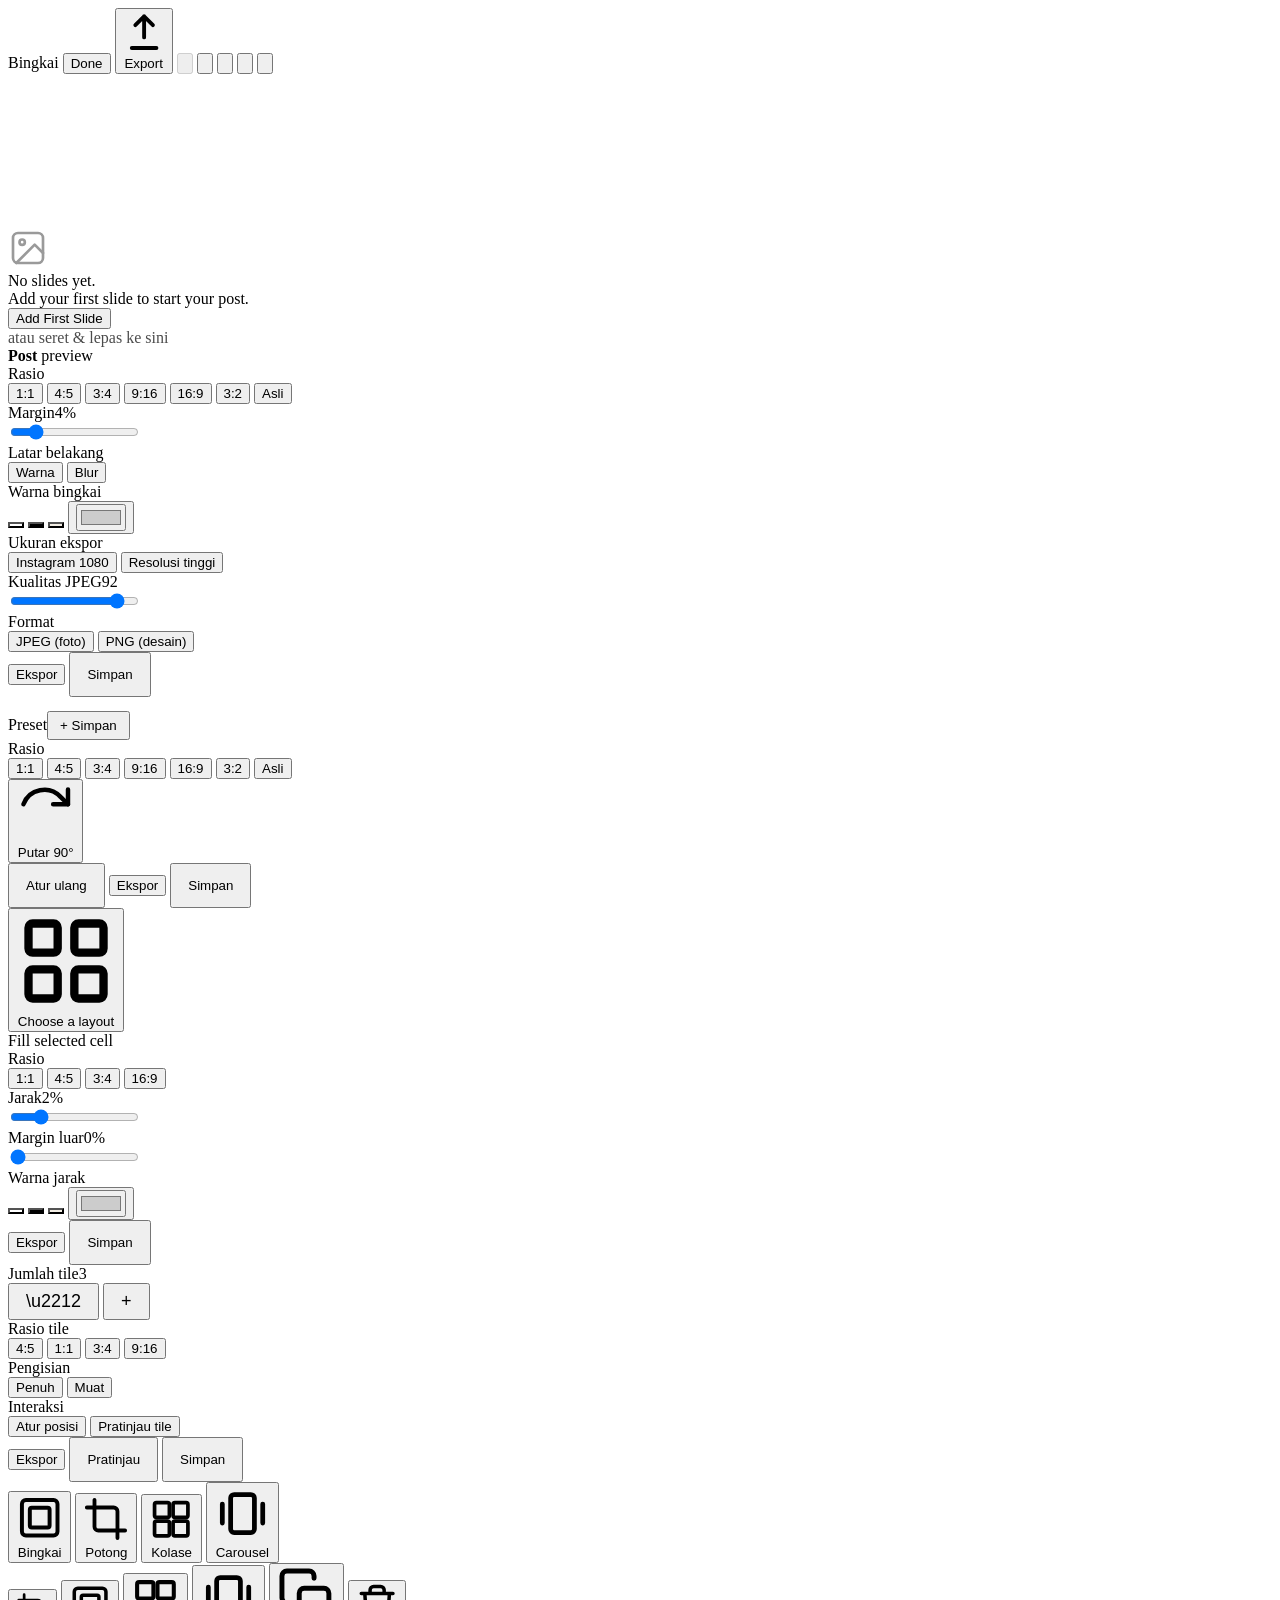
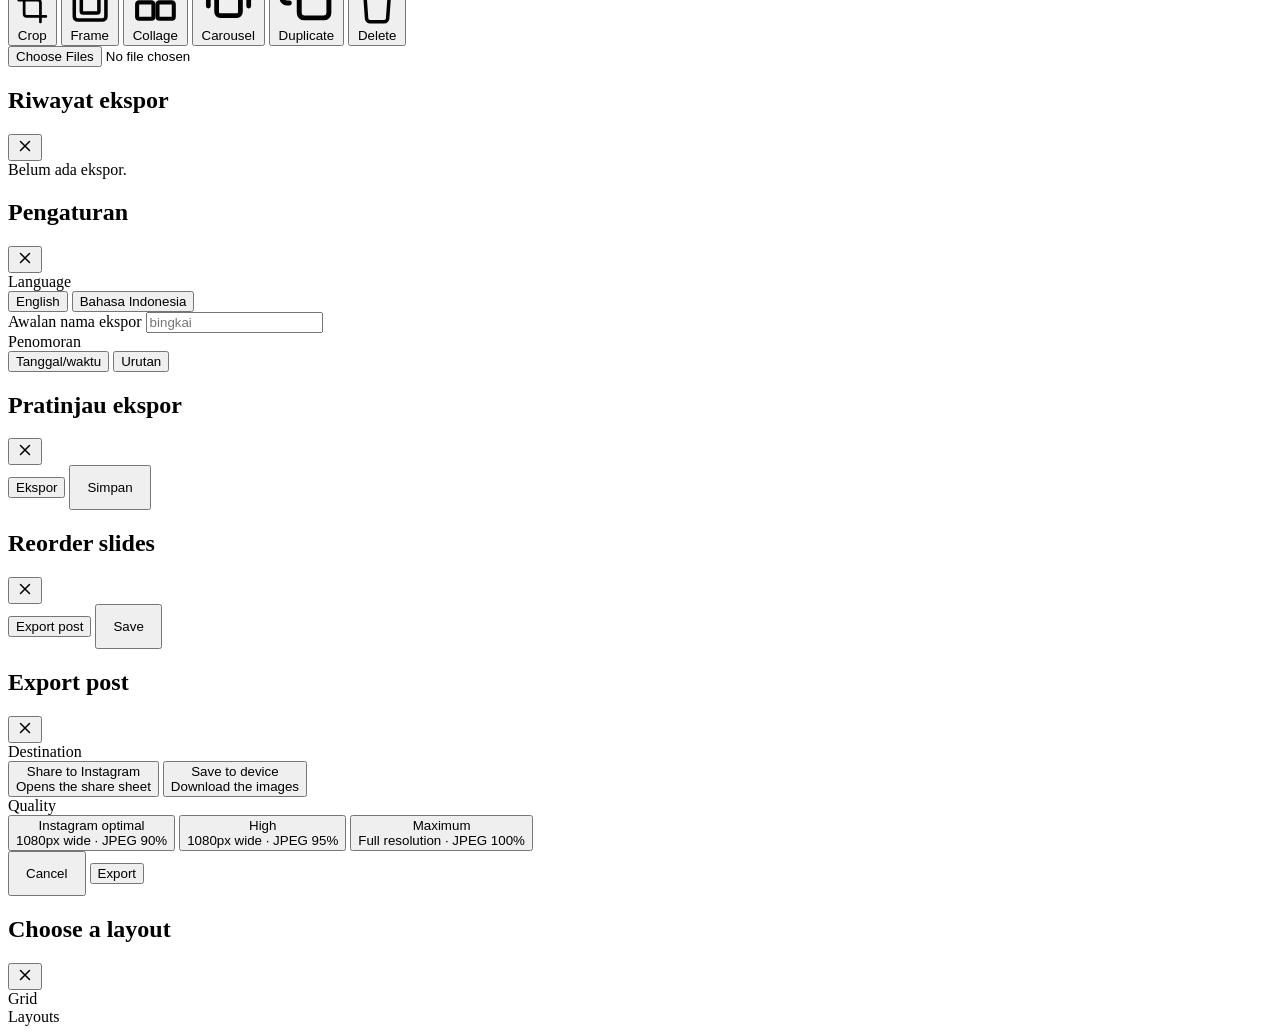
==== index.html @ 24500bb0 "Add files via upload" ====
<!DOCTYPE html>
<html lang="id">
<head>
<meta charset="UTF-8" />
<meta name="viewport" content="width=device-width, initial-scale=1, viewport-fit=cover, user-scalable=no" />
<meta name="theme-color" content="#2A2A2A" />
<link rel="icon" href="data:," />
<title>Bingkai</title>
<!--
  SCRL-style Photo Framing & Carousel PWA — single file, Android-first.
  Build phase: P2 (app shell · import · two-resolution pipeline · EXIF orientation).
  Code + comments: English. User-facing strings: Bahasa Indonesia (STRINGS).
  Dependencies: none yet (JSZip arrives in P5; service worker in P6).
-->
<link rel="stylesheet" href="css/app.css">
</head>
<body>
<div id="app">
  <div class="topbar">
    <span class="title" id="appTitle">Bingkai</span>
    <span class="spacer"></span>
    <button class="done-btn" id="btnDone">Done</button>
    <button class="exp-btn" id="btnExportPost">
      <svg viewBox="0 0 24 24" fill="none" stroke="currentColor" stroke-width="2.2" stroke-linecap="round" stroke-linejoin="round"><path d="M12 3v12M7 8l5-5 5 5M5 21h14"/></svg>
      <span id="lblExportPost">Export</span>
    </button>
    <button class="icon-btn" id="btnUndo" disabled aria-label="Urungkan">
      <svg viewBox="0 0 24 24" fill="none" stroke="currentColor" stroke-width="2" stroke-linecap="round" stroke-linejoin="round"><path d="M9 14L4 9l5-5"/><path d="M4 9h11a5 5 0 0 1 5 5v1a5 5 0 0 1-5 5H7"/></svg>
    </button>
    <button class="icon-btn" id="btnPost" aria-label="Preview post">
      <svg viewBox="0 0 24 24" fill="none" stroke="currentColor" stroke-width="2" stroke-linecap="round" stroke-linejoin="round"><rect x="3" y="5" width="13" height="14" rx="2"/><path d="M19 8v9a2 2 0 0 1-2 2H8"/></svg>
    </button>
    <button class="icon-btn" id="btnHistory" aria-label="Riwayat ekspor">
      <svg viewBox="0 0 24 24" fill="none" stroke="currentColor" stroke-width="2" stroke-linecap="round" stroke-linejoin="round"><path d="M3 3v5h5"/><path d="M3.05 13A9 9 0 1 0 6 5.3L3 8"/><path d="M12 7v5l3 2"/></svg>
    </button>
    <button class="icon-btn" id="btnSettings" aria-label="Pengaturan">
      <svg viewBox="0 0 24 24" fill="none" stroke="currentColor" stroke-width="2" stroke-linecap="round" stroke-linejoin="round"><circle cx="12" cy="12" r="3"/><path d="M19.4 15a1.65 1.65 0 0 0 .33 1.82l.06.06a2 2 0 1 1-2.83 2.83l-.06-.06a1.65 1.65 0 0 0-1.82-.33 1.65 1.65 0 0 0-1 1.51V21a2 2 0 0 1-4 0v-.09A1.65 1.65 0 0 0 9 19.4a1.65 1.65 0 0 0-1.82.33l-.06.06a2 2 0 1 1-2.83-2.83l.06-.06a1.65 1.65 0 0 0 .33-1.82 1.65 1.65 0 0 0-1.51-1H3a2 2 0 0 1 0-4h.09A1.65 1.65 0 0 0 4.6 9a1.65 1.65 0 0 0-.33-1.82l-.06-.06a2 2 0 1 1 2.83-2.83l.06.06a1.65 1.65 0 0 0 1.82.33H9a1.65 1.65 0 0 0 1-1.51V3a2 2 0 0 1 4 0v.09a1.65 1.65 0 0 0 1 1.51 1.65 1.65 0 0 0 1.82-.33l.06-.06a2 2 0 1 1 2.83 2.83l-.06.06a1.65 1.65 0 0 0-.33 1.82V9a1.65 1.65 0 0 0 1.51 1H21a2 2 0 0 1 0 4h-.09a1.65 1.65 0 0 0-1.51 1z"/></svg>
    </button>
    <button class="icon-btn" id="btnInstall" style="display:none" aria-label="Pasang aplikasi">
      <svg viewBox="0 0 24 24" fill="none" stroke="currentColor" stroke-width="2" stroke-linecap="round" stroke-linejoin="round"><path d="M12 3v12M7 11l5 4 5-4M5 21h14"/></svg>
    </button>
    <button class="icon-btn" id="btnAddTop" aria-label="Tambah foto">
      <svg viewBox="0 0 24 24" fill="none" stroke="currentColor" stroke-width="2" stroke-linecap="round" stroke-linejoin="round"><path d="M12 5v14M5 12h14"/></svg>
    </button>
  </div>

  <div class="stage-wrap">
  <div class="workspace" id="workspace">
    <canvas id="stage"></canvas>

    <div class="empty" id="empty">
      <div class="drop" id="dropzone">
        <svg width="40" height="40" viewBox="0 0 24 24" fill="none" stroke="#9A9A9A" stroke-width="1.6" stroke-linecap="round" stroke-linejoin="round"><rect x="3" y="3" width="18" height="18" rx="3"/><circle cx="8.5" cy="8.5" r="1.6"/><path d="M21 15l-5-5L5 21"/></svg>
        <div class="hint" id="emptyHint">No slides yet.<br>Add your first slide to start your post.</div>
        <button class="btn-primary" id="btnImport">Add First Slide</button>
        <div class="hint" id="dropHint" style="opacity:.7">atau seret &amp; lepas ke sini</div>
      </div>
    </div>

    <div class="busy" id="busy"><div class="spinner"></div></div>

    <div class="post-overview" id="postOverview">
      <div class="po-head">
        <span id="poHeadLeft"><b>Post</b> preview</span>
        <span id="poHeadRight"></span>
      </div>
      <div class="po-strip" id="poStrip"></div>
    </div>
  </div>

  <div class="dock hidden" id="dock">
  <div class="sheet-handle hidden" id="sheetHandle">
    <span class="grip"></span>
  </div>
  <div class="dock-body" id="dockBody">
  <div class="slide-context hidden" id="slideContext">
    <span class="sc-pos" id="scPos"></span>
    <span class="sc-type" id="scType"></span>
  </div>
  <div class="filmstrip hidden" id="filmstrip"></div>

  <div class="sheet hidden" id="sheetFrame">
    <div class="row">
      <div class="lab"><span id="labRatio">Rasio</span></div>
      <div class="chips" id="ratioChips">
        <button class="chip" data-ratio="1:1">1:1</button>
        <button class="chip" data-ratio="4:5" aria-pressed="true">4:5</button>
        <button class="chip" data-ratio="3:4">3:4</button>
        <button class="chip" data-ratio="9:16">9:16</button>
        <button class="chip" data-ratio="16:9">16:9</button>
        <button class="chip" data-ratio="3:2">3:2</button>
        <button class="chip" data-ratio="original" id="chipOriginal">Asli</button>
      </div>
    </div>

    <div class="row" id="frameOrientRow" style="display:none">
      <button class="icon-toggle" id="btnFrameOrient" type="button">
        <svg viewBox="0 0 24 24" fill="none" stroke="currentColor" stroke-width="1.8" stroke-linecap="round" stroke-linejoin="round"><path d="M21 8a9 9 0 0 0-15-3L3 8"/><path d="M3 3v5h5"/><path d="M3 16a9 9 0 0 0 15 3l3-3"/><path d="M21 21v-5h-5"/></svg>
        <span id="frameOrientLabel">Potret</span>
      </button>
    </div>

    <div class="row">
      <div class="lab"><span id="labMargin">Margin</span><span id="marginVal">4%</span></div>
      <input type="range" id="marginRange" min="0" max="25" step="1" value="4" />
    </div>

    <div class="row">
      <div class="lab"><span id="labBg">Latar belakang</span></div>
      <div class="seg" id="bgSeg">
        <button data-bg="solid" aria-pressed="true" id="bgSolid">Warna</button>
        <button data-bg="blur" id="bgBlur">Blur</button>
      </div>
    </div>

    <div class="row" id="blurRow" style="display:none">
      <div class="lab"><span id="labBlur">Kekuatan blur</span><span id="blurVal">5%</span></div>
      <input type="range" id="blurRange" min="2" max="14" step="1" value="5" />
    </div>

    <div class="row" id="frameColorRow">
      <div class="lab"><span id="labFrameColor">Warna bingkai</span></div>
      <div class="swatches" id="frameSwatches">
        <button class="sw" data-color="#FFFFFF" style="background:#fff" aria-pressed="true"></button>
        <button class="sw" data-color="#000000" style="background:#000"></button>
        <button class="sw" data-color="#F2EDE4" style="background:#F2EDE4"></button>
        <button class="sw custom" id="customSw"><input type="color" id="customColor" value="#cccccc" /></button>
      </div>
    </div>

    <div class="row">
      <div class="lab"><span id="labExportSize">Ukuran ekspor</span></div>
      <div class="seg" id="sizeSeg">
        <button data-ig="1" aria-pressed="true" id="sizeIG">Instagram 1080</button>
        <button data-ig="0" id="sizeHi">Resolusi tinggi</button>
      </div>
    </div>

    <div class="row" id="qualityRow">
      <div class="lab"><span id="labQuality">Kualitas JPEG</span><span id="qualityVal">92</span></div>
      <input type="range" id="qualityRange" min="70" max="95" step="1" value="92" />
    </div>

    <div class="row">
      <div class="lab"><span id="labFormat">Format</span></div>
      <div class="seg" id="formatSeg">
        <button data-fmt="jpeg" aria-pressed="true" id="fmtJpeg">JPEG (foto)</button>
        <button data-fmt="png" id="fmtPng">PNG (desain)</button>
      </div>
    </div>

    <div class="export-row" id="frameExportRow">
      <button class="btn-primary" id="btnExport">Ekspor</button>
      <button class="chip ghost" id="btnSave" style="padding:13px 16px">Simpan</button>
      <button class="chip ghost" id="btnExportAll" style="display:none; padding:13px 16px">Semua</button>
    </div>
    <div class="note" id="exportNote"></div>

    <div class="row" id="presetsRow" style="margin-top:14px">
      <div class="lab"><span id="labPresets">Preset</span><button class="chip" id="btnSavePreset" style="padding:5px 11px">+ Simpan</button></div>
      <div class="chips" id="presetChips"></div>
    </div>
  </div>

  <div class="sheet hidden" id="sheetCrop">
    <div class="row">
      <div class="lab"><span id="labCropRatio">Rasio</span><span id="cropHint" style="opacity:.7"></span></div>
      <div class="chips" id="cropRatioChips">
        <button class="chip" data-ratio="1:1">1:1</button>
        <button class="chip" data-ratio="4:5" aria-pressed="true">4:5</button>
        <button class="chip" data-ratio="3:4">3:4</button>
        <button class="chip" data-ratio="9:16">9:16</button>
        <button class="chip" data-ratio="16:9">16:9</button>
        <button class="chip" data-ratio="3:2">3:2</button>
        <button class="chip" data-ratio="original" id="cropChipOriginal">Asli</button>
      </div>
    </div>
    <div class="row" id="cropToolsRow" style="display:flex; gap:9px; flex-wrap:wrap">
      <button class="icon-toggle" id="btnCropRotate" type="button">
        <svg viewBox="0 0 24 24" fill="none" stroke="currentColor" stroke-width="1.8" stroke-linecap="round" stroke-linejoin="round"><path d="M3 9a9 9 0 0 1 15-3l3 3"/><path d="M21 3v6h-6"/></svg>
        <span id="lblCropRotate">Putar 90°</span>
      </button>
      <button class="icon-toggle" id="btnCropOrient" type="button" style="display:none">
        <svg viewBox="0 0 24 24" fill="none" stroke="currentColor" stroke-width="1.8" stroke-linecap="round" stroke-linejoin="round"><path d="M21 8a9 9 0 0 0-15-3L3 8"/><path d="M3 3v5h5"/><path d="M3 16a9 9 0 0 0 15 3l3-3"/><path d="M21 21v-5h-5"/></svg>
        <span id="cropOrientLabel">Potret</span>
      </button>
    </div>
    <div class="export-row">
      <button class="chip ghost" id="btnCropReset" style="padding:13px 16px">Atur ulang</button>
      <button class="btn-primary" id="btnCropExport">Ekspor</button>
      <button class="chip ghost" id="btnCropSave" style="padding:13px 16px">Simpan</button>
    </div>
    <div class="note" id="cropExportNote"></div>
  </div>

  <div class="sheet hidden" id="sheetCollage">
    <div class="row">
      <button class="btn-layout" id="btnLayoutPicker" type="button">
        <svg viewBox="0 0 24 24" fill="none" stroke="currentColor" stroke-width="2" stroke-linecap="round" stroke-linejoin="round"><rect x="3" y="3" width="7" height="7" rx="1"/><rect x="14" y="3" width="7" height="7" rx="1"/><rect x="3" y="14" width="7" height="7" rx="1"/><rect x="14" y="14" width="7" height="7" rx="1"/></svg>
        <span id="lblChooseLayout">Choose a layout</span>
      </button>
    </div>
    <div class="row" id="cellFillRow">
      <div class="lab"><span id="labCellFill">Fill selected cell</span></div>
      <div class="cell-fill-thumbs" id="cellFillThumbs"></div>
    </div>
    <div class="chips" id="gridChips" hidden></div>
    <div class="chips" id="templateChips" hidden></div>
    <div class="row">
      <div class="lab"><span id="labColRatio">Rasio</span></div>
      <div class="chips" id="collageRatioChips">
        <button class="chip" data-ratio="1:1" aria-pressed="true">1:1</button>
        <button class="chip" data-ratio="4:5">4:5</button>
        <button class="chip" data-ratio="3:4">3:4</button>
        <button class="chip" data-ratio="16:9">16:9</button>
      </div>
    </div>
    <div class="row">
      <div class="lab"><span id="labGutter">Jarak</span><span id="gutterVal">2%</span></div>
      <input type="range" id="gutterRange" min="0" max="10" step="1" value="2" />
    </div>
    <div class="row">
      <div class="lab"><span id="labColMargin">Margin luar</span><span id="colMarginVal">0%</span></div>
      <input type="range" id="colMarginRange" min="0" max="10" step="1" value="0" />
    </div>
    <div class="row">
      <div class="lab"><span id="labGutterColor">Warna jarak</span></div>
      <div class="swatches" id="gutterSwatches">
        <button class="sw" data-color="#FFFFFF" style="background:#fff" aria-pressed="true"></button>
        <button class="sw" data-color="#000000" style="background:#000"></button>
        <button class="sw" data-color="#F2EDE4" style="background:#F2EDE4"></button>
        <button class="sw custom" id="gutterCustomSw"><input type="color" id="gutterCustomColor" value="#cccccc" /></button>
      </div>
    </div>
    <div class="note" id="collageHint"></div>
    <div class="export-row" id="collageExportRow">
      <button class="btn-primary" id="btnCollageExport">Ekspor</button>
      <button class="chip ghost" id="btnCollageSave" style="padding:13px 16px">Simpan</button>
    </div>
  </div>

  <div class="sheet hidden" id="sheetCarousel">
    <div class="row">
      <div class="lab"><span id="labTiles">Jumlah tile</span><span id="tilesVal">3</span></div>
      <div class="seg" id="tilesStepper">
        <button id="tilesMinus" style="font-size:18px;padding:6px 16px">\u2212</button>
        <button id="tilesPlus" style="font-size:18px;padding:6px 16px">+</button>
      </div>
    </div>
    <div class="row">
      <div class="lab"><span id="labTileRatio">Rasio tile</span></div>
      <div class="chips" id="tileRatioChips">
        <button class="chip" data-ratio="4:5" aria-pressed="true">4:5</button>
        <button class="chip" data-ratio="1:1">1:1</button>
        <button class="chip" data-ratio="3:4">3:4</button>
        <button class="chip" data-ratio="9:16">9:16</button>
      </div>
    </div>
    <div class="row">
      <div class="lab"><span id="labFill">Pengisian</span></div>
      <div class="seg" id="fillSeg">
        <button data-fill="cover" aria-pressed="true" id="fillCover">Penuh</button>
        <button data-fill="fit" id="fillFit">Muat</button>
      </div>
    </div>
    <div class="row" id="carouselAdjustRow">
      <div class="lab"><span id="labAdjust">Interaksi</span></div>
      <div class="seg" id="adjustSeg">
        <button data-adj="move" aria-pressed="true" id="adjMove">Atur posisi</button>
        <button data-adj="browse" id="adjBrowse">Pratinjau tile</button>
      </div>
    </div>
    <div class="note" id="carouselHint"></div>
    <div class="export-row">
      <button class="btn-primary" id="btnCarouselExport">Ekspor</button>
      <button class="chip ghost" id="btnCarouselPreview" style="padding:13px 16px">Pratinjau</button>
      <button class="chip ghost" id="btnCarouselSave" style="padding:13px 16px">Simpan</button>
    </div>
    <div class="note" id="carouselNote"></div>
  </div>
  </div><!-- /dock-body -->
  </div><!-- /dock -->
  </div><!-- /stage-wrap -->

  <div class="toolbar" id="toolbar">
    <button class="mode" data-mode="frame" aria-selected="true">
      <svg viewBox="0 0 24 24" fill="none" stroke="currentColor" stroke-width="2"><rect x="3" y="3" width="18" height="18" rx="2"/><rect x="7" y="7" width="10" height="10" rx="1"/></svg>
      <span id="lblFrame">Bingkai</span>
    </button>
    <button class="mode" data-mode="crop" aria-selected="false">
      <svg viewBox="0 0 24 24" fill="none" stroke="currentColor" stroke-width="2" stroke-linecap="round"><path d="M6 2v14a2 2 0 0 0 2 2h14"/><path d="M2 6h14a2 2 0 0 1 2 2v14"/></svg>
      <span id="lblCrop">Potong</span>
    </button>
    <button class="mode" data-mode="collage" aria-selected="false">
      <svg viewBox="0 0 24 24" fill="none" stroke="currentColor" stroke-width="2"><rect x="3" y="3" width="8" height="8" rx="1"/><rect x="13" y="3" width="8" height="8" rx="1"/><rect x="3" y="13" width="8" height="8" rx="1"/><rect x="13" y="13" width="8" height="8" rx="1"/></svg>
      <span id="lblCollage">Kolase</span>
    </button>
    <button class="mode" data-mode="carousel" aria-selected="false">
      <svg viewBox="0 0 24 24" fill="none" stroke="currentColor" stroke-width="2" stroke-linecap="round"><rect x="7" y="4" width="10" height="16" rx="1.5"/><path d="M3.5 8v8M20.5 8v8"/></svg>
      <span id="lblCarousel">Carousel</span>
    </button>
  </div>

  <div class="slide-actions" id="slideActions">
    <button class="sa-btn primary" data-act="crop">
      <svg viewBox="0 0 24 24" fill="none" stroke="currentColor" stroke-width="2" stroke-linecap="round" stroke-linejoin="round"><path d="M6 2v14a2 2 0 0 0 2 2h14"/><path d="M2 6h14a2 2 0 0 1 2 2v14"/></svg>
      <span>Crop</span>
    </button>
    <button class="sa-btn primary" data-act="frame">
      <svg viewBox="0 0 24 24" fill="none" stroke="currentColor" stroke-width="2"><rect x="3" y="3" width="18" height="18" rx="2"/><rect x="7" y="7" width="10" height="10" rx="1"/></svg>
      <span>Frame</span>
    </button>
    <span class="sa-div" aria-hidden="true"></span>
    <button class="sa-btn primary" data-act="collage">
      <svg viewBox="0 0 24 24" fill="none" stroke="currentColor" stroke-width="2"><rect x="3" y="3" width="8" height="8" rx="1"/><rect x="13" y="3" width="8" height="8" rx="1"/><rect x="3" y="13" width="8" height="8" rx="1"/><rect x="13" y="13" width="8" height="8" rx="1"/></svg>
      <span>Collage</span>
    </button>
    <button class="sa-btn primary" data-act="carousel">
      <svg viewBox="0 0 24 24" fill="none" stroke="currentColor" stroke-width="2" stroke-linecap="round"><rect x="7" y="4" width="10" height="16" rx="1.5"/><path d="M3.5 8v8M20.5 8v8"/></svg>
      <span>Carousel</span>
    </button>
    <button class="sa-btn" data-act="dup">
      <svg viewBox="0 0 24 24" fill="none" stroke="currentColor" stroke-width="2" stroke-linecap="round" stroke-linejoin="round"><rect x="9" y="9" width="12" height="12" rx="2"/><path d="M5 15H4a2 2 0 0 1-2-2V4a2 2 0 0 1 2-2h9a2 2 0 0 1 2 2v1"/></svg>
      <span>Duplicate</span>
    </button>
    <button class="sa-btn danger" data-act="delete">
      <svg viewBox="0 0 24 24" fill="none" stroke="currentColor" stroke-width="2" stroke-linecap="round" stroke-linejoin="round"><path d="M3 6h18M8 6V4a2 2 0 0 1 2-2h4a2 2 0 0 1 2 2v2M19 6l-1 14a2 2 0 0 1-2 2H8a2 2 0 0 1-2-2L5 6"/></svg>
      <span>Delete</span>
    </button>
  </div>
</div>

<input id="filePicker" class="sr-only" type="file" accept="image/*" multiple />

<div class="modal-backdrop" id="historyModal">
  <div class="modal" role="dialog" aria-modal="true">
    <div class="modal-head">
      <h2 id="historyTitle">Riwayat ekspor</h2>
      <button class="close-x" id="historyClose" aria-label="Tutup">
        <svg viewBox="0 0 24 24" width="18" height="18" fill="none" stroke="currentColor" stroke-width="2" stroke-linecap="round"><path d="M6 6l12 12M18 6L6 18"/></svg>
      </button>
    </div>
    <div id="histList"></div>
    <div class="hist-empty" id="histEmpty">Belum ada ekspor.</div>
    <button class="chip ghost" id="histClear" style="margin-top:12px; display:none">Hapus semua</button>
  </div>
</div>

<div class="modal-backdrop" id="settingsModal">
  <div class="modal" role="dialog" aria-modal="true">
    <div class="modal-head">
      <h2 id="settingsTitle">Pengaturan</h2>
      <button class="close-x" id="settingsClose" aria-label="Tutup">
        <svg viewBox="0 0 24 24" width="18" height="18" fill="none" stroke="currentColor" stroke-width="2" stroke-linecap="round"><path d="M6 6l12 12M18 6L6 18"/></svg>
      </button>
    </div>
    <div class="field">
      <label id="lblLanguage">Language</label>
      <div class="seg" id="langSeg">
        <button data-lang="en" id="langEn">English</button>
        <button data-lang="id" id="langId">Bahasa Indonesia</button>
      </div>
    </div>
    <div class="field">
      <label id="lblNamePrefix">Awalan nama ekspor</label>
      <input type="text" id="namePrefix" maxlength="40" placeholder="bingkai" autocomplete="off" />
    </div>
    <div class="field">
      <label id="lblNameMode">Penomoran</label>
      <div class="seg" id="nameModeSeg">
        <button data-m="date" id="nameModeDate">Tanggal/waktu</button>
        <button data-m="seq" id="nameModeSeq">Urutan</button>
      </div>
      <div class="name-preview" id="namePreview"></div>
    </div>
  </div>
</div>

<div class="modal-backdrop" id="previewModal">
  <div class="modal" role="dialog" aria-modal="true">
    <div class="modal-head">
      <h2 id="previewTitle">Pratinjau ekspor</h2>
      <button class="close-x" id="previewClose" aria-label="Tutup">
        <svg viewBox="0 0 24 24" width="18" height="18" fill="none" stroke="currentColor" stroke-width="2" stroke-linecap="round"><path d="M6 6l12 12M18 6L6 18"/></svg>
      </button>
    </div>
    <div class="pv-grid" id="pvGrid"></div>
    <div class="pv-actions">
      <button class="btn-primary" id="pvShare">Ekspor</button>
      <button class="chip ghost" id="pvSave" style="padding:13px 16px">Simpan</button>
    </div>
  </div>
</div>

<div class="modal-backdrop" id="postModal">
  <div class="modal post-modal" role="dialog" aria-modal="true">
    <div class="modal-head">
      <h2 id="postTitle">Reorder slides</h2>
      <button class="close-x" id="postClose" aria-label="Tutup">
        <svg viewBox="0 0 24 24" width="18" height="18" fill="none" stroke="currentColor" stroke-width="2" stroke-linecap="round"><path d="M6 6l12 12M18 6L6 18"/></svg>
      </button>
    </div>
    <div class="post-sub" id="postSub"></div>
    <div class="post-strip" id="postStrip"></div>
    <div class="pv-actions" id="postActions">
      <button class="btn-primary" id="postExport">Export post</button>
      <button class="chip ghost" id="postSave" style="padding:13px 16px">Save</button>
    </div>
  </div>
</div>

<div class="modal-backdrop" id="exportModal">
  <div class="modal" role="dialog" aria-modal="true">
    <div class="modal-head">
      <h2 id="exportTitle">Export post</h2>
      <button class="close-x" id="exportClose" aria-label="Close">
        <svg viewBox="0 0 24 24" width="18" height="18" fill="none" stroke="currentColor" stroke-width="2" stroke-linecap="round"><path d="M6 6l12 12M18 6L6 18"/></svg>
      </button>
    </div>
    <div class="exp-section">
      <div class="exp-label" id="expDestLabel">Destination</div>
      <div class="exp-opts" id="expDest">
        <button class="exp-opt" data-dest="instagram" aria-pressed="true">
          <div class="exp-opt-t" id="expDestIgT">Share to Instagram</div>
          <div class="exp-opt-s" id="expDestIgS">Opens the share sheet</div>
        </button>
        <button class="exp-opt" data-dest="device" aria-pressed="false">
          <div class="exp-opt-t" id="expDestDvT">Save to device</div>
          <div class="exp-opt-s" id="expDestDvS">Download the images</div>
        </button>
      </div>
    </div>
    <div class="exp-section">
      <div class="exp-label" id="expQualLabel">Quality</div>
      <div class="exp-opts" id="expQual">
        <button class="exp-opt" data-q="ig" aria-pressed="true">
          <div class="exp-opt-t" id="expQIgT">Instagram optimal</div>
          <div class="exp-opt-s" id="expQIgS">1080px wide · JPEG 90%</div>
        </button>
        <button class="exp-opt" data-q="high" aria-pressed="false">
          <div class="exp-opt-t" id="expQHiT">High</div>
          <div class="exp-opt-s" id="expQHiS">1080px wide · JPEG 95%</div>
        </button>
        <button class="exp-opt" data-q="max" aria-pressed="false">
          <div class="exp-opt-t" id="expQMxT">Maximum</div>
          <div class="exp-opt-s" id="expQMxS">Full resolution · JPEG 100%</div>
        </button>
      </div>
    </div>
    <div class="pv-actions">
      <button class="chip ghost" id="exportCancel" style="padding:13px 16px">Cancel</button>
      <button class="btn-primary" id="exportGo">Export</button>
    </div>
  </div>
</div>

<div class="modal-backdrop" id="layoutModal">
  <div class="modal" role="dialog" aria-modal="true">
    <div class="modal-head">
      <h2 id="layoutTitle">Choose a layout</h2>
      <button class="close-x" id="layoutClose" aria-label="Tutup">
        <svg viewBox="0 0 24 24" width="18" height="18" fill="none" stroke="currentColor" stroke-width="2" stroke-linecap="round"><path d="M6 6l12 12M18 6L6 18"/></svg>
      </button>
    </div>
    <div class="lp-section-title" id="lpGridTitle">Grid</div>
    <div class="lp-grid" id="lpGrid"></div>
    <div class="lp-section-title" id="lpTplTitle">Layouts</div>
    <div class="lp-grid" id="lpTemplates"></div>
  </div>
</div>

<script type="module" src="js/main.js"></script>
</body>
</html>
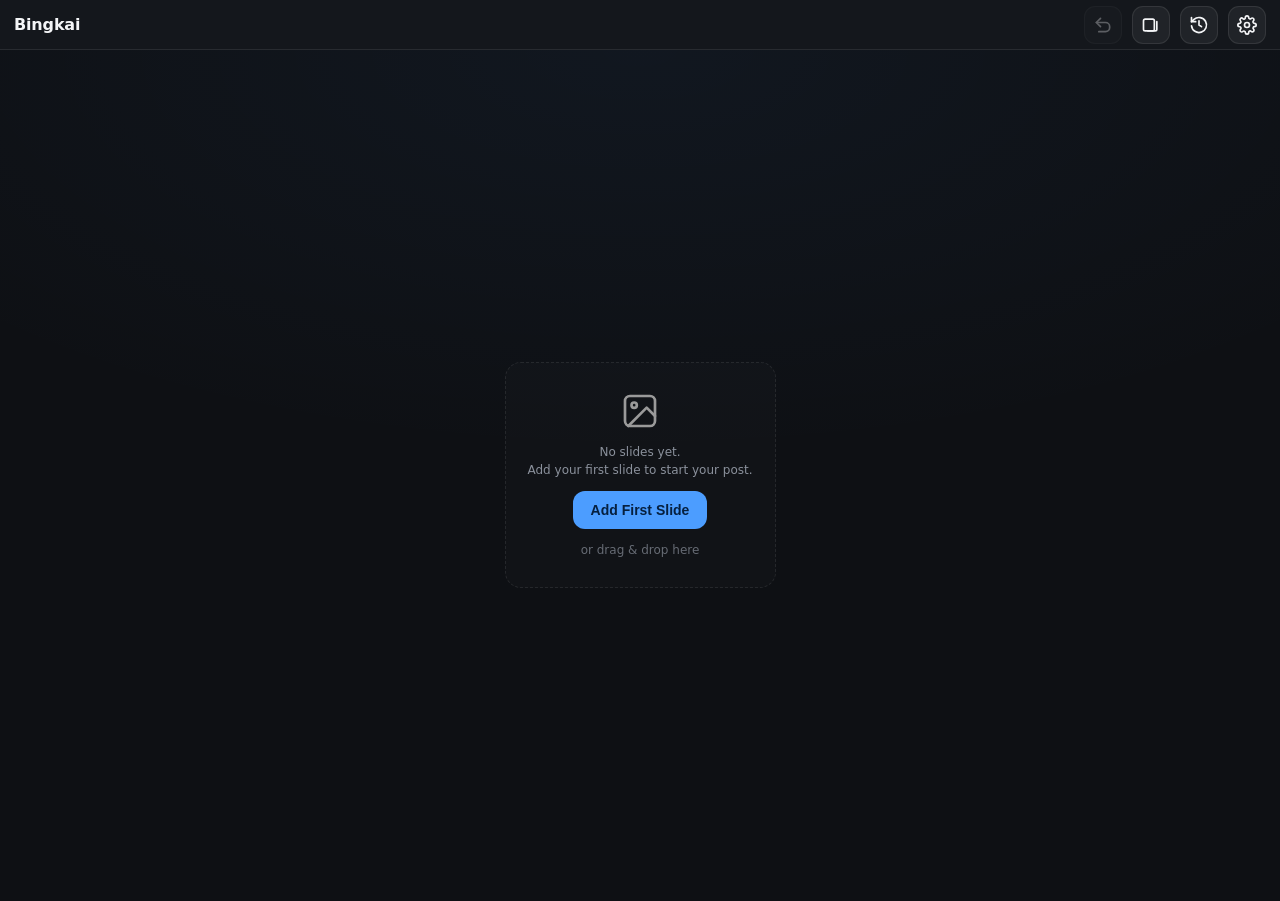
==== commit 4c1dbcff: "Bugfixes Fix crop WYSIWYG, collage, framing, carousel, undo, export delivery" ====
--- a/index.html
+++ b/index.html
@@ -81,6 +81,13 @@
 
   <div class="sheet hidden" id="sheetFrame">
     <div class="row">
+      <div class="lab"><span id="labFrameEnable">Bingkai</span></div>
+      <div class="seg" id="frameEnableSeg">
+        <button data-en="0" aria-pressed="true" id="frameEnableOff">Nonaktif</button>
+        <button data-en="1" id="frameEnableOn">Aktif</button>
+      </div>
+    </div>
+    <div class="row" id="frameRatioRow">
       <div class="lab"><span id="labRatio">Rasio</span></div>
       <div class="chips" id="ratioChips">
         <button class="chip" data-ratio="1:1">1:1</button>
@@ -100,12 +107,12 @@
       </button>
     </div>
 
-    <div class="row">
+    <div class="row" id="marginRow">
       <div class="lab"><span id="labMargin">Margin</span><span id="marginVal">4%</span></div>
       <input type="range" id="marginRange" min="0" max="25" step="1" value="4" />
     </div>
 
-    <div class="row">
+    <div class="row" id="bgRow">
       <div class="lab"><span id="labBg">Latar belakang</span></div>
       <div class="seg" id="bgSeg">
         <button data-bg="solid" aria-pressed="true" id="bgSolid">Warna</button>
@@ -447,6 +454,19 @@
         </button>
       </div>
     </div>
+    <div class="exp-section" id="expPackSection">
+      <div class="exp-label" id="expPackLabel">Files</div>
+      <div class="exp-opts" id="expPack">
+        <button class="exp-opt" data-pack="zip" aria-pressed="true">
+          <div class="exp-opt-t" id="expPackZipT">Single ZIP</div>
+          <div class="exp-opt-s" id="expPackZipS">One .zip archive</div>
+        </button>
+        <button class="exp-opt" data-pack="separate" aria-pressed="false">
+          <div class="exp-opt-t" id="expPackSepT">Separate files</div>
+          <div class="exp-opt-s" id="expPackSepS">One download per image</div>
+        </button>
+      </div>
+    </div>
     <div class="pv-actions">
       <button class="chip ghost" id="exportCancel" style="padding:13px 16px">Cancel</button>
       <button class="btn-primary" id="exportGo">Export</button>
--- a/css/app.css
+++ b/css/app.css
@@ -0,0 +1,502 @@
+  /* ===== design tokens ===== */
+  :root {
+    --bg: #0E1014;          /* deep cool near-black behind the photo */
+    --ink: #14171C;         /* solid chrome (topbar/toolbar base) */
+    --glass: rgba(18,21,26,0.72);   /* frosted floating dock fill */
+    --glass-2: rgba(26,30,37,0.66);
+    --hair: rgba(255,255,255,0.10); /* top highlight hairline on glass */
+    --panel: #14171C;       /* legacy alias */
+    --panel-2: rgba(255,255,255,0.055);
+    --line: rgba(255,255,255,0.085);
+    --txt: #F4F5F7;
+    --txt-dim: #8B919C;
+    --accent: #4C9DFF;
+    --accent-soft: rgba(76,157,255,0.16);
+    --accent-ink: #06203F;
+    --danger: #E5534B;
+    --toolbar-h: 60px;
+    --safe-b: env(safe-area-inset-bottom, 0px);
+    --radius: 13px;
+  }
+  * { box-sizing: border-box; -webkit-tap-highlight-color: transparent; }
+  html, body {
+    margin: 0; height: 100%; overflow: hidden;
+    background: var(--bg); color: var(--txt);
+    font-family: system-ui, -apple-system, "Segoe UI", Roboto, sans-serif;
+    overscroll-behavior: none; touch-action: manipulation;
+  }
+  #app { display: flex; flex-direction: column; height: 100%; }
+
+  /* ===== top bar ===== */
+  .topbar {
+    flex: 0 0 auto; height: 50px; display: flex; align-items: center;
+    gap: 10px; padding: 0 14px; background: var(--ink);
+    border-bottom: 1px solid var(--line); padding-top: env(safe-area-inset-top, 0px);
+  }
+  .topbar .title { font-size: 16px; font-weight: 650; letter-spacing: -0.01em; }
+  .topbar .spacer { flex: 1; }
+  .icon-btn {
+    display: inline-flex; align-items: center; justify-content: center;
+    width: 38px; height: 38px; border-radius: 11px; border: 1px solid var(--line);
+    background: var(--panel-2); color: var(--txt); cursor: pointer;
+    transition: background .12s ease;
+  }
+  .icon-btn:active { background: rgba(255,255,255,.12); }
+  .icon-btn:disabled { opacity: .32; pointer-events: none; }
+  .icon-btn svg { width: 20px; height: 20px; }
+
+  /* ===== stage (photo area) sits ABOVE the control dock (non-overlapping) ===== */
+  .stage-wrap { display: flex; flex-direction: column; flex: 1 1 auto; min-height: 0; }
+
+  /* ===== workspace ===== */
+  .workspace {
+    position: relative; flex: 1 1 auto; min-height: 0;
+    display: flex; align-items: center; justify-content: center;
+    background:
+      radial-gradient(120% 80% at 50% 0%, rgba(76,157,255,.05), transparent 60%),
+      var(--bg);
+    overflow: hidden;
+  }
+  #stage { display: block; max-width: 100%; max-height: 100%; touch-action: none;
+    filter: drop-shadow(0 12px 28px rgba(0,0,0,.45)); }
+
+  /* empty state */
+  .empty {
+    position: absolute; inset: 0; display: flex; flex-direction: column;
+    align-items: center; justify-content: center; gap: 14px; text-align: center;
+    padding: 24px; color: var(--txt-dim);
+  }
+  .empty.hidden { display: none; }
+  .empty .drop {
+    border: 1.5px dashed var(--line); border-radius: 16px; padding: 28px 22px;
+    display: flex; flex-direction: column; align-items: center; gap: 12px;
+    max-width: 320px; background: rgba(255,255,255,.015);
+  }
+  .empty.drag { color: var(--accent); }
+  .empty.drag .drop { border-color: var(--accent); background: rgba(74,158,255,.06); }
+  .btn-primary {
+    background: var(--accent); color: var(--accent-ink); border: none;
+    font-weight: 700; font-size: 14px; padding: 11px 18px; border-radius: 12px; cursor: pointer;
+  }
+  .btn-primary:active { filter: brightness(.94); }
+  .hint { font-size: 12px; line-height: 1.5; }
+
+  /* busy spinner */
+  .busy { position:absolute; inset:0; display:none; align-items:center; justify-content:center;
+    background:rgba(0,0,0,.35); z-index:5; }
+  .busy.show { display:flex; }
+  .spinner { width:34px; height:34px; border-radius:50%;
+    border:3px solid rgba(255,255,255,.25); border-top-color: var(--accent);
+    animation: spin .8s linear infinite; }
+  @keyframes spin { to { transform: rotate(360deg); } }
+
+  /* ===== control dock (standard bottom sheet: filmstrip + handle + controls) ===== */
+  .dock {
+    flex: 0 0 auto; z-index: 4;
+    display: flex; flex-direction: column;
+    background: var(--glass);
+    -webkit-backdrop-filter: blur(22px) saturate(1.4);
+    backdrop-filter: blur(22px) saturate(1.4);
+    border-top: 1px solid var(--hair);
+    border-radius: 18px 18px 0 0;
+    box-shadow: 0 -8px 26px rgba(0,0,0,.34);
+  }
+  .dock.hidden { display: none; }
+
+  /* ===== filmstrip ===== */
+  .filmstrip {
+    flex: 0 0 auto; display: flex; gap: 9px; padding: 11px 12px 7px; overflow-x: auto;
+    scrollbar-width: none; scroll-snap-type: none; -webkit-overflow-scrolling: touch;
+  }
+  .filmstrip::-webkit-scrollbar { display: none; }
+  .filmstrip.hidden { display: none; }
+  .toolbar.hidden { display: none; }
+  .thumb {
+    position: relative; flex: 0 0 auto; width: 50px; height: 50px; border-radius: 11px;
+    overflow: hidden; border: 2px solid transparent; background: #0b0d10; cursor: pointer;
+    transition: transform .12s ease;
+  }
+  .thumb.active { border-color: var(--accent); box-shadow: 0 0 0 3px var(--accent-soft); }
+  .thumb .kind-badge {
+    position: absolute; right: 3px; bottom: 3px; min-width: 15px; height: 15px; padding: 0 3px;
+    border-radius: 5px; background: rgba(0,0,0,.66); color: #fff; font-size: 9px; line-height: 15px;
+    text-align: center; backdrop-filter: blur(3px); font-variant-numeric: tabular-nums; pointer-events: none;
+  }
+  .thumb .num-badge {
+    position: absolute; top: 3px; left: 3px; min-width: 15px; height: 15px; padding: 0 3px;
+    border-radius: 5px; background: rgba(0,0,0,.6); color: #fff; font-size: 9px; line-height: 15px;
+    text-align: center; font-weight: 700; backdrop-filter: blur(3px); pointer-events: none;
+    font-variant-numeric: tabular-nums;
+  }
+  .thumb.active .num-badge { background: var(--accent); color: #08131f; }
+  .slide-context {
+    display: flex; align-items: center; justify-content: space-between; gap: 8px;
+    padding: 9px 14px 3px; font-size: 12.5px; color: var(--txt-dim);
+  }
+  .slide-context.hidden { display: none; }
+  .sc-pos { display: inline-flex; align-items: center; gap: 6px; color: var(--txt); font-weight: 600; }
+  .sc-pos svg { width: 13px; height: 13px; color: var(--txt-dim); }
+  .sc-pos b { color: var(--accent); font-weight: 750; font-variant-numeric: tabular-nums; }
+  .sc-type {
+    font-size: 10px; text-transform: uppercase; letter-spacing: .06em; font-weight: 650; color: var(--txt);
+    background: var(--panel-2); border: 1px solid var(--line); border-radius: 6px; padding: 3px 9px;
+  }
+  .thumb img { width: 100%; height: 100%; object-fit: cover; display: block; }
+  .thumb .x {
+    position: absolute; top: 2px; right: 2px; width: 18px; height: 18px; border-radius: 50%;
+    background: rgba(0,0,0,.66); color: #fff; font-size: 12px; line-height: 18px; text-align: center;
+    backdrop-filter: blur(4px);
+  }
+  .thumb.add {
+    display: flex; align-items: center; justify-content: center; border: 1.5px dashed var(--line);
+    color: var(--txt-dim); font-size: 22px; background: rgba(255,255,255,.03);
+  }
+  .crop-badge {
+    position: absolute; left: 2px; bottom: 2px; width: 17px; height: 17px; border-radius: 6px;
+    background: var(--accent); color: #fff; display: flex; align-items: center; justify-content: center;
+    box-shadow: 0 1px 4px rgba(0,0,0,.5);
+  }
+  .crop-badge svg { width: 11px; height: 11px; }
+
+  /* ===== collapsible sheet handle (large tap target) ===== */
+  .sheet-handle {
+    flex: 0 0 auto; position: relative;
+    display: flex; align-items: center; justify-content: center;
+    height: 30px; cursor: pointer; color: var(--txt-dim); user-select: none;
+  }
+  .sheet-handle.hidden { display: none; }
+  .sheet-handle .grip {
+    width: 52px; height: 5px; border-radius: 3px; background: rgba(255,255,255,.28);
+    transition: background .12s ease, width .12s ease;
+  }
+  .sheet-handle:active .grip { background: rgba(255,255,255,.5); width: 60px; }
+  /* chevron hint to the right of the grip; points down (collapse) / up (expand) */
+  .sheet-handle::after {
+    content: ""; position: absolute; right: 18px; top: 50%;
+    width: 9px; height: 9px; border-right: 2px solid var(--txt-dim); border-bottom: 2px solid var(--txt-dim);
+    transform: translateY(-65%) rotate(45deg); transition: transform .18s ease; opacity: .8;
+  }
+  body.sheets-collapsed .sheet-handle::after { transform: translateY(-35%) rotate(-135deg); }
+  .dock-body {
+    overflow: hidden; max-height: 56vh; opacity: 1;
+    transition: max-height .26s cubic-bezier(.4,0,.2,1), opacity .18s ease;
+  }
+  body.sheets-collapsed .dock-body { max-height: 0; opacity: 0; }
+
+  /* ===== control sheet (per-mode) ===== */
+  .sheet {
+    flex: 0 1 auto; max-height: 38vh; overflow-y: auto;
+    padding: 4px 16px calc(14px + var(--safe-b));
+    -webkit-overflow-scrolling: touch;
+  }
+  .sheet.hidden { display: none; }
+  .row { margin: 13px 0; }
+  .row > .lab {
+    font-size: 10.5px; color: var(--txt-dim); margin-bottom: 8px;
+    display: flex; justify-content: space-between; align-items: center;
+    text-transform: uppercase; letter-spacing: .07em; font-weight: 600;
+  }
+  .row > .lab > span:nth-child(2) { font-variant-numeric: tabular-nums; letter-spacing: 0; text-transform: none; color: var(--txt); font-weight: 600; }
+  .chips { display: flex; gap: 7px; flex-wrap: wrap; }
+  .chip {
+    border: 1px solid var(--line); background: var(--panel-2); color: var(--txt);
+    font-size: 13px; font-weight: 550; padding: 8px 13px; border-radius: 11px; cursor: pointer; white-space: nowrap;
+    transition: background .12s ease, color .12s ease, border-color .12s ease;
+  }
+  .chip:active { transform: scale(.97); }
+  .chip[aria-pressed="true"] { border-color: transparent; color: #fff; background: var(--accent); box-shadow: 0 2px 10px var(--accent-soft); }
+  .chip.ghost[aria-pressed="true"] { background: var(--accent-soft); color: var(--accent); box-shadow: none; }
+
+  /* ===== range slider ===== */
+  input[type="range"] {
+    -webkit-appearance: none; appearance: none; width: 100%; height: 28px; background: transparent; cursor: pointer;
+    /* pan-y: let vertical scroll-gestures pass through to the sheet; only
+       horizontal intent adjusts the value. Fixes accidental value changes
+       when scrolling a finger across the control panel. */
+    touch-action: pan-y;
+  }
+  input[type="range"]::-webkit-slider-runnable-track {
+    height: 5px; border-radius: 3px;
+    background: linear-gradient(var(--accent), var(--accent)) 0/var(--fill,50%) 100% no-repeat, rgba(255,255,255,.12);
+  }
+  input[type="range"]::-moz-range-track { height: 5px; border-radius: 3px; background: rgba(255,255,255,.12); }
+  input[type="range"]::-moz-range-progress { height: 5px; border-radius: 3px; background: var(--accent); }
+  input[type="range"]::-webkit-slider-thumb {
+    -webkit-appearance: none; appearance: none; width: 20px; height: 20px; margin-top: -7.5px;
+    border-radius: 50%; background: #fff; border: 1px solid rgba(0,0,0,.2);
+    box-shadow: 0 2px 6px rgba(0,0,0,.4);
+  }
+  input[type="range"]::-moz-range-thumb {
+    width: 20px; height: 20px; border: none; border-radius: 50%; background: #fff;
+    box-shadow: 0 2px 6px rgba(0,0,0,.4);
+  }
+  .swatches { display: flex; gap: 9px; align-items: center; }
+  .sw {
+    width: 32px; height: 32px; border-radius: 9px; border: 2px solid var(--line); cursor: pointer; padding: 0;
+    transition: box-shadow .12s ease;
+  }
+  .sw[aria-pressed="true"] { border-color: #fff; box-shadow: 0 0 0 3px var(--accent-soft); }
+  .sw.custom { position: relative; overflow: hidden; background: conic-gradient(#f00,#ff0,#0f0,#0ff,#00f,#f0f,#f00); }
+  .sw.custom input { position: absolute; inset: -6px; opacity: 0; cursor: pointer; }
+  .seg {
+    display: inline-flex; padding: 3px; gap: 3px; background: rgba(255,255,255,.05);
+    border: 1px solid var(--line); border-radius: 12px;
+  }
+  .seg button {
+    background: transparent; color: var(--txt-dim); border: none; font-size: 13px; font-weight: 600;
+    padding: 7px 14px; cursor: pointer; border-radius: 9px; transition: background .14s ease, color .14s ease;
+  }
+  .seg button[aria-pressed="true"] { background: var(--accent); color: #fff; box-shadow: 0 2px 8px var(--accent-soft); }
+  .export-row { display: flex; gap: 10px; align-items: center; margin-top: 14px; flex-wrap: wrap; }
+  .export-row .btn-primary { flex: 1; padding: 14px; font-size: 15px; }
+  .note { font-size: 11px; color: var(--txt-dim); line-height: 1.5; margin-top: 9px; }
+  .note.warn { color: #E0B055; }
+
+  /* small icon toggle (e.g. crop orientation) */
+  .icon-toggle {
+    display: inline-flex; align-items: center; gap: 7px;
+    background: var(--panel-2); border: 1px solid var(--line); color: var(--txt);
+    font-size: 12.5px; font-weight: 600; padding: 7px 12px; border-radius: 11px; cursor: pointer;
+  }
+  .icon-toggle:active { transform: scale(.97); }
+  .icon-toggle:disabled { opacity: .35; }
+  .icon-toggle svg { width: 16px; height: 16px; }
+
+  /* export history rows */
+  .hist-empty { color: var(--txt-dim); font-size: 13px; text-align: center; padding: 24px 0; }
+  .hist-row { display: flex; align-items: center; gap: 12px; padding: 10px 0; border-bottom: 1px solid var(--line); }
+  .hist-row:last-of-type { border-bottom: none; }
+  .hist-thumb { position: relative; width: 56px; height: 56px; flex: 0 0 auto; border-radius: 9px; overflow: hidden; border: 1px solid var(--line); background: #0b0d10; }
+  .hist-thumb img { width: 100%; height: 100%; object-fit: cover; display: block; }
+  .hist-thumb .cnt { position: absolute; right: 3px; bottom: 3px; background: rgba(0,0,0,.7); color: #fff; font-size: 9.5px; font-weight: 600; padding: 1px 5px; border-radius: 5px; }
+  .hist-meta { flex: 1 1 auto; min-width: 0; }
+  .hist-meta .ttl { font-size: 13.5px; font-weight: 600; color: var(--txt); white-space: nowrap; overflow: hidden; text-overflow: ellipsis; }
+  .hist-meta .sub { font-size: 11.5px; color: var(--txt-dim); margin-top: 2px; }
+  .hist-acts { display: flex; gap: 6px; flex: 0 0 auto; }
+  .hist-acts button { width: 34px; height: 34px; border-radius: 9px; border: 1px solid var(--line); background: var(--panel-2); color: var(--txt); display: flex; align-items: center; justify-content: center; cursor: pointer; }
+  .hist-acts button.danger { color: #ff6b6b; }
+
+  /* ===== bottom-sheet modals (settings, preview) ===== */
+  .modal-backdrop {
+    position: fixed; inset: 0; z-index: 30; background: rgba(0,0,0,.62);
+    display: flex; align-items: flex-end; justify-content: center;
+    opacity: 0; pointer-events: none; transition: opacity .2s ease;
+  }
+  .modal-backdrop.show { opacity: 1; pointer-events: auto; }
+  .modal {
+    width: 100%; max-width: 560px; max-height: 88vh; overflow-y: auto;
+    background: var(--ink); border: 1px solid var(--line); border-bottom: none;
+    border-radius: 20px 20px 0 0; padding: 16px 18px calc(20px + var(--safe-b));
+    transform: translateY(16px); transition: transform .22s cubic-bezier(.4,0,.2,1);
+    -webkit-overflow-scrolling: touch;
+  }
+  .modal-backdrop.show .modal { transform: none; }
+  .modal-head { display: flex; align-items: center; justify-content: space-between; margin-bottom: 12px; }
+  .modal-head h2 { font-size: 16px; font-weight: 650; letter-spacing: -0.01em; margin: 0; }
+  .modal .close-x {
+    width: 32px; height: 32px; border-radius: 9px; border: 1px solid var(--line);
+    background: var(--panel-2); color: var(--txt); display: flex; align-items: center; justify-content: center; cursor: pointer;
+  }
+  .field { margin: 14px 0; }
+  .field > label { display: block; font-size: 10.5px; text-transform: uppercase; letter-spacing: .07em; font-weight: 600; color: var(--txt-dim); margin-bottom: 8px; }
+  .field input[type="text"] {
+    width: 100%; background: var(--panel-2); border: 1px solid var(--line); color: var(--txt);
+    border-radius: 11px; padding: 11px 13px; font-size: 14px; font-family: inherit;
+  }
+  .field input[type="text"]:focus { outline: none; border-color: var(--accent); }
+  .name-preview { font-size: 12px; color: var(--txt-dim); margin-top: 8px; word-break: break-all; }
+  .name-preview b { color: var(--txt); font-weight: 600; font-variant-numeric: tabular-nums; }
+
+  /* preview grid */
+  .pv-grid { display: grid; grid-template-columns: repeat(auto-fill, minmax(96px, 1fr)); gap: 10px; margin: 4px 0 8px; }
+  .pv-item { position: relative; border-radius: 10px; overflow: hidden; border: 1px solid var(--line); background: #0b0d10; }
+  .pv-item img { width: 100%; display: block; }
+  .pv-item .pv-no { position: absolute; top: 4px; left: 4px; background: rgba(0,0,0,.6); color: #fff; font-size: 10px; font-weight: 600; padding: 1px 6px; border-radius: 6px; backdrop-filter: blur(4px); }
+  .pv-actions { display: flex; gap: 10px; flex-wrap: wrap; margin-top: 12px; }
+  .pv-actions .btn-primary { flex: 1; padding: 13px; }
+
+  /* ===== post preview (SCRL-style assembled post) ===== */
+  .modal.post-modal { max-width: 760px; }
+  .post-sub { font-size: 12px; color: var(--txt-dim); margin: -4px 0 10px; }
+  .post-sub b { color: var(--txt); font-weight: 600; font-variant-numeric: tabular-nums; }
+  .post-strip {
+    position: relative; display: flex; gap: 12px; align-items: flex-start;
+    overflow-x: auto; overflow-y: hidden; padding: 6px 2px 16px;
+    scrollbar-width: none; -webkit-overflow-scrolling: touch;
+    scroll-snap-type: none;
+    /* free smooth scroll: NO scroll-snap (request #2) */
+  }
+  .post-strip::-webkit-scrollbar { display: none; }
+  .post-card {
+    position: relative; flex: 0 0 auto; width: 150px;
+    border-radius: 13px; overflow: hidden; background: #0b0d10; border: 1px solid var(--line);
+    transition: transform .16s ease, box-shadow .16s ease, opacity .14s ease;
+    touch-action: pan-x; /* card body lets the strip scroll horizontally */
+  }
+  .post-card canvas, .post-card img { width: 100%; display: block; }
+  .post-card .pc-no {
+    position: absolute; top: 6px; left: 6px; background: rgba(0,0,0,.62); color: #fff;
+    font-size: 11px; font-weight: 600; padding: 2px 8px; border-radius: 7px;
+    backdrop-filter: blur(4px); font-variant-numeric: tabular-nums;
+  }
+  .post-card .pc-kind {
+    position: absolute; top: 6px; right: 6px; background: rgba(0,0,0,.5); color: #fff;
+    font-size: 9px; text-transform: uppercase; letter-spacing: .05em; padding: 2px 7px;
+    border-radius: 6px; backdrop-filter: blur(4px);
+  }
+  .post-card .pc-handle {
+    position: absolute; bottom: 6px; right: 6px; width: 32px; height: 32px; border-radius: 9px;
+    background: rgba(0,0,0,.58); color: #fff; display: flex; align-items: center; justify-content: center;
+    cursor: grab; touch-action: none; backdrop-filter: blur(4px);
+  }
+  .post-card .pc-handle:active { cursor: grabbing; }
+  .post-card .pc-handle svg { width: 17px; height: 17px; pointer-events: none; }
+  .post-card.dragging { z-index: 6; box-shadow: 0 12px 34px rgba(0,0,0,.6); opacity: .96; transition: none; }
+  .pc-caret {
+    flex: 0 0 auto; align-self: stretch; width: 3px; border-radius: 3px;
+    background: var(--accent); box-shadow: 0 0 0 3px var(--accent-soft); margin: 4px 0;
+  }
+  .post-empty { color: var(--txt-dim); font-size: 13px; text-align: center; padding: 34px 12px; width: 100%; }
+
+  /* ===== collage visual layout picker (#4a) ===== */
+  .lp-section-title { font-size: 10.5px; text-transform: uppercase; letter-spacing: .07em; font-weight: 600; color: var(--txt-dim); margin: 16px 0 9px; }
+  .lp-section-title:first-of-type { margin-top: 4px; }
+  .lp-grid { display: grid; grid-template-columns: repeat(auto-fill, minmax(74px, 1fr)); gap: 10px; }
+  .lp-tile {
+    aspect-ratio: 1 / 1; border-radius: 11px; border: 1px solid var(--line); background: var(--panel-2);
+    padding: 9px; cursor: pointer; transition: border-color .12s ease, transform .1s ease, box-shadow .12s ease;
+  }
+  .lp-tile:active { transform: scale(.95); }
+  .lp-tile[aria-pressed="true"] { border-color: var(--accent); box-shadow: 0 0 0 3px var(--accent-soft); }
+  .lp-tile svg { width: 100%; height: 100%; display: block; }
+  .lp-tile .lp-cell { fill: var(--accent-soft); stroke: var(--accent); stroke-width: 3; vector-effect: non-scaling-stroke; }
+  .lp-tile[aria-pressed="true"] .lp-cell { fill: var(--accent); }
+  /* collage: choose-layout button + cell-fill row (#4b) */
+  .btn-layout {
+    width: 100%; display: flex; align-items: center; justify-content: center; gap: 9px;
+    padding: 12px; border-radius: 13px; border: 1px solid var(--line); background: var(--panel-2);
+    color: var(--txt); font-family: inherit; font-size: 13.5px; font-weight: 600; cursor: pointer;
+    transition: border-color .12s ease, background .12s ease;
+  }
+  .btn-layout:active { background: rgba(255,255,255,.06); }
+  .btn-layout svg { width: 17px; height: 17px; }
+  .cell-fill-thumbs { display: flex; gap: 8px; overflow-x: auto; scrollbar-width: none; padding-bottom: 2px; scroll-snap-type: none; -webkit-overflow-scrolling: touch; }
+  .cell-fill-thumbs::-webkit-scrollbar { display: none; }
+  .cell-fill-thumb {
+    width: 46px; height: 46px; border-radius: 9px; overflow: hidden; border: 2px solid transparent;
+    background: #0b0d10; flex: 0 0 auto; cursor: pointer; padding: 0;
+  }
+  .cell-fill-thumb img { width: 100%; height: 100%; object-fit: cover; display: block; }
+  .cell-fill-thumb.in-cell { border-color: var(--accent); box-shadow: 0 0 0 2px var(--accent-soft); }
+  .toolbar {
+    flex: 0 0 auto; height: calc(var(--toolbar-h) + var(--safe-b));
+    padding-bottom: var(--safe-b);
+    display: grid; grid-template-columns: repeat(4, 1fr);
+    background: var(--ink); border-top: 1px solid var(--line);
+  }
+  .mode {
+    display: flex; flex-direction: column; align-items: center; justify-content: center; gap: 4px;
+    color: var(--txt-dim); background: none; border: none; cursor: pointer; font-size: 11px; font-weight: 550;
+    transition: color .12s ease;
+  }
+  .mode svg { width: 23px; height: 23px; }
+  .mode[aria-selected="true"] { color: var(--accent); }
+  .mode:disabled { opacity: .4; }
+
+  /* ---- Post overview (main slide-preview view) ---- */
+  .post-overview {
+    position: absolute; inset: 0; display: none; flex-direction: column;
+    background: var(--bg); z-index: 4;
+  }
+  .post-overview.show { display: flex; }
+  .po-head {
+    flex: 0 0 auto; display: flex; align-items: center; justify-content: space-between;
+    padding: 12px 16px 4px; color: var(--txt-dim); font-size: 12.5px;
+  }
+  .po-head b { color: var(--txt); font-weight: 650; }
+  .po-strip {
+    flex: 1 1 auto; display: flex; align-items: center; gap: 14px;
+    overflow-x: auto; overflow-y: hidden; padding: 8px 20px 20px;
+    scroll-snap-type: none; -webkit-overflow-scrolling: touch; scrollbar-width: none;
+  }
+  .po-strip::-webkit-scrollbar { display: none; }
+  .po-card {
+    position: relative; flex: 0 0 auto; height: min(74%, 560px);
+    border-radius: 10px; overflow: hidden; border: 2px solid transparent;
+    background: #0b0d10; cursor: pointer; box-shadow: 0 8px 28px rgba(0,0,0,.45);
+    transition: border-color .12s ease, box-shadow .12s ease;
+  }
+  .po-card.selected { border-color: var(--accent); box-shadow: 0 0 0 3px var(--accent-soft), 0 8px 28px rgba(0,0,0,.45); }
+  .po-card canvas { height: 100%; width: auto; display: block; }
+  .po-card .po-num {
+    position: absolute; top: 8px; left: 8px; min-width: 20px; height: 20px; padding: 0 6px;
+    border-radius: 6px; background: rgba(0,0,0,.6); color: #fff; font-size: 11px; line-height: 20px;
+    text-align: center; font-weight: 700; backdrop-filter: blur(4px); font-variant-numeric: tabular-nums;
+  }
+  .po-card.selected .po-num { background: var(--accent); color: #08131f; }
+  .po-card .po-kind {
+    position: absolute; top: 8px; right: 8px; height: 20px; padding: 0 7px;
+    border-radius: 6px; background: rgba(0,0,0,.6); color: #fff; font-size: 10px; line-height: 20px;
+    text-transform: uppercase; letter-spacing: .04em; font-weight: 650; backdrop-filter: blur(4px);
+  }
+  .po-add {
+    flex: 0 0 auto; width: 96px; height: min(74%, 560px); border-radius: 10px;
+    border: 2px dashed var(--line); background: var(--panel);
+    display: flex; align-items: center; justify-content: center;
+    color: var(--txt-dim); font-size: 40px; font-weight: 300; cursor: pointer;
+  }
+  .po-add:active { background: var(--panel-2); }
+  /* contextual action bar shown when a slide is selected */
+  .slide-actions {
+    flex: 0 0 auto; display: none; align-items: stretch; gap: 6px;
+    padding: 8px 10px calc(8px + var(--safe-b)); background: var(--ink);
+    border-top: 1px solid var(--line); z-index: 5;
+  }
+  .slide-actions.show { display: flex; }
+  .sa-btn {
+    flex: 1 1 0; display: flex; flex-direction: column; align-items: center; justify-content: center; gap: 4px;
+    background: none; border: none; cursor: pointer; color: var(--txt); font-size: 10.5px; font-weight: 600;
+    padding: 6px 2px; border-radius: 10px;
+  }
+  .sa-btn svg { width: 21px; height: 21px; }
+  .sa-btn:active { background: var(--panel-2); }
+  .sa-btn.danger { color: #ff6b6b; }
+  .sa-btn.primary { color: var(--accent); }
+  /* Done button in topbar (edit mode) */
+  .done-btn {
+    display: none; align-items: center; height: 34px; padding: 0 15px; border-radius: 17px;
+    background: var(--accent); color: #08131f; border: none; font-weight: 700; font-size: 13px; cursor: pointer;
+  }
+  .done-btn.show { display: inline-flex; }
+
+  /* Export/Save now live in the header (main page) only */
+  #btnExport, #btnSave, #btnExportAll, #btnCropExport, #btnCropSave,
+  #btnCollageExport, #btnCollageSave, #btnCarouselExport, #btnCarouselSave,
+  #frameExportRow, #collageExportRow { display: none !important; }
+  /* Edit dock shows only the chosen tool — slide switching happens on the overview */
+  #filmstrip, #slideContext, #toolbar { display: none !important; }
+  #gridChips, #templateChips { display: none !important; }
+  #btnAddTop { display: none !important; }
+  /* contextual action-bar group divider */
+  .sa-div { flex: 0 0 auto; width: 1px; align-self: center; height: 32px; background: var(--line); margin: 0 3px; }
+  /* header export button (accent-highlighted) */
+  .exp-btn {
+    display: none; align-items: center; gap: 6px; height: 34px; padding: 0 15px; border-radius: 17px;
+    background: var(--accent); color: #08131f; border: none; font-weight: 750; font-size: 13px; cursor: pointer;
+  }
+  .exp-btn.show { display: inline-flex; }
+  .exp-btn svg { width: 16px; height: 16px; }
+
+  /* Export dialog */
+  .exp-section { margin-top: 14px; }
+  .exp-label { font-size: 11px; text-transform: uppercase; letter-spacing: .06em; color: var(--txt-dim); font-weight: 650; margin-bottom: 8px; }
+  .exp-opts { display: flex; flex-direction: column; gap: 8px; }
+  .exp-opt {
+    text-align: left; background: var(--panel); border: 1.5px solid var(--line); border-radius: 12px;
+    padding: 11px 14px; cursor: pointer; color: var(--txt); transition: border-color .12s ease, background .12s ease;
+  }
+  .exp-opt[aria-pressed="true"] { border-color: var(--accent); background: var(--accent-soft); }
+  .exp-opt-t { font-size: 14px; font-weight: 650; }
+  .exp-opt-s { font-size: 12px; color: var(--txt-dim); margin-top: 2px; }
+
+  .sr-only { position: absolute; width: 1px; height: 1px; overflow: hidden; clip: rect(0 0 0 0); }
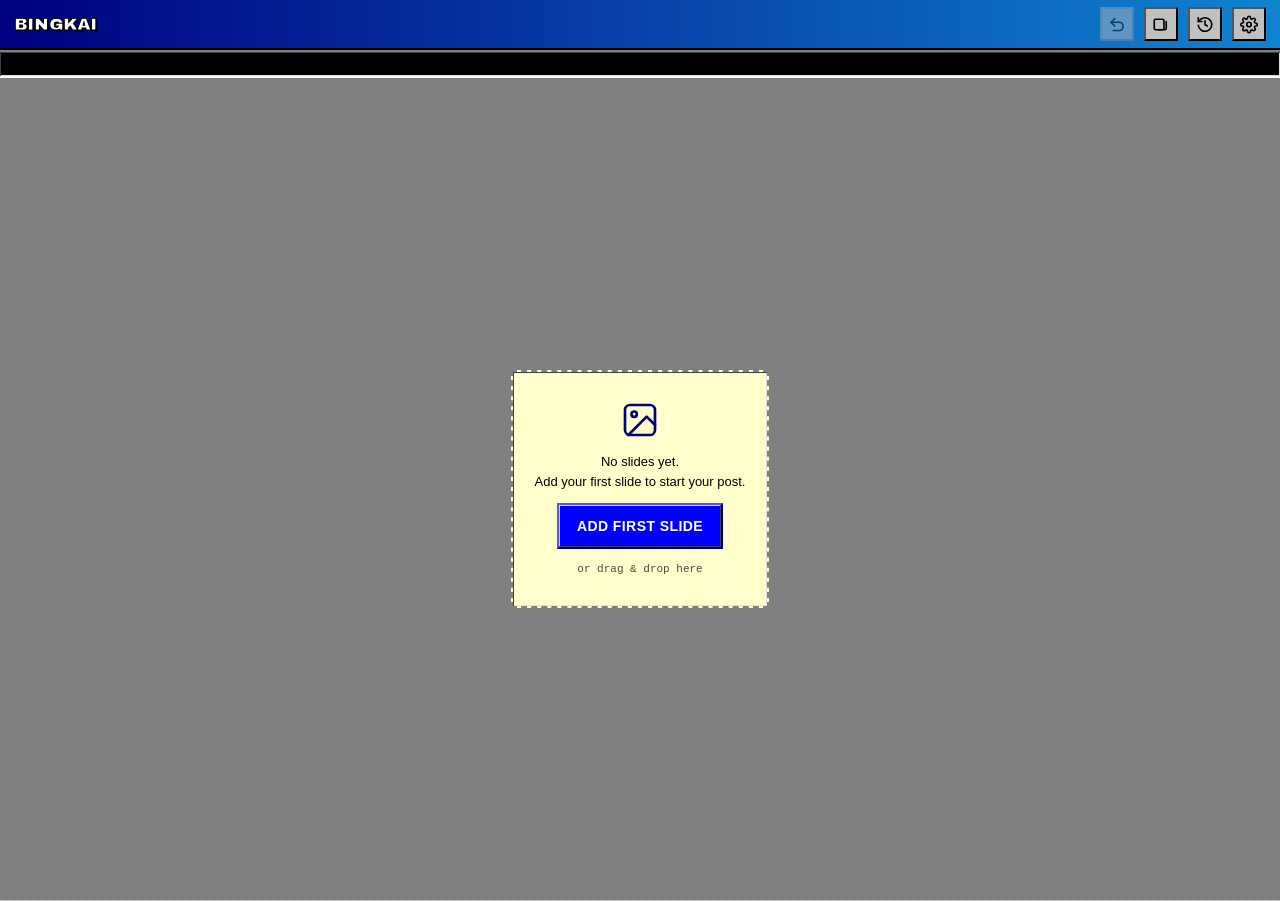
==== commit 72bdfdff: "UI Redesign 90s redesign" ====
--- a/index.html
+++ b/index.html
@@ -7,22 +7,26 @@
 <link rel="icon" href="data:," />
 <title>Bingkai</title>
 <!--
-  SCRL-style Photo Framing & Carousel PWA — single file, Android-first.
-  Build phase: P2 (app shell · import · two-resolution pipeline · EXIF orientation).
+  SCRL-style Photo Framing & Carousel PWA — modular ES modules, offline-first PWA.
+  UI: 90s/Windows-95 retro design system (deliberate CDN exception for webfont —
+  see Architecture Defaults; app logic remains vanilla JS/no-build, offline-capable).
   Code + comments: English. User-facing strings: Bahasa Indonesia (STRINGS).
-  Dependencies: none yet (JSZip arrives in P5; service worker in P6).
 -->
+<link rel="preconnect" href="https://fonts.googleapis.com">
+<link rel="preconnect" href="https://fonts.gstatic.com" crossorigin>
+<link href="https://fonts.googleapis.com/css2?family=Archivo+Black&display=swap" rel="stylesheet">
 <link rel="stylesheet" href="css/app.css">
 </head>
 <body>
 <div id="app">
   <div class="topbar">
-    <span class="title" id="appTitle">Bingkai</span>
+    <span class="title text-rainbow" id="appTitle">BINGKAI</span>
     <span class="spacer"></span>
     <button class="done-btn" id="btnDone">Done</button>
     <button class="exp-btn" id="btnExportPost">
       <svg viewBox="0 0 24 24" fill="none" stroke="currentColor" stroke-width="2.2" stroke-linecap="round" stroke-linejoin="round"><path d="M12 3v12M7 8l5-5 5 5M5 21h14"/></svg>
       <span id="lblExportPost">Export</span>
+      <span class="badge-new badge-pulse">NEW!</span>
     </button>
     <button class="icon-btn" id="btnUndo" disabled aria-label="Urungkan">
       <svg viewBox="0 0 24 24" fill="none" stroke="currentColor" stroke-width="2" stroke-linecap="round" stroke-linejoin="round"><path d="M9 14L4 9l5-5"/><path d="M4 9h11a5 5 0 0 1 5 5v1a5 5 0 0 1-5 5H7"/></svg>
@@ -42,6 +46,10 @@
     <button class="icon-btn" id="btnAddTop" aria-label="Tambah foto">
       <svg viewBox="0 0 24 24" fill="none" stroke="currentColor" stroke-width="2" stroke-linecap="round" stroke-linejoin="round"><path d="M12 5v14M5 12h14"/></svg>
     </button>
+  </div>
+
+  <div class="marquee bevel-in" id="statusMarquee" aria-hidden="true">
+    <span class="marquee-track" id="statusMarqueeTrack"></span>
   </div>
 
   <div class="stage-wrap">
@@ -135,33 +143,12 @@
       </div>
     </div>
 
-    <div class="row">
-      <div class="lab"><span id="labExportSize">Ukuran ekspor</span></div>
-      <div class="seg" id="sizeSeg">
-        <button data-ig="1" aria-pressed="true" id="sizeIG">Instagram 1080</button>
-        <button data-ig="0" id="sizeHi">Resolusi tinggi</button>
-      </div>
-    </div>
-
-    <div class="row" id="qualityRow">
-      <div class="lab"><span id="labQuality">Kualitas JPEG</span><span id="qualityVal">92</span></div>
-      <input type="range" id="qualityRange" min="70" max="95" step="1" value="92" />
-    </div>
-
-    <div class="row">
-      <div class="lab"><span id="labFormat">Format</span></div>
-      <div class="seg" id="formatSeg">
-        <button data-fmt="jpeg" aria-pressed="true" id="fmtJpeg">JPEG (foto)</button>
-        <button data-fmt="png" id="fmtPng">PNG (desain)</button>
-      </div>
-    </div>
-
     <div class="export-row" id="frameExportRow">
       <button class="btn-primary" id="btnExport">Ekspor</button>
       <button class="chip ghost" id="btnSave" style="padding:13px 16px">Simpan</button>
       <button class="chip ghost" id="btnExportAll" style="display:none; padding:13px 16px">Semua</button>
     </div>
-    <div class="note" id="exportNote"></div>
+    <div class="note status-bar" id="exportNote"></div>
 
     <div class="row" id="presetsRow" style="margin-top:14px">
       <div class="lab"><span id="labPresets">Preset</span><button class="chip" id="btnSavePreset" style="padding:5px 11px">+ Simpan</button></div>
@@ -379,6 +366,11 @@
         <button data-m="seq" id="nameModeSeq">Urutan</button>
       </div>
       <div class="name-preview" id="namePreview"></div>
+    </div>
+    <div class="color-squares" aria-hidden="true">
+      <span style="background:#FF0000"></span><span style="background:#00FF00"></span>
+      <span style="background:#0000FF"></span><span style="background:#FFFF00"></span>
+      <span style="background:#FF00FF"></span><span style="background:#00FFFF"></span>
     </div>
   </div>
 </div>
@@ -438,20 +430,21 @@
       </div>
     </div>
     <div class="exp-section">
-      <div class="exp-label" id="expQualLabel">Quality</div>
-      <div class="exp-opts" id="expQual">
-        <button class="exp-opt" data-q="ig" aria-pressed="true">
-          <div class="exp-opt-t" id="expQIgT">Instagram optimal</div>
-          <div class="exp-opt-s" id="expQIgS">1080px wide · JPEG 90%</div>
-        </button>
-        <button class="exp-opt" data-q="high" aria-pressed="false">
-          <div class="exp-opt-t" id="expQHiT">High</div>
-          <div class="exp-opt-s" id="expQHiS">1080px wide · JPEG 95%</div>
-        </button>
-        <button class="exp-opt" data-q="max" aria-pressed="false">
-          <div class="exp-opt-t" id="expQMxT">Maximum</div>
-          <div class="exp-opt-s" id="expQMxS">Full resolution · JPEG 100%</div>
-        </button>
+      <div class="exp-label" id="labExportSize">Export size</div>
+      <div class="seg" id="sizeSeg">
+        <button data-ig="1" aria-pressed="true" id="sizeIG">Instagram 1080</button>
+        <button data-ig="0" id="sizeHi">High resolution</button>
+      </div>
+    </div>
+    <div class="exp-section" id="qualityRow">
+      <div class="exp-label"><span id="labQuality">JPEG quality</span> <span id="qualityVal">92</span></div>
+      <input type="range" id="qualityRange" min="70" max="95" step="1" value="92" />
+    </div>
+    <div class="exp-section">
+      <div class="exp-label" id="labFormat">Format</div>
+      <div class="seg" id="formatSeg">
+        <button data-fmt="jpeg" aria-pressed="true" id="fmtJpeg">JPEG (photo)</button>
+        <button data-fmt="png" id="fmtPng">PNG (design)</button>
       </div>
     </div>
     <div class="exp-section" id="expPackSection">
--- a/css/app.css
+++ b/css/app.css
@@ -1,502 +1,710 @@
+  /* =====================================================================
+     BINGKAI — 90s / Windows-95 design system
+     Rebuilt on the app's existing selectors (no HTML/JS class renames).
+     Palette, bevels, and textures per the Retro/90s design-system spec.
+     ===================================================================== */
+
   /* ===== design tokens ===== */
   :root {
-    --bg: #0E1014;          /* deep cool near-black behind the photo */
-    --ink: #14171C;         /* solid chrome (topbar/toolbar base) */
-    --glass: rgba(18,21,26,0.72);   /* frosted floating dock fill */
-    --glass-2: rgba(26,30,37,0.66);
-    --hair: rgba(255,255,255,0.10); /* top highlight hairline on glass */
-    --panel: #14171C;       /* legacy alias */
-    --panel-2: rgba(255,255,255,0.055);
-    --line: rgba(255,255,255,0.085);
-    --txt: #F4F5F7;
-    --txt-dim: #8B919C;
-    --accent: #4C9DFF;
-    --accent-soft: rgba(76,157,255,0.16);
-    --accent-ink: #06203F;
-    --danger: #E5534B;
+    --bg: #C0C0C0;              /* Win95 button-face gray — page background */
+    --ink: #C0C0C0;             /* topbar/toolbar base (same silver, bevel does the work) */
+    --panel: #FFFFCC;           /* sheet content — Notepad-yellow panel */
+    --panel-2: #E8E8E8;         /* alt row / secondary surface */
+    --line: #000000;            /* hairlines are pure black in this system */
+    --txt: #000000;
+    --txt-dim: #000000;         /* no soft grays for text — dim via font-size, not color */
+    --accent: #0000FF;          /* pure blue — primary actions, links */
+    --accent-soft: #C0C0FF;
+    --accent-ink: #FFFFFF;
+    --danger: #FF0000;          /* pure red — destructive */
+    --success: #00AA00;         /* readable green — save/export-ok actions */
+    --title-navy: #000080;
+    --title-blue: #1084D0;
+    --bevel-hi: #FFFFFF;        /* bevel light edge */
+    --bevel-sh: #808080;        /* bevel shadow edge */
+    --bevel-deep: #404040;
+    --bevel-inner: #DFDFDF;
     --toolbar-h: 60px;
     --safe-b: env(safe-area-inset-bottom, 0px);
-    --radius: 13px;
-  }
-  * { box-sizing: border-box; -webkit-tap-highlight-color: transparent; }
+    --radius: 0px;              /* NEVER anything else in this system */
+    --font-body: "MS Sans Serif", "Segoe UI", Tahoma, Geneva, Verdana, sans-serif;
+    --font-head: "Archivo Black", Impact, Haettenschweiler, "Arial Black", sans-serif;
+    --font-mono: "Courier New", Courier, monospace;
+  }
+
+  * { box-sizing: border-box; -webkit-tap-highlight-color: transparent; border-radius: 0 !important; }
+
   html, body {
     margin: 0; height: 100%; overflow: hidden;
-    background: var(--bg); color: var(--txt);
-    font-family: system-ui, -apple-system, "Segoe UI", Roboto, sans-serif;
+    background-color: var(--bg);
+    background-image:
+      linear-gradient(45deg, #b8b8b8 25%, transparent 25%),
+      linear-gradient(-45deg, #b8b8b8 25%, transparent 25%),
+      linear-gradient(45deg, transparent 75%, #b8b8b8 75%),
+      linear-gradient(-45deg, transparent 75%, #b8b8b8 75%);
+    background-size: 4px 4px;
+    background-position: 0 0, 0 2px, 2px -2px, -2px 0px;
+    color: var(--txt);
+    font-family: var(--font-body);
     overscroll-behavior: none; touch-action: manipulation;
   }
   #app { display: flex; flex-direction: column; height: 100%; }
 
-  /* ===== top bar ===== */
+  ::selection { background: var(--title-navy); color: #fff; }
+
+  /* reduced motion: kill decorative animation, keep instant state changes */
+  @media (prefers-reduced-motion: reduce) {
+    .text-rainbow { animation: none !important; color: var(--danger) !important; }
+    .badge-pulse { animation: none !important; }
+    .marquee-track { animation-duration: 0.001s !important; }
+  }
+
+  /* ===== bevel system (THE signature mechanic) ===== */
+  .bevel-out {
+    border: 2px solid;
+    border-color: var(--bevel-hi) var(--bevel-sh) var(--bevel-sh) var(--bevel-hi);
+    box-shadow: inset -1px -1px 0 var(--bevel-deep), inset 1px 1px 0 var(--bevel-inner);
+  }
+  .bevel-out-deep {
+    border: 2px solid;
+    border-color: var(--bevel-hi) var(--bevel-sh) var(--bevel-sh) var(--bevel-hi);
+    box-shadow:
+      inset -2px -2px 0 var(--bevel-sh), inset 2px 2px 0 #fff,
+      inset -4px -4px 0 var(--bevel-deep), inset 4px 4px 0 var(--bevel-inner);
+  }
+  .bevel-in {
+    border: 2px solid;
+    border-color: var(--bevel-sh) var(--bevel-hi) var(--bevel-hi) var(--bevel-sh);
+    box-shadow: inset 1px 1px 0 var(--bevel-deep), inset -1px -1px 0 var(--bevel-inner);
+  }
+  .bevel-press:active {
+    border-color: var(--bevel-sh) var(--bevel-hi) var(--bevel-hi) var(--bevel-sh) !important;
+    box-shadow: inset 1px 1px 0 var(--bevel-deep), inset -1px -1px 0 var(--bevel-inner) !important;
+    transform: translate(1px, 1px);
+  }
+
+  /* groove HR — used as section divider */
+  .hr-groove {
+    border: none; height: 4px; margin: 10px 0;
+    background: linear-gradient(to bottom, #808080 0%, #808080 50%, #ffffff 50%, #ffffff 100%);
+  }
+
+  /* construction warning stripes — used sparingly (one emphasis surface) */
+  .bg-construction {
+    background: repeating-linear-gradient(45deg, #ffff00, #ffff00 10px, #000000 10px, #000000 20px);
+  }
+
+  /* rainbow animated text — topbar title only */
+  @keyframes rainbow {
+    0% { color: #ff0000; } 17% { color: #ff8000; } 33% { color: #ffff00; }
+    50% { color: #00ff00; } 67% { color: #0080ff; } 83% { color: #8000ff; } 100% { color: #ff0000; }
+  }
+  .text-rainbow { animation: rainbow 4s linear infinite; -webkit-text-stroke: 1px #000; }
+
+  /* pulse-glow — used on exactly one badge (export "NEW") */
+  @keyframes pulse-glow {
+    0%, 100% { transform: scale(1); box-shadow: 0 0 0 0 rgba(255,0,0,.7); }
+    50% { transform: scale(1.05); box-shadow: 0 0 10px 2px rgba(255,0,0,.5); }
+  }
+  .badge-pulse { animation: pulse-glow 1.5s ease-in-out infinite; }
+
+  /* marquee — pure CSS/vanilla, no react-fast-marquee (app is vanilla JS) */
+  .marquee {
+    overflow: hidden; white-space: nowrap; flex: 0 0 auto;
+    background: #000; padding: 3px 0;
+    border-left: none; border-right: none;
+  }
+  .marquee-track {
+    display: inline-block; padding-left: 100%;
+    font-family: var(--font-mono); font-size: 11px; font-weight: bold; letter-spacing: .04em;
+    color: #FFFF00; animation: marquee-scroll 18s linear infinite;
+  }
+  .marquee:hover .marquee-track { animation-play-state: paused; }
+  @keyframes marquee-scroll { from { transform: translateX(0); } to { transform: translateX(-100%); } }
+
+  /* ===== top bar (Windows title bar) ===== */
   .topbar {
     flex: 0 0 auto; height: 50px; display: flex; align-items: center;
-    gap: 10px; padding: 0 14px; background: var(--ink);
-    border-bottom: 1px solid var(--line); padding-top: env(safe-area-inset-top, 0px);
-  }
-  .topbar .title { font-size: 16px; font-weight: 650; letter-spacing: -0.01em; }
+    gap: 10px; padding: 0 14px; padding-top: env(safe-area-inset-top, 0px);
+    background: linear-gradient(to right, var(--title-navy), var(--title-blue));
+    border-bottom: 2px solid #000;
+  }
+  .topbar .title {
+    font-family: var(--font-head); font-size: 17px; font-weight: 900;
+    letter-spacing: 0.01em; color: #fff; text-shadow: 2px 2px 0 #000040;
+    text-transform: uppercase;
+  }
   .topbar .spacer { flex: 1; }
   .icon-btn {
     display: inline-flex; align-items: center; justify-content: center;
-    width: 38px; height: 38px; border-radius: 11px; border: 1px solid var(--line);
-    background: var(--panel-2); color: var(--txt); cursor: pointer;
-    transition: background .12s ease;
-  }
-  .icon-btn:active { background: rgba(255,255,255,.12); }
-  .icon-btn:disabled { opacity: .32; pointer-events: none; }
-  .icon-btn svg { width: 20px; height: 20px; }
-
-  /* ===== stage (photo area) sits ABOVE the control dock (non-overlapping) ===== */
+    width: 34px; height: 34px; background: var(--bg); color: #000; cursor: pointer;
+    transition: none;
+  }
+  .icon-btn:active { transform: translate(1px, 1px); }
+  .icon-btn:disabled { opacity: .45; pointer-events: none; }
+  .icon-btn svg { width: 19px; height: 19px; stroke-width: 2.2; }
+
+  /* ===== stage (photo area) ===== */
   .stage-wrap { display: flex; flex-direction: column; flex: 1 1 auto; min-height: 0; }
 
-  /* ===== workspace ===== */
   .workspace {
     position: relative; flex: 1 1 auto; min-height: 0;
     display: flex; align-items: center; justify-content: center;
-    background:
-      radial-gradient(120% 80% at 50% 0%, rgba(76,157,255,.05), transparent 60%),
-      var(--bg);
+    background: #808080;
     overflow: hidden;
   }
-  #stage { display: block; max-width: 100%; max-height: 100%; touch-action: none;
-    filter: drop-shadow(0 12px 28px rgba(0,0,0,.45)); }
-
-  /* empty state */
-  .empty {
-    position: absolute; inset: 0; display: flex; flex-direction: column;
-    align-items: center; justify-content: center; gap: 14px; text-align: center;
-    padding: 24px; color: var(--txt-dim);
+  #stage {
+    display: block; max-width: 100%; max-height: 100%; touch-action: none;
+    box-shadow: 0 0 0 3px #000, inset 1px 1px 0 var(--bevel-deep);
+  }
+
+  /* Generic fallback: .hidden always hides, even if a component-specific rule
+     is missed. This is a defense-in-depth fix — the actual bug that motivated
+     it was .empty.hidden being dropped in a full-stylesheet rewrite, which left
+     the empty-state overlay (position:absolute; inset:0) permanently capturing
+     every pointer event on the canvas underneath it, even after a photo loaded. */
+  .hidden { display: none !important; }
+
+  #empty {
+    position: absolute; inset: 0; display: flex; align-items: center; justify-content: center;
   }
   .empty.hidden { display: none; }
-  .empty .drop {
-    border: 1.5px dashed var(--line); border-radius: 16px; padding: 28px 22px;
-    display: flex; flex-direction: column; align-items: center; gap: 12px;
-    max-width: 320px; background: rgba(255,255,255,.015);
-  }
-  .empty.drag { color: var(--accent); }
-  .empty.drag .drop { border-color: var(--accent); background: rgba(74,158,255,.06); }
-  .btn-primary {
-    background: var(--accent); color: var(--accent-ink); border: none;
-    font-weight: 700; font-size: 14px; padding: 11px 18px; border-radius: 12px; cursor: pointer;
-  }
-  .btn-primary:active { filter: brightness(.94); }
-  .hint { font-size: 12px; line-height: 1.5; }
-
-  /* busy spinner */
-  .busy { position:absolute; inset:0; display:none; align-items:center; justify-content:center;
-    background:rgba(0,0,0,.35); z-index:5; }
-  .busy.show { display:flex; }
-  .spinner { width:34px; height:34px; border-radius:50%;
-    border:3px solid rgba(255,255,255,.25); border-top-color: var(--accent);
-    animation: spin .8s linear infinite; }
+  .drop {
+    display: flex; flex-direction: column; align-items: center; gap: 14px;
+    padding: 32px 28px; background: var(--panel);
+    border: 2px solid; border-color: var(--bevel-sh) var(--bevel-hi) var(--bevel-hi) var(--bevel-sh);
+    box-shadow: inset 1px 1px 0 var(--bevel-deep), inset -1px -1px 0 var(--bevel-inner);
+    max-width: 320px; text-align: center;
+  }
+  .drop svg { stroke: #000080 !important; }
+  .drop .hint { font-family: var(--font-body); font-size: 13px; line-height: 1.5; color: #000; }
+  .drop #dropHint { font-family: var(--font-mono); font-size: 11px; }
+
+  .busy {
+    position: absolute; inset: 0; z-index: 5; display: none; align-items: center; justify-content: center;
+    background: rgba(192,192,192,.85);
+  }
+  .busy.show { display: flex; }
+  .spinner {
+    width: 34px; height: 34px; border: 4px solid #808080; border-top-color: #0000FF;
+    animation: spin .7s linear infinite;
+  }
   @keyframes spin { to { transform: rotate(360deg); } }
 
-  /* ===== control dock (standard bottom sheet: filmstrip + handle + controls) ===== */
+  /* ===== post overview strip ===== */
+  .post-overview {
+    position: absolute; inset: 0; z-index: 4; display: none; flex-direction: column;
+    padding: 10px 12px; background: var(--bg);
+  }
+  .post-overview.show { display: flex; }
+  .po-head {
+    flex: 0 0 auto; display: flex; justify-content: space-between; align-items: baseline;
+    font-family: var(--font-body); font-size: 12px; font-weight: bold; margin-bottom: 8px;
+    text-transform: uppercase; letter-spacing: .02em;
+  }
+  .po-strip { flex: 1 1 auto; display: flex; align-items: center; gap: 10px; overflow-x: auto; padding-bottom: 2px; }
+  .po-strip::-webkit-scrollbar { display: none; }
+  .po-card {
+    position: relative; flex: 0 0 auto; height: min(70%, 480px); background: #fff;
+    border: 2px solid; border-color: var(--bevel-hi) var(--bevel-sh) var(--bevel-sh) var(--bevel-hi);
+    box-shadow: inset -1px -1px 0 var(--bevel-deep), inset 1px 1px 0 var(--bevel-inner);
+    cursor: pointer; overflow: hidden;
+  }
+  .po-card.selected {
+    border-color: var(--bevel-sh) var(--bevel-hi) var(--bevel-hi) var(--bevel-sh);
+    box-shadow: inset 1px 1px 0 var(--bevel-deep), inset -1px -1px 0 var(--bevel-inner), 0 0 0 2px #0000FF;
+  }
+  .po-card canvas { height: 100%; width: auto; display: block; }
+  .po-card .po-num {
+    position: absolute; top: 3px; left: 3px; min-width: 16px; height: 16px; padding: 0 3px;
+    display: flex; align-items: center; justify-content: center;
+    background: #FFFF00; color: #000; font-family: var(--font-mono); font-size: 10px; font-weight: bold;
+    border: 1px solid #000;
+  }
+  .po-card.selected .po-num { background: #0000FF; color: #fff; }
+  .po-card .po-kind {
+    position: absolute; bottom: 3px; right: 3px; padding: 1px 4px;
+    background: #000080; color: #fff; font-family: var(--font-mono); font-size: 9px; text-transform: uppercase;
+  }
+
+  /* ===== dock / control panel ===== */
   .dock {
-    flex: 0 0 auto; z-index: 4;
-    display: flex; flex-direction: column;
-    background: var(--glass);
-    -webkit-backdrop-filter: blur(22px) saturate(1.4);
-    backdrop-filter: blur(22px) saturate(1.4);
-    border-top: 1px solid var(--hair);
-    border-radius: 18px 18px 0 0;
-    box-shadow: 0 -8px 26px rgba(0,0,0,.34);
+    flex: 0 0 auto; background: var(--bg);
+    border-top: 2px solid; border-color: var(--bevel-hi) transparent transparent transparent;
+    box-shadow: inset 0 1px 0 0 var(--bevel-sh), 0 -2px 0 0 #000;
+    padding-bottom: var(--safe-b);
   }
   .dock.hidden { display: none; }
 
-  /* ===== filmstrip ===== */
+  .sheet-handle { display: flex; justify-content: center; align-items: center; position: relative; padding: 5px 0; cursor: pointer; }
+  .sheet-handle.hidden { display: none; }
+  .sheet-handle .grip { width: 40px; height: 4px; background: #000; box-shadow: 0 1px 0 #fff; }
+  .sheet-handle:active .grip { background: #000080; }
+  .sheet-handle::after {
+    content: ""; position: absolute; right: 18px; top: 50%;
+    width: 8px; height: 8px; border-right: 2px solid #000; border-bottom: 2px solid #000;
+    transform: translateY(-65%) rotate(45deg); transition: none;
+  }
+  body.sheets-collapsed .sheet-handle::after { transform: translateY(-35%) rotate(-135deg); }
+
+  .dock-body {
+    padding: 14px 14px 18px; max-height: 46vh; overflow-y: auto; opacity: 1;
+    transition: max-height .18s linear, opacity .12s linear;
+  }
+  body.sheets-collapsed .dock-body { max-height: 0; opacity: 0; padding-top: 0; padding-bottom: 0; overflow: hidden; }
+
   .filmstrip {
-    flex: 0 0 auto; display: flex; gap: 9px; padding: 11px 12px 7px; overflow-x: auto;
-    scrollbar-width: none; scroll-snap-type: none; -webkit-overflow-scrolling: touch;
+    display: flex; gap: 7px; overflow-x: auto; padding: 8px 12px;
+    border-bottom: 2px solid; border-color: transparent var(--bevel-hi) var(--bevel-hi) transparent;
+    box-shadow: inset 0 -1px 0 var(--bevel-sh);
   }
   .filmstrip::-webkit-scrollbar { display: none; }
   .filmstrip.hidden { display: none; }
-  .toolbar.hidden { display: none; }
-  .thumb {
-    position: relative; flex: 0 0 auto; width: 50px; height: 50px; border-radius: 11px;
-    overflow: hidden; border: 2px solid transparent; background: #0b0d10; cursor: pointer;
-    transition: transform .12s ease;
-  }
-  .thumb.active { border-color: var(--accent); box-shadow: 0 0 0 3px var(--accent-soft); }
-  .thumb .kind-badge {
-    position: absolute; right: 3px; bottom: 3px; min-width: 15px; height: 15px; padding: 0 3px;
-    border-radius: 5px; background: rgba(0,0,0,.66); color: #fff; font-size: 9px; line-height: 15px;
-    text-align: center; backdrop-filter: blur(3px); font-variant-numeric: tabular-nums; pointer-events: none;
-  }
-  .thumb .num-badge {
-    position: absolute; top: 3px; left: 3px; min-width: 15px; height: 15px; padding: 0 3px;
-    border-radius: 5px; background: rgba(0,0,0,.6); color: #fff; font-size: 9px; line-height: 15px;
-    text-align: center; font-weight: 700; backdrop-filter: blur(3px); pointer-events: none;
-    font-variant-numeric: tabular-nums;
-  }
-  .thumb.active .num-badge { background: var(--accent); color: #08131f; }
+
   .slide-context {
-    display: flex; align-items: center; justify-content: space-between; gap: 8px;
-    padding: 9px 14px 3px; font-size: 12.5px; color: var(--txt-dim);
+    display: flex; gap: 8px; padding: 6px 14px; font-family: var(--font-mono); font-size: 11px;
+    background: #000; color: #00FF00; text-transform: uppercase; letter-spacing: .04em;
   }
   .slide-context.hidden { display: none; }
-  .sc-pos { display: inline-flex; align-items: center; gap: 6px; color: var(--txt); font-weight: 600; }
-  .sc-pos svg { width: 13px; height: 13px; color: var(--txt-dim); }
-  .sc-pos b { color: var(--accent); font-weight: 750; font-variant-numeric: tabular-nums; }
-  .sc-type {
-    font-size: 10px; text-transform: uppercase; letter-spacing: .06em; font-weight: 650; color: var(--txt);
-    background: var(--panel-2); border: 1px solid var(--line); border-radius: 6px; padding: 3px 9px;
-  }
-  .thumb img { width: 100%; height: 100%; object-fit: cover; display: block; }
-  .thumb .x {
-    position: absolute; top: 2px; right: 2px; width: 18px; height: 18px; border-radius: 50%;
-    background: rgba(0,0,0,.66); color: #fff; font-size: 12px; line-height: 18px; text-align: center;
-    backdrop-filter: blur(4px);
-  }
-  .thumb.add {
-    display: flex; align-items: center; justify-content: center; border: 1.5px dashed var(--line);
-    color: var(--txt-dim); font-size: 22px; background: rgba(255,255,255,.03);
-  }
-  .crop-badge {
-    position: absolute; left: 2px; bottom: 2px; width: 17px; height: 17px; border-radius: 6px;
-    background: var(--accent); color: #fff; display: flex; align-items: center; justify-content: center;
-    box-shadow: 0 1px 4px rgba(0,0,0,.5);
-  }
-  .crop-badge svg { width: 11px; height: 11px; }
-
-  /* ===== collapsible sheet handle (large tap target) ===== */
-  .sheet-handle {
-    flex: 0 0 auto; position: relative;
-    display: flex; align-items: center; justify-content: center;
-    height: 30px; cursor: pointer; color: var(--txt-dim); user-select: none;
-  }
-  .sheet-handle.hidden { display: none; }
-  .sheet-handle .grip {
-    width: 52px; height: 5px; border-radius: 3px; background: rgba(255,255,255,.28);
-    transition: background .12s ease, width .12s ease;
-  }
-  .sheet-handle:active .grip { background: rgba(255,255,255,.5); width: 60px; }
-  /* chevron hint to the right of the grip; points down (collapse) / up (expand) */
-  .sheet-handle::after {
-    content: ""; position: absolute; right: 18px; top: 50%;
-    width: 9px; height: 9px; border-right: 2px solid var(--txt-dim); border-bottom: 2px solid var(--txt-dim);
-    transform: translateY(-65%) rotate(45deg); transition: transform .18s ease; opacity: .8;
-  }
-  body.sheets-collapsed .sheet-handle::after { transform: translateY(-35%) rotate(-135deg); }
-  .dock-body {
-    overflow: hidden; max-height: 56vh; opacity: 1;
-    transition: max-height .26s cubic-bezier(.4,0,.2,1), opacity .18s ease;
-  }
-  body.sheets-collapsed .dock-body { max-height: 0; opacity: 0; }
-
-  /* ===== control sheet (per-mode) ===== */
-  .sheet {
-    flex: 0 1 auto; max-height: 38vh; overflow-y: auto;
-    padding: 4px 16px calc(14px + var(--safe-b));
-    -webkit-overflow-scrolling: touch;
-  }
+  .sc-pos { font-weight: bold; }
+  .sc-type { opacity: .8; }
+
+  .sheet { background: var(--panel); border: 2px solid; border-color: var(--bevel-sh) var(--bevel-hi) var(--bevel-hi) var(--bevel-sh); padding: 12px; }
   .sheet.hidden { display: none; }
+
   .row { margin: 13px 0; }
   .row > .lab {
-    font-size: 10.5px; color: var(--txt-dim); margin-bottom: 8px;
-    display: flex; justify-content: space-between; align-items: center;
-    text-transform: uppercase; letter-spacing: .07em; font-weight: 600;
-  }
-  .row > .lab > span:nth-child(2) { font-variant-numeric: tabular-nums; letter-spacing: 0; text-transform: none; color: var(--txt); font-weight: 600; }
+    display: flex; align-items: center; justify-content: space-between; gap: 8px;
+    font-family: var(--font-body); font-size: 11px; font-weight: bold; text-transform: uppercase;
+    letter-spacing: .03em; color: #000; margin-bottom: 7px;
+  }
+  .row > .lab > span:nth-child(2) {
+    font-family: var(--font-mono); font-variant-numeric: tabular-nums; letter-spacing: 0;
+    text-transform: none; color: #000; font-weight: bold; background: #fff; padding: 1px 5px;
+    border: 1px solid; border-color: var(--bevel-sh) var(--bevel-hi) var(--bevel-hi) var(--bevel-sh);
+  }
+
+  /* ===== chips / segmented controls / buttons — the beveled family ===== */
   .chips { display: flex; gap: 7px; flex-wrap: wrap; }
   .chip {
-    border: 1px solid var(--line); background: var(--panel-2); color: var(--txt);
-    font-size: 13px; font-weight: 550; padding: 8px 13px; border-radius: 11px; cursor: pointer; white-space: nowrap;
-    transition: background .12s ease, color .12s ease, border-color .12s ease;
-  }
-  .chip:active { transform: scale(.97); }
-  .chip[aria-pressed="true"] { border-color: transparent; color: #fff; background: var(--accent); box-shadow: 0 2px 10px var(--accent-soft); }
-  .chip.ghost[aria-pressed="true"] { background: var(--accent-soft); color: var(--accent); box-shadow: none; }
-
-  /* ===== range slider ===== */
-  input[type="range"] {
-    -webkit-appearance: none; appearance: none; width: 100%; height: 28px; background: transparent; cursor: pointer;
-    /* pan-y: let vertical scroll-gestures pass through to the sheet; only
-       horizontal intent adjusts the value. Fixes accidental value changes
-       when scrolling a finger across the control panel. */
-    touch-action: pan-y;
-  }
-  input[type="range"]::-webkit-slider-runnable-track {
-    height: 5px; border-radius: 3px;
-    background: linear-gradient(var(--accent), var(--accent)) 0/var(--fill,50%) 100% no-repeat, rgba(255,255,255,.12);
-  }
-  input[type="range"]::-moz-range-track { height: 5px; border-radius: 3px; background: rgba(255,255,255,.12); }
-  input[type="range"]::-moz-range-progress { height: 5px; border-radius: 3px; background: var(--accent); }
-  input[type="range"]::-webkit-slider-thumb {
-    -webkit-appearance: none; appearance: none; width: 20px; height: 20px; margin-top: -7.5px;
-    border-radius: 50%; background: #fff; border: 1px solid rgba(0,0,0,.2);
-    box-shadow: 0 2px 6px rgba(0,0,0,.4);
-  }
-  input[type="range"]::-moz-range-thumb {
-    width: 20px; height: 20px; border: none; border-radius: 50%; background: #fff;
-    box-shadow: 0 2px 6px rgba(0,0,0,.4);
-  }
+    padding: 9px 14px; font-family: var(--font-body); font-size: 12px; font-weight: bold;
+    text-transform: uppercase; letter-spacing: .02em; color: #000; background: var(--bg);
+    border: 2px solid; border-color: var(--bevel-hi) var(--bevel-sh) var(--bevel-sh) var(--bevel-hi);
+    box-shadow: inset -1px -1px 0 var(--bevel-deep), inset 1px 1px 0 var(--bevel-inner);
+    cursor: pointer; transition: none;
+  }
+  .chip:active { border-color: var(--bevel-sh) var(--bevel-hi) var(--bevel-hi) var(--bevel-sh); box-shadow: inset 1px 1px 0 var(--bevel-deep), inset -1px -1px 0 var(--bevel-inner); transform: translate(1px,1px); }
+  .chip[aria-pressed="true"] {
+    background: #0000FF; color: #fff;
+    border-color: #5555ff #000080 #000080 #5555ff;
+    box-shadow: inset 1px 1px 0 var(--bevel-deep), inset -1px -1px 0 var(--bevel-inner);
+    transform: translate(1px,1px);
+  }
+  .chip.ghost { background: var(--bg); }
+  .chip.ghost[aria-pressed="true"] { background: #E8E8E8; color: #000; }
+
   .swatches { display: flex; gap: 9px; align-items: center; }
   .sw {
-    width: 32px; height: 32px; border-radius: 9px; border: 2px solid var(--line); cursor: pointer; padding: 0;
-    transition: box-shadow .12s ease;
-  }
-  .sw[aria-pressed="true"] { border-color: #fff; box-shadow: 0 0 0 3px var(--accent-soft); }
-  .sw.custom { position: relative; overflow: hidden; background: conic-gradient(#f00,#ff0,#0f0,#0ff,#00f,#f0f,#f00); }
-  .sw.custom input { position: absolute; inset: -6px; opacity: 0; cursor: pointer; }
-  .seg {
-    display: inline-flex; padding: 3px; gap: 3px; background: rgba(255,255,255,.05);
-    border: 1px solid var(--line); border-radius: 12px;
-  }
+    width: 30px; height: 30px; background: #fff; cursor: pointer; padding: 0; position: relative;
+    border: 2px solid; border-color: var(--bevel-hi) var(--bevel-sh) var(--bevel-sh) var(--bevel-hi);
+    box-shadow: inset -1px -1px 0 var(--bevel-deep), inset 1px 1px 0 var(--bevel-inner);
+  }
+  .sw[aria-pressed="true"] { box-shadow: inset 1px 1px 0 var(--bevel-deep), inset -1px -1px 0 var(--bevel-inner), 0 0 0 2px #0000FF; }
+  .sw.custom { overflow: hidden; }
+  .sw.custom input[type="color"] { position: absolute; inset: -4px; border: none; padding: 0; cursor: pointer; }
+
+  .seg { display: inline-flex; border: 2px solid; border-color: var(--bevel-sh) var(--bevel-hi) var(--bevel-hi) var(--bevel-sh); }
   .seg button {
-    background: transparent; color: var(--txt-dim); border: none; font-size: 13px; font-weight: 600;
-    padding: 7px 14px; cursor: pointer; border-radius: 9px; transition: background .14s ease, color .14s ease;
-  }
-  .seg button[aria-pressed="true"] { background: var(--accent); color: #fff; box-shadow: 0 2px 8px var(--accent-soft); }
+    padding: 9px 14px; font-family: var(--font-body); font-size: 12px; font-weight: bold;
+    text-transform: uppercase; letter-spacing: .02em; color: #000; background: var(--bg);
+    border: none; cursor: pointer; transition: none;
+    box-shadow: inset -1px 0 0 var(--bevel-sh);
+  }
+  .seg button:last-child { box-shadow: none; }
+  .seg button[aria-pressed="true"] { background: #0000FF; color: #fff; }
+
   .export-row { display: flex; gap: 10px; align-items: center; margin-top: 14px; flex-wrap: wrap; }
   .export-row .btn-primary { flex: 1; padding: 14px; font-size: 15px; }
-  .note { font-size: 11px; color: var(--txt-dim); line-height: 1.5; margin-top: 9px; }
-  .note.warn { color: #E0B055; }
-
-  /* small icon toggle (e.g. crop orientation) */
+  .note {
+    font-family: var(--font-mono); font-size: 11px; color: #000; line-height: 1.5; margin-top: 9px;
+    background: #fff; padding: 6px 8px; border: 1px solid;
+    border-color: var(--bevel-sh) var(--bevel-hi) var(--bevel-hi) var(--bevel-sh);
+  }
+  .note:empty { display: none; }
+  .note.warn { background: #FFFF00; color: #800000; font-weight: bold; }
+
   .icon-toggle {
-    display: inline-flex; align-items: center; gap: 7px;
-    background: var(--panel-2); border: 1px solid var(--line); color: var(--txt);
-    font-size: 12.5px; font-weight: 600; padding: 7px 12px; border-radius: 11px; cursor: pointer;
-  }
-  .icon-toggle:active { transform: scale(.97); }
-  .icon-toggle:disabled { opacity: .35; }
-  .icon-toggle svg { width: 16px; height: 16px; }
-
-  /* export history rows */
-  .hist-empty { color: var(--txt-dim); font-size: 13px; text-align: center; padding: 24px 0; }
-  .hist-row { display: flex; align-items: center; gap: 12px; padding: 10px 0; border-bottom: 1px solid var(--line); }
-  .hist-row:last-of-type { border-bottom: none; }
-  .hist-thumb { position: relative; width: 56px; height: 56px; flex: 0 0 auto; border-radius: 9px; overflow: hidden; border: 1px solid var(--line); background: #0b0d10; }
-  .hist-thumb img { width: 100%; height: 100%; object-fit: cover; display: block; }
-  .hist-thumb .cnt { position: absolute; right: 3px; bottom: 3px; background: rgba(0,0,0,.7); color: #fff; font-size: 9.5px; font-weight: 600; padding: 1px 5px; border-radius: 5px; }
-  .hist-meta { flex: 1 1 auto; min-width: 0; }
-  .hist-meta .ttl { font-size: 13.5px; font-weight: 600; color: var(--txt); white-space: nowrap; overflow: hidden; text-overflow: ellipsis; }
-  .hist-meta .sub { font-size: 11.5px; color: var(--txt-dim); margin-top: 2px; }
-  .hist-acts { display: flex; gap: 6px; flex: 0 0 auto; }
-  .hist-acts button { width: 34px; height: 34px; border-radius: 9px; border: 1px solid var(--line); background: var(--panel-2); color: var(--txt); display: flex; align-items: center; justify-content: center; cursor: pointer; }
-  .hist-acts button.danger { color: #ff6b6b; }
-
-  /* ===== bottom-sheet modals (settings, preview) ===== */
+    display: inline-flex; align-items: center; gap: 7px; padding: 9px 14px;
+    font-family: var(--font-body); font-size: 12px; font-weight: bold; text-transform: uppercase;
+    color: #000; background: var(--bg); cursor: pointer;
+    border: 2px solid; border-color: var(--bevel-hi) var(--bevel-sh) var(--bevel-sh) var(--bevel-hi);
+    box-shadow: inset -1px -1px 0 var(--bevel-deep), inset 1px 1px 0 var(--bevel-inner);
+  }
+  .icon-toggle:active { border-color: var(--bevel-sh) var(--bevel-hi) var(--bevel-hi) var(--bevel-sh); box-shadow: inset 1px 1px 0 var(--bevel-deep); transform: translate(1px,1px); }
+  .icon-toggle:disabled { opacity: .45; }
+  .icon-toggle svg { width: 16px; height: 16px; stroke-width: 2.2; }
+
+  .btn-primary {
+    padding: 13px 18px; font-family: var(--font-body); font-size: 14px; font-weight: bold;
+    text-transform: uppercase; letter-spacing: .03em; color: #fff; background: #0000FF; cursor: pointer;
+    border: 2px solid; border-color: #5555ff #000080 #000080 #5555ff;
+    box-shadow: inset -1px -1px 0 var(--bevel-deep), inset 1px 1px 0 var(--bevel-inner);
+    transition: none;
+  }
+  .btn-primary:active {
+    border-color: #000080 #5555ff #5555ff #000080;
+    box-shadow: inset 1px 1px 0 var(--bevel-deep), inset -1px -1px 0 var(--bevel-inner);
+    transform: translate(1px,1px);
+  }
+
+  input[type="range"] {
+    -webkit-appearance: none; width: 100%; height: 6px; background: #fff; cursor: pointer;
+    border: 1px solid; border-color: var(--bevel-sh) var(--bevel-hi) var(--bevel-hi) var(--bevel-sh);
+  }
+  input[type="range"]::-webkit-slider-thumb {
+    -webkit-appearance: none; width: 18px; height: 22px; background: var(--bg);
+    border: 2px solid; border-color: var(--bevel-hi) var(--bevel-sh) var(--bevel-sh) var(--bevel-hi);
+    box-shadow: inset -1px -1px 0 var(--bevel-deep), inset 1px 1px 0 var(--bevel-inner);
+    cursor: pointer;
+  }
+  input[type="range"]::-moz-range-thumb {
+    width: 18px; height: 22px; background: var(--bg);
+    border: 2px solid; border-color: var(--bevel-hi) var(--bevel-sh) var(--bevel-sh) var(--bevel-hi);
+    cursor: pointer;
+  }
+
+  input[type="text"], input[type="color"] {
+    font-family: var(--font-body); font-size: 14px; color: #000; background: #fff; padding: 6px 8px;
+    border: 2px solid; border-color: var(--bevel-sh) var(--bevel-hi) var(--bevel-hi) var(--bevel-sh);
+  }
+  input[type="text"]::placeholder { color: #808080; }
+  input[type="text"]:focus-visible, .btn-primary:focus-visible, .chip:focus-visible,
+  .icon-toggle:focus-visible, .icon-btn:focus-visible, .seg button:focus-visible, .sw:focus-visible {
+    outline: 2px dotted #000; outline-offset: 2px;
+  }
+
+  /* ===== bottom toolbar (mode tabs) ===== */
+  .toolbar {
+    flex: 0 0 auto; height: calc(var(--toolbar-h) + var(--safe-b));
+    padding-bottom: var(--safe-b);
+    display: flex; background: var(--bg);
+    border-top: 2px solid; border-color: var(--bevel-hi) transparent transparent transparent;
+    box-shadow: inset 0 1px 0 var(--bevel-sh), 0 -2px 0 #000;
+  }
+  .mode {
+    flex: 1; display: flex; flex-direction: column; align-items: center; justify-content: center;
+    gap: 3px; background: transparent; border: none; cursor: pointer; color: #000;
+    font-family: var(--font-body); font-size: 10px; font-weight: bold; text-transform: uppercase;
+  }
+  .mode svg { width: 21px; height: 21px; stroke-width: 2.2; }
+  .mode[aria-selected="true"] { color: #0000FF; background: #E8E8E8; box-shadow: inset 0 2px 0 #0000FF; }
+  .mode:disabled { opacity: .4; }
+
+  /* ===== slide quick-actions bar ===== */
+  .slide-actions {
+    position: absolute; left: 0; right: 0; bottom: 0; z-index: 5; display: none; gap: 4px; padding: 8px;
+    background: var(--bg); border-top: 2px solid; border-color: var(--bevel-hi) transparent transparent transparent;
+    box-shadow: inset 0 1px 0 var(--bevel-sh), 0 -2px 0 #000; overflow-x: auto;
+  }
+  .slide-actions.show { display: flex; }
+  .sa-btn {
+    flex: 0 0 auto; width: 68px; display: flex; flex-direction: column; align-items: center; gap: 4px;
+    padding: 8px 6px; background: var(--bg); color: #000; cursor: pointer;
+    font-family: var(--font-body); font-size: 10px; font-weight: bold; text-transform: uppercase;
+    border: 2px solid; border-color: var(--bevel-hi) var(--bevel-sh) var(--bevel-sh) var(--bevel-hi);
+    box-shadow: inset -1px -1px 0 var(--bevel-deep), inset 1px 1px 0 var(--bevel-inner);
+  }
+  .sa-btn svg { width: 19px; height: 19px; stroke-width: 2.2; }
+  .sa-btn:active { border-color: var(--bevel-sh) var(--bevel-hi) var(--bevel-hi) var(--bevel-sh); transform: translate(1px,1px); }
+  .sa-btn.danger { color: #fff; background: #FF0000; border-color: #ff5555 #800000 #800000 #ff5555; }
+  .sa-btn.primary { color: #fff; background: #0000FF; border-color: #5555ff #000080 #000080 #5555ff; }
+  .sa-div { width: 2px; align-self: stretch; background: #808080; box-shadow: 1px 0 0 #fff; flex: 0 0 auto; }
+
+  .done-btn {
+    display: none; padding: 7px 16px; font-family: var(--font-body); font-size: 12px; font-weight: bold;
+    text-transform: uppercase; color: #000; background: var(--bg); cursor: pointer;
+    border: 2px solid; border-color: var(--bevel-hi) var(--bevel-sh) var(--bevel-sh) var(--bevel-hi);
+    box-shadow: inset -1px -1px 0 var(--bevel-deep), inset 1px 1px 0 var(--bevel-inner);
+  }
+  .done-btn.show { display: inline-flex; }
+  .done-btn:active { border-color: var(--bevel-sh) var(--bevel-hi) var(--bevel-hi) var(--bevel-sh); transform: translate(1px,1px); }
+
+  .exp-btn {
+    display: none; align-items: center; gap: 6px; padding: 7px 14px;
+    font-family: var(--font-body); font-size: 12px; font-weight: bold; text-transform: uppercase;
+    color: #fff; background: #00AA00; cursor: pointer;
+    border: 2px solid; border-color: #00ff00 #006600 #006600 #00ff00;
+    box-shadow: inset -1px -1px 0 var(--bevel-deep), inset 1px 1px 0 var(--bevel-inner);
+  }
+  .exp-btn:active { border-color: #006600 #00ff00 #00ff00 #006600; transform: translate(1px,1px); }
+  .exp-btn svg { width: 16px; height: 16px; stroke-width: 2.4; }
+
+  /* ===== modals: Windows-95 application windows (secondary signature) ===== */
   .modal-backdrop {
-    position: fixed; inset: 0; z-index: 30; background: rgba(0,0,0,.62);
-    display: flex; align-items: flex-end; justify-content: center;
-    opacity: 0; pointer-events: none; transition: opacity .2s ease;
+    position: fixed; inset: 0; z-index: 30; background: rgba(0,0,64,.45);
+    display: flex; align-items: center; justify-content: center;
+    opacity: 0; pointer-events: none; transition: opacity .1s linear;
+    padding: 16px;
   }
   .modal-backdrop.show { opacity: 1; pointer-events: auto; }
   .modal {
-    width: 100%; max-width: 560px; max-height: 88vh; overflow-y: auto;
-    background: var(--ink); border: 1px solid var(--line); border-bottom: none;
-    border-radius: 20px 20px 0 0; padding: 16px 18px calc(20px + var(--safe-b));
-    transform: translateY(16px); transition: transform .22s cubic-bezier(.4,0,.2,1);
-    -webkit-overflow-scrolling: touch;
-  }
-  .modal-backdrop.show .modal { transform: none; }
-  .modal-head { display: flex; align-items: center; justify-content: space-between; margin-bottom: 12px; }
-  .modal-head h2 { font-size: 16px; font-weight: 650; letter-spacing: -0.01em; margin: 0; }
+    width: 100%; max-width: 480px; max-height: 88vh; overflow-y: auto;
+    background: var(--bg);
+    border: 2px solid; border-color: var(--bevel-hi) var(--bevel-sh) var(--bevel-sh) var(--bevel-hi);
+    box-shadow: inset -1px -1px 0 var(--bevel-deep), inset 1px 1px 0 var(--bevel-inner), 4px 4px 0 rgba(0,0,0,.35);
+    padding: 0 0 16px;
+  }
+  .modal.post-modal { max-width: 760px; }
+  .modal-head {
+    display: flex; align-items: center; justify-content: space-between;
+    padding: 6px 8px 6px 12px; margin-bottom: 14px;
+    background: linear-gradient(to right, var(--title-navy), var(--title-blue));
+  }
+  .modal-head h2 {
+    font-family: var(--font-head); font-size: 14px; font-weight: 900; letter-spacing: .01em;
+    color: #fff; margin: 0; text-shadow: 1px 1px 0 #000040;
+  }
   .modal .close-x {
-    width: 32px; height: 32px; border-radius: 9px; border: 1px solid var(--line);
-    background: var(--panel-2); color: var(--txt); display: flex; align-items: center; justify-content: center; cursor: pointer;
-  }
+    width: 22px; height: 22px; display: flex; align-items: center; justify-content: center; cursor: pointer;
+    background: var(--bg); color: #000;
+    border: 2px solid; border-color: var(--bevel-hi) var(--bevel-sh) var(--bevel-sh) var(--bevel-hi);
+    box-shadow: inset -1px -1px 0 var(--bevel-deep), inset 1px 1px 0 var(--bevel-inner);
+  }
+  .modal .close-x:active { border-color: var(--bevel-sh) var(--bevel-hi) var(--bevel-hi) var(--bevel-sh); transform: translate(1px,1px); }
+  .modal > *:not(.modal-head) { margin-left: 14px; margin-right: 14px; }
+
   .field { margin: 14px 0; }
-  .field > label { display: block; font-size: 10.5px; text-transform: uppercase; letter-spacing: .07em; font-weight: 600; color: var(--txt-dim); margin-bottom: 8px; }
-  .field input[type="text"] {
-    width: 100%; background: var(--panel-2); border: 1px solid var(--line); color: var(--txt);
-    border-radius: 11px; padding: 11px 13px; font-size: 14px; font-family: inherit;
-  }
-  .field input[type="text"]:focus { outline: none; border-color: var(--accent); }
-  .name-preview { font-size: 12px; color: var(--txt-dim); margin-top: 8px; word-break: break-all; }
-  .name-preview b { color: var(--txt); font-weight: 600; font-variant-numeric: tabular-nums; }
+  .field > label {
+    display: block; font-family: var(--font-body); font-size: 11px; text-transform: uppercase;
+    letter-spacing: .04em; font-weight: bold; color: #000; margin-bottom: 8px;
+  }
+  .field input[type="text"] { width: 100%; }
+  .name-preview { font-family: var(--font-mono); font-size: 11px; color: #000; margin-top: 8px; word-break: break-all; }
+  .name-preview b { font-weight: bold; }
+
+  /* history list */
+  .hist-empty { font-family: var(--font-body); color: #000; font-size: 13px; text-align: center; padding: 24px 0; }
+  .hist-row { display: flex; align-items: center; gap: 12px; padding: 10px 0; border-bottom: 1px solid #808080; box-shadow: 0 1px 0 #fff; }
+  .hist-row:last-of-type { border-bottom: none; box-shadow: none; }
+  .hist-thumb {
+    position: relative; width: 52px; height: 52px; flex: 0 0 auto; overflow: hidden; background: #fff;
+    border: 2px solid; border-color: var(--bevel-sh) var(--bevel-hi) var(--bevel-hi) var(--bevel-sh);
+  }
+  .hist-thumb img { width: 100%; height: 100%; object-fit: cover; display: block; }
+  .hist-thumb .cnt { position: absolute; right: 2px; bottom: 2px; background: #000; color: #0F0; font-family: var(--font-mono); font-size: 9px; font-weight: bold; padding: 0 3px; }
+  .hist-meta { flex: 1 1 auto; min-width: 0; }
+  .hist-meta .ttl { font-family: var(--font-body); font-size: 13px; font-weight: bold; color: #000; white-space: nowrap; overflow: hidden; text-overflow: ellipsis; }
+  .hist-meta .sub { font-family: var(--font-mono); font-size: 11px; color: #000; margin-top: 2px; }
+  .hist-acts { display: flex; gap: 6px; flex: 0 0 auto; }
+  .hist-acts button {
+    width: 30px; height: 30px; background: var(--bg); color: #000; display: flex; align-items: center; justify-content: center; cursor: pointer;
+    border: 2px solid; border-color: var(--bevel-hi) var(--bevel-sh) var(--bevel-sh) var(--bevel-hi);
+    box-shadow: inset -1px -1px 0 var(--bevel-deep), inset 1px 1px 0 var(--bevel-inner);
+  }
+  .hist-acts button.danger { color: #fff; background: #FF0000; border-color: #ff5555 #800000 #800000 #ff5555; }
 
   /* preview grid */
   .pv-grid { display: grid; grid-template-columns: repeat(auto-fill, minmax(96px, 1fr)); gap: 10px; margin: 4px 0 8px; }
-  .pv-item { position: relative; border-radius: 10px; overflow: hidden; border: 1px solid var(--line); background: #0b0d10; }
+  .pv-item {
+    position: relative; overflow: hidden; background: #fff;
+    border: 2px solid; border-color: var(--bevel-sh) var(--bevel-hi) var(--bevel-hi) var(--bevel-sh);
+  }
   .pv-item img { width: 100%; display: block; }
-  .pv-item .pv-no { position: absolute; top: 4px; left: 4px; background: rgba(0,0,0,.6); color: #fff; font-size: 10px; font-weight: 600; padding: 1px 6px; border-radius: 6px; backdrop-filter: blur(4px); }
+  .pv-item .pv-no {
+    position: absolute; top: 3px; left: 3px; background: #FFFF00; color: #000;
+    font-family: var(--font-mono); font-size: 10px; font-weight: bold; padding: 0 4px; border: 1px solid #000;
+  }
   .pv-actions { display: flex; gap: 10px; flex-wrap: wrap; margin-top: 12px; }
   .pv-actions .btn-primary { flex: 1; padding: 13px; }
 
-  /* ===== post preview (SCRL-style assembled post) ===== */
-  .modal.post-modal { max-width: 760px; }
-  .post-sub { font-size: 12px; color: var(--txt-dim); margin: -4px 0 10px; }
-  .post-sub b { color: var(--txt); font-weight: 600; font-variant-numeric: tabular-nums; }
+  .post-sub { font-family: var(--font-mono); font-size: 11px; color: #000; margin: -4px 0 10px; }
+  .post-sub b { font-weight: bold; }
   .post-strip {
     position: relative; display: flex; gap: 12px; align-items: flex-start;
     overflow-x: auto; overflow-y: hidden; padding: 6px 2px 16px;
     scrollbar-width: none; -webkit-overflow-scrolling: touch;
-    scroll-snap-type: none;
-    /* free smooth scroll: NO scroll-snap (request #2) */
   }
   .post-strip::-webkit-scrollbar { display: none; }
   .post-card {
-    position: relative; flex: 0 0 auto; width: 150px;
-    border-radius: 13px; overflow: hidden; background: #0b0d10; border: 1px solid var(--line);
-    transition: transform .16s ease, box-shadow .16s ease, opacity .14s ease;
-    touch-action: pan-x; /* card body lets the strip scroll horizontally */
-  }
-  .post-card canvas, .post-card img { width: 100%; display: block; }
-  .post-card .pc-no {
-    position: absolute; top: 6px; left: 6px; background: rgba(0,0,0,.62); color: #fff;
-    font-size: 11px; font-weight: 600; padding: 2px 8px; border-radius: 7px;
-    backdrop-filter: blur(4px); font-variant-numeric: tabular-nums;
-  }
-  .post-card .pc-kind {
-    position: absolute; top: 6px; right: 6px; background: rgba(0,0,0,.5); color: #fff;
-    font-size: 9px; text-transform: uppercase; letter-spacing: .05em; padding: 2px 7px;
-    border-radius: 6px; backdrop-filter: blur(4px);
-  }
-  .post-card .pc-handle {
-    position: absolute; bottom: 6px; right: 6px; width: 32px; height: 32px; border-radius: 9px;
-    background: rgba(0,0,0,.58); color: #fff; display: flex; align-items: center; justify-content: center;
-    cursor: grab; touch-action: none; backdrop-filter: blur(4px);
-  }
-  .post-card .pc-handle:active { cursor: grabbing; }
-  .post-card .pc-handle svg { width: 17px; height: 17px; pointer-events: none; }
-  .post-card.dragging { z-index: 6; box-shadow: 0 12px 34px rgba(0,0,0,.6); opacity: .96; transition: none; }
-  .pc-caret {
-    flex: 0 0 auto; align-self: stretch; width: 3px; border-radius: 3px;
-    background: var(--accent); box-shadow: 0 0 0 3px var(--accent-soft); margin: 4px 0;
-  }
-  .post-empty { color: var(--txt-dim); font-size: 13px; text-align: center; padding: 34px 12px; width: 100%; }
-
-  /* ===== collage visual layout picker (#4a) ===== */
-  .lp-section-title { font-size: 10.5px; text-transform: uppercase; letter-spacing: .07em; font-weight: 600; color: var(--txt-dim); margin: 16px 0 9px; }
+    position: relative; flex: 0 0 auto; width: 150px; overflow: hidden; background: #fff;
+    border: 2px solid; border-color: var(--bevel-hi) var(--bevel-sh) var(--bevel-sh) var(--bevel-hi);
+    box-shadow: inset -1px -1px 0 var(--bevel-deep), inset 1px 1px 0 var(--bevel-inner);
+  }
+
+  .lp-section-title {
+    font-family: var(--font-body); font-size: 11px; text-transform: uppercase; letter-spacing: .04em;
+    font-weight: bold; color: #000; margin: 16px 0 9px;
+  }
   .lp-section-title:first-of-type { margin-top: 4px; }
   .lp-grid { display: grid; grid-template-columns: repeat(auto-fill, minmax(74px, 1fr)); gap: 10px; }
   .lp-tile {
-    aspect-ratio: 1 / 1; border-radius: 11px; border: 1px solid var(--line); background: var(--panel-2);
-    padding: 9px; cursor: pointer; transition: border-color .12s ease, transform .1s ease, box-shadow .12s ease;
-  }
-  .lp-tile:active { transform: scale(.95); }
-  .lp-tile[aria-pressed="true"] { border-color: var(--accent); box-shadow: 0 0 0 3px var(--accent-soft); }
+    aspect-ratio: 1 / 1; background: #fff; padding: 9px; cursor: pointer; transition: none;
+    border: 2px solid; border-color: var(--bevel-hi) var(--bevel-sh) var(--bevel-sh) var(--bevel-hi);
+    box-shadow: inset -1px -1px 0 var(--bevel-deep), inset 1px 1px 0 var(--bevel-inner);
+  }
+  .lp-tile:active { transform: translate(1px,1px); }
+  .lp-tile[aria-pressed="true"] { border-color: var(--bevel-sh) var(--bevel-hi) var(--bevel-hi) var(--bevel-sh); box-shadow: inset 1px 1px 0 var(--bevel-deep), inset -1px -1px 0 var(--bevel-inner), 0 0 0 2px #0000FF; }
   .lp-tile svg { width: 100%; height: 100%; display: block; }
-  .lp-tile .lp-cell { fill: var(--accent-soft); stroke: var(--accent); stroke-width: 3; vector-effect: non-scaling-stroke; }
-  .lp-tile[aria-pressed="true"] .lp-cell { fill: var(--accent); }
-  /* collage: choose-layout button + cell-fill row (#4b) */
+  .lp-tile .lp-cell { fill: #C0C0FF; stroke: #0000FF; stroke-width: 3; vector-effect: non-scaling-stroke; }
+  .lp-tile[aria-pressed="true"] .lp-cell { fill: #0000FF; }
+
   .btn-layout {
     width: 100%; display: flex; align-items: center; justify-content: center; gap: 9px;
-    padding: 12px; border-radius: 13px; border: 1px solid var(--line); background: var(--panel-2);
-    color: var(--txt); font-family: inherit; font-size: 13.5px; font-weight: 600; cursor: pointer;
-    transition: border-color .12s ease, background .12s ease;
-  }
-  .btn-layout:active { background: rgba(255,255,255,.06); }
-  .btn-layout svg { width: 17px; height: 17px; }
-  .cell-fill-thumbs { display: flex; gap: 8px; overflow-x: auto; scrollbar-width: none; padding-bottom: 2px; scroll-snap-type: none; -webkit-overflow-scrolling: touch; }
+    padding: 12px; background: var(--bg); color: #000; font-family: var(--font-body); font-size: 13px;
+    font-weight: bold; text-transform: uppercase; cursor: pointer;
+    border: 2px solid; border-color: var(--bevel-hi) var(--bevel-sh) var(--bevel-sh) var(--bevel-hi);
+    box-shadow: inset -1px -1px 0 var(--bevel-deep), inset 1px 1px 0 var(--bevel-inner);
+  }
+  .btn-layout:active { border-color: var(--bevel-sh) var(--bevel-hi) var(--bevel-hi) var(--bevel-sh); transform: translate(1px,1px); }
+  .btn-layout svg { width: 17px; height: 17px; stroke-width: 2.2; }
+  .cell-fill-thumbs { display: flex; gap: 8px; overflow-x: auto; scrollbar-width: none; padding-bottom: 2px; -webkit-overflow-scrolling: touch; }
   .cell-fill-thumbs::-webkit-scrollbar { display: none; }
   .cell-fill-thumb {
-    width: 46px; height: 46px; border-radius: 9px; overflow: hidden; border: 2px solid transparent;
-    background: #0b0d10; flex: 0 0 auto; cursor: pointer; padding: 0;
+    width: 46px; height: 46px; overflow: hidden; background: #fff; flex: 0 0 auto; cursor: pointer; padding: 0;
+    border: 2px solid; border-color: var(--bevel-hi) var(--bevel-sh) var(--bevel-sh) var(--bevel-hi);
   }
   .cell-fill-thumb img { width: 100%; height: 100%; object-fit: cover; display: block; }
-  .cell-fill-thumb.in-cell { border-color: var(--accent); box-shadow: 0 0 0 2px var(--accent-soft); }
-  .toolbar {
-    flex: 0 0 auto; height: calc(var(--toolbar-h) + var(--safe-b));
-    padding-bottom: var(--safe-b);
-    display: grid; grid-template-columns: repeat(4, 1fr);
-    background: var(--ink); border-top: 1px solid var(--line);
-  }
-  .mode {
-    display: flex; flex-direction: column; align-items: center; justify-content: center; gap: 4px;
-    color: var(--txt-dim); background: none; border: none; cursor: pointer; font-size: 11px; font-weight: 550;
-    transition: color .12s ease;
-  }
-  .mode svg { width: 23px; height: 23px; }
-  .mode[aria-selected="true"] { color: var(--accent); }
-  .mode:disabled { opacity: .4; }
-
-  /* ---- Post overview (main slide-preview view) ---- */
-  .post-overview {
-    position: absolute; inset: 0; display: none; flex-direction: column;
-    background: var(--bg); z-index: 4;
-  }
-  .post-overview.show { display: flex; }
-  .po-head {
-    flex: 0 0 auto; display: flex; align-items: center; justify-content: space-between;
-    padding: 12px 16px 4px; color: var(--txt-dim); font-size: 12.5px;
-  }
-  .po-head b { color: var(--txt); font-weight: 650; }
-  .po-strip {
-    flex: 1 1 auto; display: flex; align-items: center; gap: 14px;
-    overflow-x: auto; overflow-y: hidden; padding: 8px 20px 20px;
-    scroll-snap-type: none; -webkit-overflow-scrolling: touch; scrollbar-width: none;
-  }
-  .po-strip::-webkit-scrollbar { display: none; }
-  .po-card {
-    position: relative; flex: 0 0 auto; height: min(74%, 560px);
-    border-radius: 10px; overflow: hidden; border: 2px solid transparent;
-    background: #0b0d10; cursor: pointer; box-shadow: 0 8px 28px rgba(0,0,0,.45);
-    transition: border-color .12s ease, box-shadow .12s ease;
-  }
-  .po-card.selected { border-color: var(--accent); box-shadow: 0 0 0 3px var(--accent-soft), 0 8px 28px rgba(0,0,0,.45); }
-  .po-card canvas { height: 100%; width: auto; display: block; }
-  .po-card .po-num {
-    position: absolute; top: 8px; left: 8px; min-width: 20px; height: 20px; padding: 0 6px;
-    border-radius: 6px; background: rgba(0,0,0,.6); color: #fff; font-size: 11px; line-height: 20px;
-    text-align: center; font-weight: 700; backdrop-filter: blur(4px); font-variant-numeric: tabular-nums;
-  }
-  .po-card.selected .po-num { background: var(--accent); color: #08131f; }
-  .po-card .po-kind {
-    position: absolute; top: 8px; right: 8px; height: 20px; padding: 0 7px;
-    border-radius: 6px; background: rgba(0,0,0,.6); color: #fff; font-size: 10px; line-height: 20px;
-    text-transform: uppercase; letter-spacing: .04em; font-weight: 650; backdrop-filter: blur(4px);
-  }
-  .po-add {
-    flex: 0 0 auto; width: 96px; height: min(74%, 560px); border-radius: 10px;
-    border: 2px dashed var(--line); background: var(--panel);
-    display: flex; align-items: center; justify-content: center;
-    color: var(--txt-dim); font-size: 40px; font-weight: 300; cursor: pointer;
-  }
-  .po-add:active { background: var(--panel-2); }
-  /* contextual action bar shown when a slide is selected */
-  .slide-actions {
-    flex: 0 0 auto; display: none; align-items: stretch; gap: 6px;
-    padding: 8px 10px calc(8px + var(--safe-b)); background: var(--ink);
-    border-top: 1px solid var(--line); z-index: 5;
-  }
-  .slide-actions.show { display: flex; }
-  .sa-btn {
-    flex: 1 1 0; display: flex; flex-direction: column; align-items: center; justify-content: center; gap: 4px;
-    background: none; border: none; cursor: pointer; color: var(--txt); font-size: 10.5px; font-weight: 600;
-    padding: 6px 2px; border-radius: 10px;
-  }
-  .sa-btn svg { width: 21px; height: 21px; }
-  .sa-btn:active { background: var(--panel-2); }
-  .sa-btn.danger { color: #ff6b6b; }
-  .sa-btn.primary { color: var(--accent); }
-  /* Done button in topbar (edit mode) */
-  .done-btn {
-    display: none; align-items: center; height: 34px; padding: 0 15px; border-radius: 17px;
-    background: var(--accent); color: #08131f; border: none; font-weight: 700; font-size: 13px; cursor: pointer;
-  }
-  .done-btn.show { display: inline-flex; }
-
-  /* Export/Save now live in the header (main page) only */
-  #btnExport, #btnSave, #btnExportAll, #btnCropExport, #btnCropSave,
-  #btnCollageExport, #btnCollageSave, #btnCarouselExport, #btnCarouselSave,
-  #frameExportRow, #collageExportRow { display: none !important; }
-  /* Edit dock shows only the chosen tool — slide switching happens on the overview */
-  #filmstrip, #slideContext, #toolbar { display: none !important; }
-  #gridChips, #templateChips { display: none !important; }
-  #btnAddTop { display: none !important; }
-  /* contextual action-bar group divider */
-  .sa-div { flex: 0 0 auto; width: 1px; align-self: center; height: 32px; background: var(--line); margin: 0 3px; }
-  /* header export button (accent-highlighted) */
-  .exp-btn {
-    display: none; align-items: center; gap: 6px; height: 34px; padding: 0 15px; border-radius: 17px;
-    background: var(--accent); color: #08131f; border: none; font-weight: 750; font-size: 13px; cursor: pointer;
-  }
-  .exp-btn.show { display: inline-flex; }
-  .exp-btn svg { width: 16px; height: 16px; }
-
-  /* Export dialog */
+  .cell-fill-thumb.in-cell { border-color: var(--bevel-sh) var(--bevel-hi) var(--bevel-hi) var(--bevel-sh); box-shadow: 0 0 0 2px #0000FF; }
+
   .exp-section { margin-top: 14px; }
-  .exp-label { font-size: 11px; text-transform: uppercase; letter-spacing: .06em; color: var(--txt-dim); font-weight: 650; margin-bottom: 8px; }
+  .exp-label {
+    font-family: var(--font-body); font-size: 11px; text-transform: uppercase; letter-spacing: .04em;
+    color: #000; font-weight: bold; margin-bottom: 8px;
+  }
   .exp-opts { display: flex; flex-direction: column; gap: 8px; }
   .exp-opt {
-    text-align: left; background: var(--panel); border: 1.5px solid var(--line); border-radius: 12px;
-    padding: 11px 14px; cursor: pointer; color: var(--txt); transition: border-color .12s ease, background .12s ease;
-  }
-  .exp-opt[aria-pressed="true"] { border-color: var(--accent); background: var(--accent-soft); }
-  .exp-opt-t { font-size: 14px; font-weight: 650; }
-  .exp-opt-s { font-size: 12px; color: var(--txt-dim); margin-top: 2px; }
+    text-align: left; background: #fff; padding: 11px 14px; cursor: pointer; color: #000; transition: none;
+    border: 2px solid; border-color: var(--bevel-hi) var(--bevel-sh) var(--bevel-sh) var(--bevel-hi);
+    box-shadow: inset -1px -1px 0 var(--bevel-deep), inset 1px 1px 0 var(--bevel-inner);
+  }
+  .exp-opt[aria-pressed="true"] {
+    background: #C0C0FF; border-color: var(--bevel-sh) var(--bevel-hi) var(--bevel-hi) var(--bevel-sh);
+    box-shadow: inset 1px 1px 0 var(--bevel-deep), inset -1px -1px 0 var(--bevel-inner);
+  }
+  .exp-opt-t { font-family: var(--font-body); font-size: 14px; font-weight: bold; }
+  .exp-opt-s { font-family: var(--font-mono); font-size: 11px; color: #000; margin-top: 2px; }
 
   .sr-only { position: absolute; width: 1px; height: 1px; overflow: hidden; clip: rect(0 0 0 0); }
+
+  /* ===== signature: SYSTEM STATUS readout (hit-counter styling on live export note) ===== */
+  .note.status-bar {
+    background: #000; color: #00FF00; font-family: var(--font-mono); font-size: 11px;
+    padding: 8px 10px; letter-spacing: .03em;
+    border: 2px solid; border-color: var(--bevel-sh) var(--bevel-hi) var(--bevel-hi) var(--bevel-sh);
+  }
+  .note.status-bar::before { content: "> "; }
+
+  /* ===== decorative: color-square grid (settings modal Easter egg) ===== */
+  .color-squares { display: grid; grid-template-columns: repeat(6, 1fr); gap: 6px; margin: 14px 0; }
+  .color-squares span {
+    aspect-ratio: 1; border: 2px solid; border-color: var(--bevel-hi) var(--bevel-sh) var(--bevel-sh) var(--bevel-hi);
+    box-shadow: inset -1px -1px 0 var(--bevel-deep), inset 1px 1px 0 var(--bevel-inner);
+  }
+
+  /* ===== "NEW" badge (used once, on Export) ===== */
+  .badge-new {
+    display: inline-flex; align-items: center; justify-content: center;
+    font-family: var(--font-mono); font-size: 9px; font-weight: bold; color: #fff; background: #FF0000;
+    padding: 1px 4px; border: 1px solid #800000; margin-left: 4px;
+  }
+
+  /* ===== restored: previously-dropped functional rules (re-skinned to 90s) ===== */
+
+  /* empty-state drop zone: dashed inset well + drag-over feedback */
+  .empty .drop {
+    border: 2px dashed; border-color: #808080;
+    display: flex; flex-direction: column; align-items: center; gap: 12px;
+    max-width: 320px; background: var(--panel); padding: 28px 22px;
+  }
+  .empty.drag { color: #0000FF; }
+  .empty.drag .drop { border-color: #0000FF; background: #E8E8FF; }
+  .hint { font-family: var(--font-body); font-size: 12px; line-height: 1.5; }
+
+  /* toolbar/header controls that are conditionally hidden */
+  #btnAddTop { display: none !important; }
+  #gridChips, #templateChips { display: none !important; }
+  .toolbar.hidden { display: none; }
+  .exp-btn.show { display: inline-flex; }
+
+  /* filmstrip thumbnails */
+  .thumb {
+    position: relative; flex: 0 0 auto; width: 48px; height: 48px; overflow: hidden;
+    background: #fff; cursor: pointer; transition: none;
+    border: 2px solid; border-color: var(--bevel-hi) var(--bevel-sh) var(--bevel-sh) var(--bevel-hi);
+    box-shadow: inset -1px -1px 0 var(--bevel-deep), inset 1px 1px 0 var(--bevel-inner);
+  }
+  .thumb img { width: 100%; height: 100%; object-fit: cover; display: block; }
+  .thumb.active {
+    border-color: var(--bevel-sh) var(--bevel-hi) var(--bevel-hi) var(--bevel-sh);
+    box-shadow: inset 1px 1px 0 var(--bevel-deep), inset -1px -1px 0 var(--bevel-inner), 0 0 0 2px #0000FF;
+  }
+  .thumb.active .num-badge { background: #0000FF; color: #fff; }
+  .thumb.add { display: flex; align-items: center; justify-content: center; font-size: 22px; font-weight: bold; color: #000; }
+  .thumb .kind-badge {
+    position: absolute; top: 1px; right: 1px; background: #000080; color: #fff;
+    font-family: var(--font-mono); font-size: 8px; padding: 0 3px;
+  }
+  .thumb .num-badge {
+    position: absolute; bottom: 1px; left: 1px; background: #FFFF00; color: #000;
+    font-family: var(--font-mono); font-size: 9px; font-weight: bold; padding: 0 3px; border: 1px solid #000;
+  }
+  .thumb .x {
+    position: absolute; top: 1px; left: 1px; width: 14px; height: 14px; display: flex; align-items: center;
+    justify-content: center; background: #FF0000; color: #fff; font-size: 10px; font-weight: bold; cursor: pointer;
+  }
+
+  /* slide-context readout children (position badge + type chip) */
+  .sc-pos svg { width: 13px; height: 13px; }
+  .sc-pos b { color: #FFFF00; font-weight: bold; font-variant-numeric: tabular-nums; }
+  .sc-type {
+    font-family: var(--font-mono); font-size: 9px; text-transform: uppercase; letter-spacing: .04em;
+    font-weight: bold; color: #000; background: var(--bg); border: 1px solid #000; padding: 2px 7px;
+  }
+
+  /* crop badge on overview cards (shows a slide has an active crop) */
+  .crop-badge {
+    position: absolute; left: 2px; bottom: 2px; width: 16px; height: 16px;
+    background: #0000FF; color: #fff; display: flex; align-items: center; justify-content: center;
+    border: 1px solid #000;
+  }
+  .crop-badge svg { width: 10px; height: 10px; }
+
+  /* post-overview "add" tile + heading emphasis */
+  .po-head b { font-weight: bold; }
+  .po-add {
+    flex: 0 0 auto; width: 92px; height: min(74%, 560px); background: var(--panel);
+    display: flex; align-items: center; justify-content: center;
+    color: #000; font-family: var(--font-head); font-size: 34px; font-weight: 900; cursor: pointer;
+    border: 2px dashed; border-color: #808080;
+  }
+  .po-add:active { transform: translate(1px,1px); }
+
+  /* post-reorder modal: drag handle, caret indicator, badges, empty state */
+  .post-card canvas, .post-card img { width: 100%; height: auto; display: block; }
+  .post-card .pc-handle {
+    position: absolute; bottom: 5px; right: 5px; width: 28px; height: 28px;
+    background: var(--bg); color: #000; display: flex; align-items: center; justify-content: center;
+    cursor: grab; touch-action: none;
+    border: 2px solid; border-color: var(--bevel-hi) var(--bevel-sh) var(--bevel-sh) var(--bevel-hi);
+    box-shadow: inset -1px -1px 0 var(--bevel-deep), inset 1px 1px 0 var(--bevel-inner);
+  }
+  .post-card .pc-handle:active { cursor: grabbing; }
+  .post-card .pc-handle svg { width: 16px; height: 16px; pointer-events: none; }
+  .post-card.dragging { z-index: 6; box-shadow: 4px 4px 0 rgba(0,0,0,.5); opacity: .96; transition: none; }
+  .post-card .pc-no {
+    position: absolute; top: 5px; left: 5px; background: #FFFF00; color: #000;
+    font-family: var(--font-mono); font-size: 10px; font-weight: bold; padding: 1px 6px; border: 1px solid #000;
+  }
+  .post-card .pc-kind {
+    position: absolute; top: 5px; right: 5px; background: #000080; color: #fff;
+    font-family: var(--font-mono); font-size: 9px; text-transform: uppercase; letter-spacing: .03em; padding: 1px 6px;
+  }
+  .pc-caret { flex: 0 0 auto; align-self: stretch; width: 3px; background: #0000FF; margin: 4px 0; }
+  .post-empty { font-family: var(--font-body); color: #000; font-size: 13px; text-align: center; padding: 34px 12px; width: 100%; }
+
+  .sw.custom input { position: absolute; inset: -4px; border: none; padding: 0; cursor: pointer; }
+
+  /* range-slider vendor-prefixed track fills (Firefox) */
+  input[type="range"]::-moz-range-track { background: #fff; }
+  input[type="range"]::-moz-range-progress { background: #0000FF; }
+  input[type="range"]::-webkit-slider-runnable-track { background: transparent; }
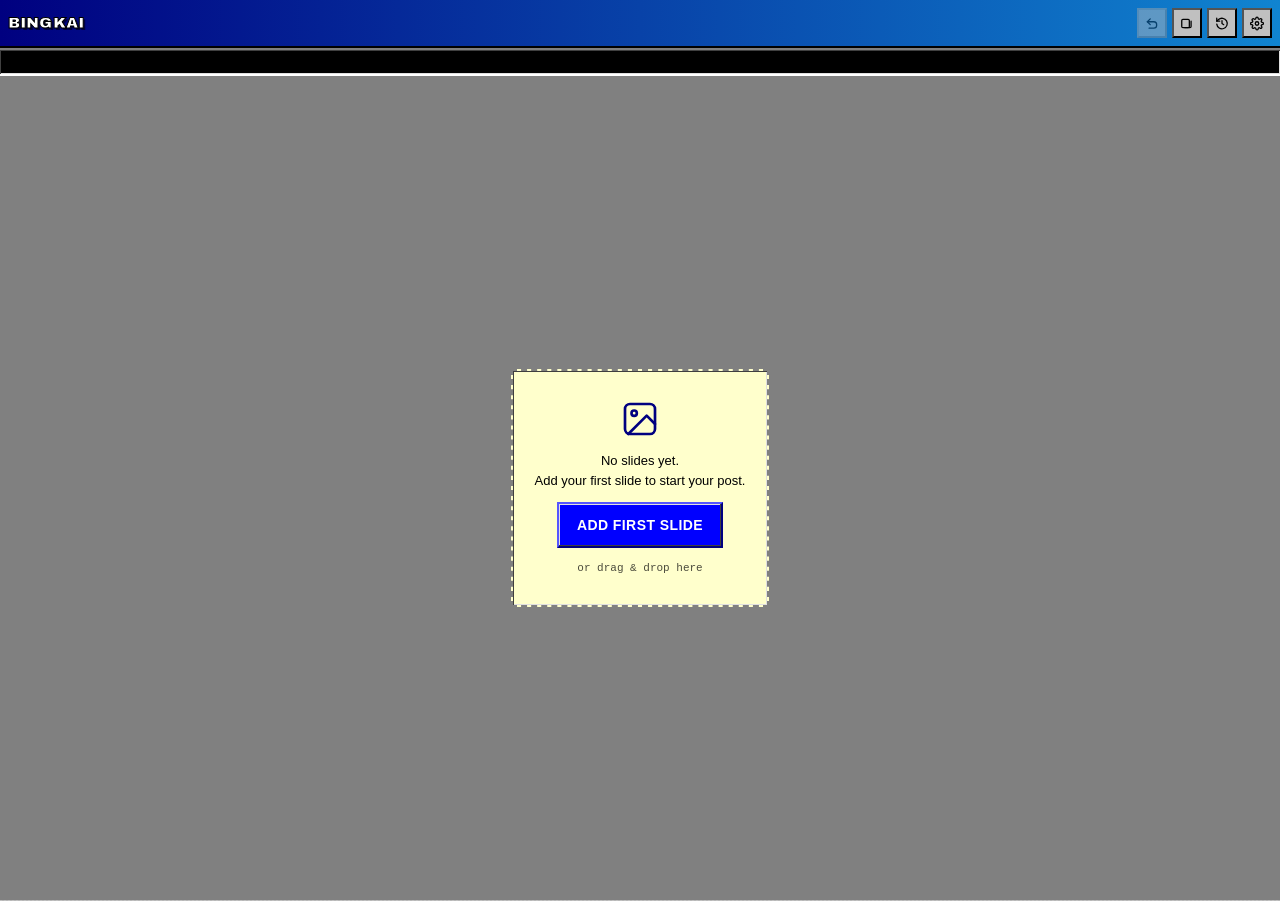
==== commit b29db51a: "Add files via upload" ====
--- a/index.html
+++ b/index.html
@@ -26,7 +26,6 @@
     <button class="exp-btn" id="btnExportPost">
       <svg viewBox="0 0 24 24" fill="none" stroke="currentColor" stroke-width="2.2" stroke-linecap="round" stroke-linejoin="round"><path d="M12 3v12M7 8l5-5 5 5M5 21h14"/></svg>
       <span id="lblExportPost">Export</span>
-      <span class="badge-new badge-pulse">NEW!</span>
     </button>
     <button class="icon-btn" id="btnUndo" disabled aria-label="Urungkan">
       <svg viewBox="0 0 24 24" fill="none" stroke="currentColor" stroke-width="2" stroke-linecap="round" stroke-linejoin="round"><path d="M9 14L4 9l5-5"/><path d="M4 9h11a5 5 0 0 1 5 5v1a5 5 0 0 1-5 5H7"/></svg>
@@ -143,11 +142,6 @@
       </div>
     </div>
 
-    <div class="export-row" id="frameExportRow">
-      <button class="btn-primary" id="btnExport">Ekspor</button>
-      <button class="chip ghost" id="btnSave" style="padding:13px 16px">Simpan</button>
-      <button class="chip ghost" id="btnExportAll" style="display:none; padding:13px 16px">Semua</button>
-    </div>
     <div class="note status-bar" id="exportNote"></div>
 
     <div class="row" id="presetsRow" style="margin-top:14px">
@@ -181,8 +175,6 @@
     </div>
     <div class="export-row">
       <button class="chip ghost" id="btnCropReset" style="padding:13px 16px">Atur ulang</button>
-      <button class="btn-primary" id="btnCropExport">Ekspor</button>
-      <button class="chip ghost" id="btnCropSave" style="padding:13px 16px">Simpan</button>
     </div>
     <div class="note" id="cropExportNote"></div>
   </div>
@@ -227,10 +219,6 @@
       </div>
     </div>
     <div class="note" id="collageHint"></div>
-    <div class="export-row" id="collageExportRow">
-      <button class="btn-primary" id="btnCollageExport">Ekspor</button>
-      <button class="chip ghost" id="btnCollageSave" style="padding:13px 16px">Simpan</button>
-    </div>
   </div>
 
   <div class="sheet hidden" id="sheetCarousel">
@@ -265,11 +253,6 @@
       </div>
     </div>
     <div class="note" id="carouselHint"></div>
-    <div class="export-row">
-      <button class="btn-primary" id="btnCarouselExport">Ekspor</button>
-      <button class="chip ghost" id="btnCarouselPreview" style="padding:13px 16px">Pratinjau</button>
-      <button class="chip ghost" id="btnCarouselSave" style="padding:13px 16px">Simpan</button>
-    </div>
     <div class="note" id="carouselNote"></div>
   </div>
   </div><!-- /dock-body -->
@@ -312,6 +295,10 @@
     <button class="sa-btn primary" data-act="carousel">
       <svg viewBox="0 0 24 24" fill="none" stroke="currentColor" stroke-width="2" stroke-linecap="round"><rect x="7" y="4" width="10" height="16" rx="1.5"/><path d="M3.5 8v8M20.5 8v8"/></svg>
       <span>Carousel</span>
+    </button>
+    <button class="sa-btn" data-act="revert" id="saRevert" style="display:none">
+      <svg viewBox="0 0 24 24" fill="none" stroke="currentColor" stroke-width="2" stroke-linecap="round" stroke-linejoin="round"><path d="M3 7v6h6"/><path d="M3.5 13a9 9 0 1 0 2.6-6.4L3 9"/></svg>
+      <span id="lblRevert">Reset</span>
     </button>
     <button class="sa-btn" data-act="dup">
       <svg viewBox="0 0 24 24" fill="none" stroke="currentColor" stroke-width="2" stroke-linecap="round" stroke-linejoin="round"><rect x="9" y="9" width="12" height="12" rx="2"/><path d="M5 15H4a2 2 0 0 1-2-2V4a2 2 0 0 1 2-2h9a2 2 0 0 1 2 2v1"/></svg>
--- a/css/app.css
+++ b/css/app.css
@@ -124,25 +124,25 @@
 
   /* ===== top bar (Windows title bar) ===== */
   .topbar {
-    flex: 0 0 auto; height: 50px; display: flex; align-items: center;
-    gap: 10px; padding: 0 14px; padding-top: env(safe-area-inset-top, 0px);
+    flex: 0 0 auto; height: 48px; display: flex; align-items: center;
+    gap: 5px; padding: 0 8px; padding-top: env(safe-area-inset-top, 0px);
     background: linear-gradient(to right, var(--title-navy), var(--title-blue));
     border-bottom: 2px solid #000;
   }
   .topbar .title {
-    font-family: var(--font-head); font-size: 17px; font-weight: 900;
+    font-family: var(--font-head); font-size: 15px; font-weight: 900;
     letter-spacing: 0.01em; color: #fff; text-shadow: 2px 2px 0 #000040;
     text-transform: uppercase;
   }
   .topbar .spacer { flex: 1; }
   .icon-btn {
     display: inline-flex; align-items: center; justify-content: center;
-    width: 34px; height: 34px; background: var(--bg); color: #000; cursor: pointer;
+    width: 30px; height: 30px; background: var(--bg); color: #000; cursor: pointer;
     transition: none;
   }
   .icon-btn:active { transform: translate(1px, 1px); }
   .icon-btn:disabled { opacity: .45; pointer-events: none; }
-  .icon-btn svg { width: 19px; height: 19px; stroke-width: 2.2; }
+  .icon-btn svg { width: 17px; height: 17px; stroke-width: 2.2; }
 
   /* ===== stage (photo area) ===== */
   .stage-wrap { display: flex; flex-direction: column; flex: 1 1 auto; min-height: 0; }
@@ -202,10 +202,10 @@
     font-family: var(--font-body); font-size: 12px; font-weight: bold; margin-bottom: 8px;
     text-transform: uppercase; letter-spacing: .02em;
   }
-  .po-strip { flex: 1 1 auto; display: flex; align-items: center; gap: 10px; overflow-x: auto; padding-bottom: 2px; }
+  .po-strip { flex: 1 1 auto; display: flex; align-items: center; justify-content: safe center; gap: 10px; overflow-x: auto; padding-bottom: 2px; }
   .po-strip::-webkit-scrollbar { display: none; }
   .po-card {
-    position: relative; flex: 0 0 auto; height: min(70%, 480px); background: #fff;
+    position: relative; flex: 0 0 auto; height: min(88%, 620px); background: #fff;
     border: 2px solid; border-color: var(--bevel-hi) var(--bevel-sh) var(--bevel-sh) var(--bevel-hi);
     box-shadow: inset -1px -1px 0 var(--bevel-deep), inset 1px 1px 0 var(--bevel-inner);
     cursor: pointer; overflow: hidden;
@@ -399,6 +399,8 @@
   .mode svg { width: 21px; height: 21px; stroke-width: 2.2; }
   .mode[aria-selected="true"] { color: #0000FF; background: #E8E8E8; box-shadow: inset 0 2px 0 #0000FF; }
   .mode:disabled { opacity: .4; }
+  /* #5 one-action-lock: non-active tabs hidden while editing; active one fills. */
+  .mode.mode-hidden { display: none; }
 
   /* ===== slide quick-actions bar ===== */
   .slide-actions {
@@ -430,7 +432,7 @@
   .done-btn:active { border-color: var(--bevel-sh) var(--bevel-hi) var(--bevel-hi) var(--bevel-sh); transform: translate(1px,1px); }
 
   .exp-btn {
-    display: none; align-items: center; gap: 6px; padding: 7px 14px;
+    display: none; align-items: center; gap: 4px; padding: 6px 10px;
     font-family: var(--font-body); font-size: 12px; font-weight: bold; text-transform: uppercase;
     color: #fff; background: #00AA00; cursor: pointer;
     border: 2px solid; border-color: #00ff00 #006600 #006600 #00ff00;
@@ -672,7 +674,7 @@
   /* post-overview "add" tile + heading emphasis */
   .po-head b { font-weight: bold; }
   .po-add {
-    flex: 0 0 auto; width: 92px; height: min(74%, 560px); background: var(--panel);
+    flex: 0 0 auto; width: 92px; height: min(88%, 620px); background: var(--panel);
     display: flex; align-items: center; justify-content: center;
     color: #000; font-family: var(--font-head); font-size: 34px; font-weight: 900; cursor: pointer;
     border: 2px dashed; border-color: #808080;
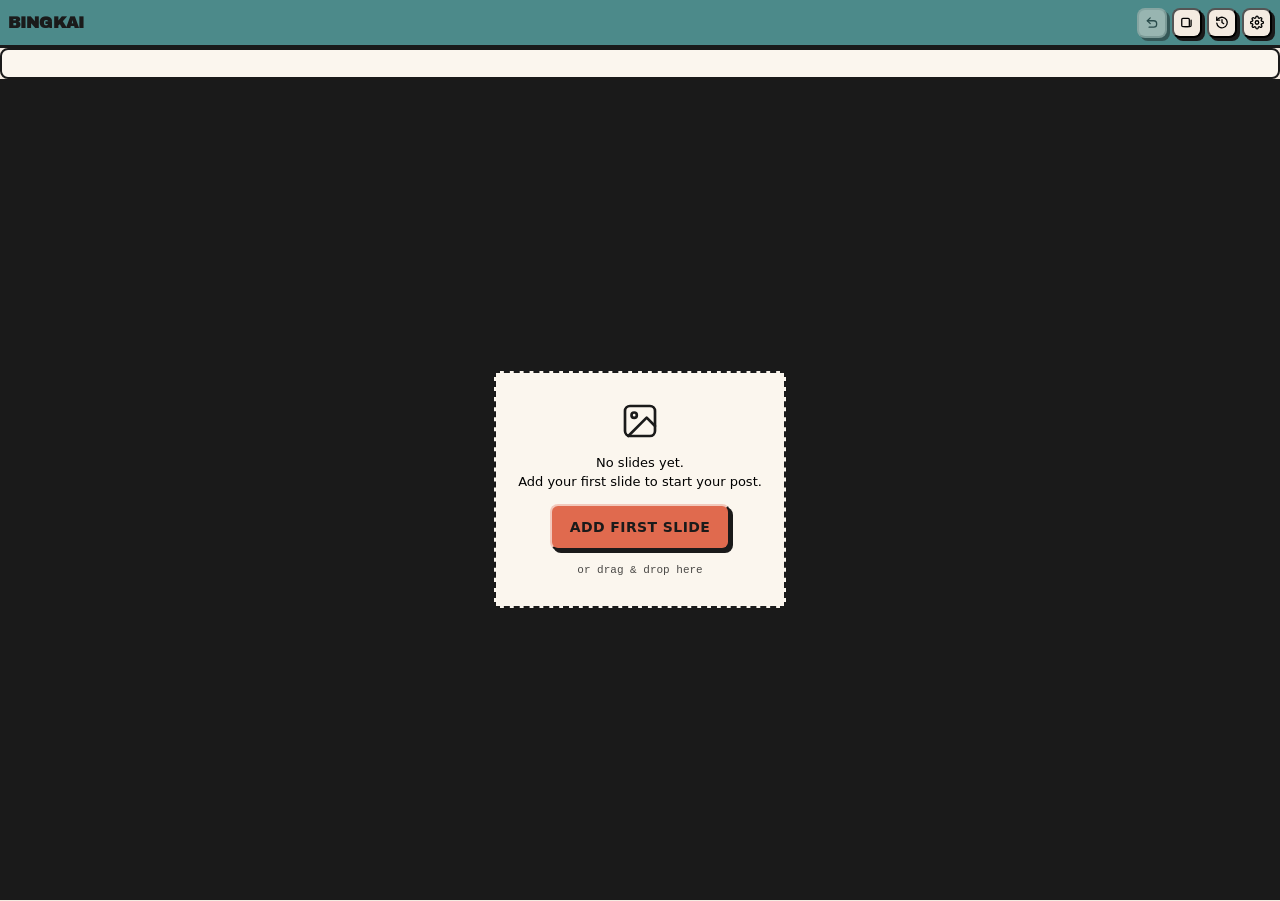
==== commit 606fc108: "UI Redesign" ====
--- a/index.html
+++ b/index.html
@@ -3,8 +3,9 @@
 <head>
 <meta charset="UTF-8" />
 <meta name="viewport" content="width=device-width, initial-scale=1, viewport-fit=cover, user-scalable=no" />
-<meta name="theme-color" content="#2A2A2A" />
-<link rel="icon" href="data:," />
+<meta name="theme-color" content="#4C8A8A" />
+<link rel="icon" href="favicon.svg" type="image/svg+xml" />
+<link rel="apple-touch-icon" href="favicon.svg" />
 <title>Bingkai</title>
 <!--
   SCRL-style Photo Framing & Carousel PWA — modular ES modules, offline-first PWA.
@@ -16,6 +17,7 @@
 <link rel="preconnect" href="https://fonts.gstatic.com" crossorigin>
 <link href="https://fonts.googleapis.com/css2?family=Archivo+Black&display=swap" rel="stylesheet">
 <link rel="stylesheet" href="css/app.css">
+<script src="version.js"></script>
 </head>
 <body>
 <div id="app">
@@ -353,6 +355,12 @@
         <button data-m="seq" id="nameModeSeq">Urutan</button>
       </div>
       <div class="name-preview" id="namePreview"></div>
+    </div>
+    <div class="field">
+      <label id="lblUpdate">App Update</label>
+      <div class="note" id="buildInfo" style="margin-bottom:8px"></div>
+      <button class="btn-primary" id="btnForceUpdate" style="width:100%">Force Update Now</button>
+      <div class="note" id="forceUpdateHint" style="margin-top:8px">Clears the cached app and reloads. Use this if a new version doesn't appear after uploading changes.</div>
     </div>
     <div class="color-squares" aria-hidden="true">
       <span style="background:#FF0000"></span><span style="background:#00FF00"></span>
--- a/css/app.css
+++ b/css/app.css
@@ -6,44 +6,42 @@
 
   /* ===== design tokens ===== */
   :root {
-    --bg: #C0C0C0;              /* Win95 button-face gray — page background */
-    --ink: #C0C0C0;             /* topbar/toolbar base (same silver, bevel does the work) */
-    --panel: #FFFFCC;           /* sheet content — Notepad-yellow panel */
-    --panel-2: #E8E8E8;         /* alt row / secondary surface */
-    --line: #000000;            /* hairlines are pure black in this system */
-    --txt: #000000;
-    --txt-dim: #000000;         /* no soft grays for text — dim via font-size, not color */
-    --accent: #0000FF;          /* pure blue — primary actions, links */
-    --accent-soft: #C0C0FF;
-    --accent-ink: #FFFFFF;
-    --danger: #FF0000;          /* pure red — destructive */
-    --success: #00AA00;         /* readable green — save/export-ok actions */
-    --title-navy: #000080;
-    --title-blue: #1084D0;
-    --bevel-hi: #FFFFFF;        /* bevel light edge */
-    --bevel-sh: #808080;        /* bevel shadow edge */
-    --bevel-deep: #404040;
-    --bevel-inner: #DFDFDF;
+    /* ===== Neo-brutalist / retro-pastel palette (2026-07-10 redesign) ===== */
+    --bg: #F4EBE1;             /* cream canvas */
+    --ink: #FBF6EE;            /* light surface base (cards/toolbars) */
+    --panel: #FBF6EE;          /* sheet / window face */
+    --panel-2: #ECE0D1;        /* recessed / alt row */
+    --line: #1A1A1A;           /* ALL borders — charcoal */
+    --txt: #1A1A1A;            /* ALL text — charcoal */
+    --txt-dim: #1A1A1A;        /* dim via size/opacity, never color */
+    --accent: #E06A4E;         /* terracotta — primary / active / headers */
+    --accent-soft: #F3C9BC;
+    --accent-ink: #1A1A1A;     /* text on terracotta stays charcoal */
+    --secondary: #4C8A8A;      /* slate-teal — top nav / utility */
+    --danger: #C0492F;         /* destructive (in-palette) */
+    --success: #1A1A1A;        /* no colored text; ok-state uses accent fill */
+    --title-navy: #E06A4E;     /* repurposed: modal header fill */
+    --title-blue: #E06A4E;
+    /* bevel tokens NEUTRALISED to flat charcoal so every inline
+       border-color:var(--bevel-*) across the file becomes a solid outline,
+       and the inset light/dark bevels disappear. */
+    --bevel-hi: #1A1A1A; --bevel-sh: #1A1A1A;
+    --bevel-deep: transparent; --bevel-inner: transparent;
     --toolbar-h: 60px;
     --safe-b: env(safe-area-inset-bottom, 0px);
-    --radius: 0px;              /* NEVER anything else in this system */
-    --font-body: "MS Sans Serif", "Segoe UI", Tahoma, Geneva, Verdana, sans-serif;
+    --bd: 2.5px; --bd-strong: 3px;
+    --radius: 11px; --radius-sm: 8px;
+    --shadow: 4px 4px 0 #1A1A1A; --shadow-lg: 6px 6px 0 #1A1A1A; --shadow-sm: 3px 3px 0 #1A1A1A;
+    --font-body: "Segoe UI", system-ui, -apple-system, Roboto, "Helvetica Neue", sans-serif;
     --font-head: "Archivo Black", Impact, Haettenschweiler, "Arial Black", sans-serif;
     --font-mono: "Courier New", Courier, monospace;
   }
 
-  * { box-sizing: border-box; -webkit-tap-highlight-color: transparent; border-radius: 0 !important; }
+  * { box-sizing: border-box; -webkit-tap-highlight-color: transparent; }
 
   html, body {
     margin: 0; height: 100%; overflow: hidden;
-    background-color: var(--bg);
-    background-image:
-      linear-gradient(45deg, #b8b8b8 25%, transparent 25%),
-      linear-gradient(-45deg, #b8b8b8 25%, transparent 25%),
-      linear-gradient(45deg, transparent 75%, #b8b8b8 75%),
-      linear-gradient(-45deg, transparent 75%, #b8b8b8 75%);
-    background-size: 4px 4px;
-    background-position: 0 0, 0 2px, 2px -2px, -2px 0px;
+    background: var(--bg);
     color: var(--txt);
     font-family: var(--font-body);
     overscroll-behavior: none; touch-action: manipulation;
@@ -61,45 +59,39 @@
 
   /* ===== bevel system (THE signature mechanic) ===== */
   .bevel-out {
-    border: 2px solid;
-    border-color: var(--bevel-hi) var(--bevel-sh) var(--bevel-sh) var(--bevel-hi);
-    box-shadow: inset -1px -1px 0 var(--bevel-deep), inset 1px 1px 0 var(--bevel-inner);
+    background: var(--panel); border: var(--bd) solid var(--line);
+    border-radius: var(--radius); box-shadow: var(--shadow);
   }
   .bevel-out-deep {
-    border: 2px solid;
-    border-color: var(--bevel-hi) var(--bevel-sh) var(--bevel-sh) var(--bevel-hi);
-    box-shadow:
-      inset -2px -2px 0 var(--bevel-sh), inset 2px 2px 0 #fff,
-      inset -4px -4px 0 var(--bevel-deep), inset 4px 4px 0 var(--bevel-inner);
+    background: var(--panel); border: var(--bd-strong) solid var(--line);
+    border-radius: var(--radius); box-shadow: var(--shadow-lg);
   }
   .bevel-in {
-    border: 2px solid;
-    border-color: var(--bevel-sh) var(--bevel-hi) var(--bevel-hi) var(--bevel-sh);
-    box-shadow: inset 1px 1px 0 var(--bevel-deep), inset -1px -1px 0 var(--bevel-inner);
+    background: var(--panel-2); border: var(--bd) solid var(--line);
+    border-radius: var(--radius-sm); box-shadow: none;
   }
   .bevel-press:active {
-    border-color: var(--bevel-sh) var(--bevel-hi) var(--bevel-hi) var(--bevel-sh) !important;
-    box-shadow: inset 1px 1px 0 var(--bevel-deep), inset -1px -1px 0 var(--bevel-inner) !important;
-    transform: translate(1px, 1px);
+    transform: translate(4px, 4px);
+    box-shadow: 0 0 0 var(--line) !important;
   }
 
   /* groove HR — used as section divider */
   .hr-groove {
-    border: none; height: 4px; margin: 10px 0;
-    background: linear-gradient(to bottom, #808080 0%, #808080 50%, #ffffff 50%, #ffffff 100%);
+    border: none; border-top: var(--bd) solid var(--line);
+    height: 0; margin: 12px 0; background: none;
   }
 
   /* construction warning stripes — used sparingly (one emphasis surface) */
   .bg-construction {
-    background: repeating-linear-gradient(45deg, #ffff00, #ffff00 10px, #000000 10px, #000000 20px);
+    background: var(--accent);
   }
 
   /* rainbow animated text — topbar title only */
   @keyframes rainbow {
-    0% { color: #ff0000; } 17% { color: #ff8000; } 33% { color: #ffff00; }
+    0% { color: #ff0000; } 17% { color: #ff8000; } 33% { color: var(--accent); }
     50% { color: #00ff00; } 67% { color: #0080ff; } 83% { color: #8000ff; } 100% { color: #ff0000; }
   }
-  .text-rainbow { animation: rainbow 4s linear infinite; -webkit-text-stroke: 1px #000; }
+  .text-rainbow { animation: none; color: var(--txt); -webkit-text-stroke: 0; }
 
   /* pulse-glow — used on exactly one badge (export "NEW") */
   @keyframes pulse-glow {
@@ -111,13 +103,13 @@
   /* marquee — pure CSS/vanilla, no react-fast-marquee (app is vanilla JS) */
   .marquee {
     overflow: hidden; white-space: nowrap; flex: 0 0 auto;
-    background: #000; padding: 3px 0;
-    border-left: none; border-right: none;
+    background: var(--panel); padding: 4px 0;
+    border-top: var(--bd) solid var(--line); border-bottom: var(--bd) solid var(--line);
   }
   .marquee-track {
     display: inline-block; padding-left: 100%;
     font-family: var(--font-mono); font-size: 11px; font-weight: bold; letter-spacing: .04em;
-    color: #FFFF00; animation: marquee-scroll 18s linear infinite;
+    color: var(--txt); animation: marquee-scroll 18s linear infinite;
   }
   .marquee:hover .marquee-track { animation-play-state: paused; }
   @keyframes marquee-scroll { from { transform: translateX(0); } to { transform: translateX(-100%); } }
@@ -126,12 +118,12 @@
   .topbar {
     flex: 0 0 auto; height: 48px; display: flex; align-items: center;
     gap: 5px; padding: 0 8px; padding-top: env(safe-area-inset-top, 0px);
-    background: linear-gradient(to right, var(--title-navy), var(--title-blue));
-    border-bottom: 2px solid #000;
+    background: var(--secondary);
+    border-bottom: var(--bd-strong) solid var(--line);
   }
   .topbar .title {
-    font-family: var(--font-head); font-size: 15px; font-weight: 900;
-    letter-spacing: 0.01em; color: #fff; text-shadow: 2px 2px 0 #000040;
+    font-family: var(--font-head); font-size: 16px; font-weight: 900;
+    letter-spacing: 0.01em; color: var(--txt); text-shadow: none;
     text-transform: uppercase;
   }
   .topbar .spacer { flex: 1; }
@@ -150,7 +142,7 @@
   .workspace {
     position: relative; flex: 1 1 auto; min-height: 0;
     display: flex; align-items: center; justify-content: center;
-    background: #808080;
+    background: var(--line);
     overflow: hidden;
   }
   #stage {
@@ -176,7 +168,7 @@
     box-shadow: inset 1px 1px 0 var(--bevel-deep), inset -1px -1px 0 var(--bevel-inner);
     max-width: 320px; text-align: center;
   }
-  .drop svg { stroke: #000080 !important; }
+  .drop svg { stroke: var(--line) !important; }
   .drop .hint { font-family: var(--font-body); font-size: 13px; line-height: 1.5; color: #000; }
   .drop #dropHint { font-family: var(--font-mono); font-size: 11px; }
 
@@ -186,7 +178,7 @@
   }
   .busy.show { display: flex; }
   .spinner {
-    width: 34px; height: 34px; border: 4px solid #808080; border-top-color: #0000FF;
+    width: 34px; height: 34px; border: 4px solid var(--line); border-top-color: var(--accent);
     animation: spin .7s linear infinite;
   }
   @keyframes spin { to { transform: rotate(360deg); } }
@@ -202,29 +194,51 @@
     font-family: var(--font-body); font-size: 12px; font-weight: bold; margin-bottom: 8px;
     text-transform: uppercase; letter-spacing: .02em;
   }
-  .po-strip { flex: 1 1 auto; display: flex; align-items: center; justify-content: safe center; gap: 10px; overflow-x: auto; padding-bottom: 2px; }
+  .po-strip {
+    flex: 1 1 auto; min-height: 0; display: flex;
+    align-items: center; justify-content: safe center;
+    gap: 12px; overflow-x: auto; overflow-y: hidden; padding: 6px 0;
+  }
   .po-strip::-webkit-scrollbar { display: none; }
+  /* The card is a pure wrapper — it takes its size ENTIRELY from the canvas
+     inside it (no height/max-height of its own). Giving the card a height while
+     the canvas sizes to the card created a circular dependency that resolved
+     inconsistently across browsers (fine in headless Chromium, collapsed/crammed
+     in Samsung Browser). Now there is a single height authority: the strip's real
+     flex height, which the canvas reads directly. */
   .po-card {
-    position: relative; flex: 0 0 auto; height: min(88%, 620px); background: #fff;
-    border: 2px solid; border-color: var(--bevel-hi) var(--bevel-sh) var(--bevel-sh) var(--bevel-hi);
-    box-shadow: inset -1px -1px 0 var(--bevel-deep), inset 1px 1px 0 var(--bevel-inner);
-    cursor: pointer; overflow: hidden;
+    position: relative; flex: 0 0 auto;
+    background: #fff;
+    border: 2px solid; border-color: var(--bevel-hi) var(--bevel-sh) var(--bevel-sh) var(--bevel-hi);
+    box-shadow: inset -1px -1px 0 var(--bevel-deep), inset 1px 1px 0 var(--bevel-inner);
+    cursor: pointer; overflow: hidden; line-height: 0;
+  }
+  /* --po-h is set in JS from the strip's REAL measured height (getBoundingClientRect),
+     which is correct on mobile browsers where 100vh overshoots by the URL-bar
+     height. Canvas fits within that height OR 92vw width, whichever binds first —
+     so portrait binds on height, landscape binds on width, neither letterboxes,
+     and the card hugs the canvas tightly on both axes (no phantom frame). */
+  .po-card canvas, .po-card img {
+    display: block;
+    max-height: var(--po-h, 60vh);
+    max-width: 92vw;
+    width: auto;
+    height: auto;
   }
   .po-card.selected {
     border-color: var(--bevel-sh) var(--bevel-hi) var(--bevel-hi) var(--bevel-sh);
-    box-shadow: inset 1px 1px 0 var(--bevel-deep), inset -1px -1px 0 var(--bevel-inner), 0 0 0 2px #0000FF;
-  }
-  .po-card canvas { height: 100%; width: auto; display: block; }
+    box-shadow: inset 1px 1px 0 var(--bevel-deep), inset -1px -1px 0 var(--bevel-inner), 0 0 0 2px var(--accent);
+  }
   .po-card .po-num {
     position: absolute; top: 3px; left: 3px; min-width: 16px; height: 16px; padding: 0 3px;
     display: flex; align-items: center; justify-content: center;
-    background: #FFFF00; color: #000; font-family: var(--font-mono); font-size: 10px; font-weight: bold;
+    background: var(--accent); color: #000; font-family: var(--font-mono); font-size: 10px; font-weight: bold;
     border: 1px solid #000;
   }
-  .po-card.selected .po-num { background: #0000FF; color: #fff; }
+  .po-card.selected .po-num { background: var(--accent); color: #fff; }
   .po-card .po-kind {
     position: absolute; bottom: 3px; right: 3px; padding: 1px 4px;
-    background: #000080; color: #fff; font-family: var(--font-mono); font-size: 9px; text-transform: uppercase;
+    background: var(--line); color: #fff; font-family: var(--font-mono); font-size: 9px; text-transform: uppercase;
   }
 
   /* ===== dock / control panel ===== */
@@ -239,7 +253,7 @@
   .sheet-handle { display: flex; justify-content: center; align-items: center; position: relative; padding: 5px 0; cursor: pointer; }
   .sheet-handle.hidden { display: none; }
   .sheet-handle .grip { width: 40px; height: 4px; background: #000; box-shadow: 0 1px 0 #fff; }
-  .sheet-handle:active .grip { background: #000080; }
+  .sheet-handle:active .grip { background: var(--line); }
   .sheet-handle::after {
     content: ""; position: absolute; right: 18px; top: 50%;
     width: 8px; height: 8px; border-right: 2px solid #000; border-bottom: 2px solid #000;
@@ -295,13 +309,13 @@
   }
   .chip:active { border-color: var(--bevel-sh) var(--bevel-hi) var(--bevel-hi) var(--bevel-sh); box-shadow: inset 1px 1px 0 var(--bevel-deep), inset -1px -1px 0 var(--bevel-inner); transform: translate(1px,1px); }
   .chip[aria-pressed="true"] {
-    background: #0000FF; color: #fff;
-    border-color: #5555ff #000080 #000080 #5555ff;
+    background: var(--accent); color: #fff;
+    border-color: var(--accent-soft) var(--line) var(--line) var(--accent-soft);
     box-shadow: inset 1px 1px 0 var(--bevel-deep), inset -1px -1px 0 var(--bevel-inner);
     transform: translate(1px,1px);
   }
   .chip.ghost { background: var(--bg); }
-  .chip.ghost[aria-pressed="true"] { background: #E8E8E8; color: #000; }
+  .chip.ghost[aria-pressed="true"] { background: var(--panel-2); color: #000; }
 
   .swatches { display: flex; gap: 9px; align-items: center; }
   .sw {
@@ -309,7 +323,7 @@
     border: 2px solid; border-color: var(--bevel-hi) var(--bevel-sh) var(--bevel-sh) var(--bevel-hi);
     box-shadow: inset -1px -1px 0 var(--bevel-deep), inset 1px 1px 0 var(--bevel-inner);
   }
-  .sw[aria-pressed="true"] { box-shadow: inset 1px 1px 0 var(--bevel-deep), inset -1px -1px 0 var(--bevel-inner), 0 0 0 2px #0000FF; }
+  .sw[aria-pressed="true"] { box-shadow: inset 1px 1px 0 var(--bevel-deep), inset -1px -1px 0 var(--bevel-inner), 0 0 0 2px var(--accent); }
   .sw.custom { overflow: hidden; }
   .sw.custom input[type="color"] { position: absolute; inset: -4px; border: none; padding: 0; cursor: pointer; }
 
@@ -321,7 +335,7 @@
     box-shadow: inset -1px 0 0 var(--bevel-sh);
   }
   .seg button:last-child { box-shadow: none; }
-  .seg button[aria-pressed="true"] { background: #0000FF; color: #fff; }
+  .seg button[aria-pressed="true"] { background: var(--accent); color: #fff; }
 
   .export-row { display: flex; gap: 10px; align-items: center; margin-top: 14px; flex-wrap: wrap; }
   .export-row .btn-primary { flex: 1; padding: 14px; font-size: 15px; }
@@ -331,7 +345,7 @@
     border-color: var(--bevel-sh) var(--bevel-hi) var(--bevel-hi) var(--bevel-sh);
   }
   .note:empty { display: none; }
-  .note.warn { background: #FFFF00; color: #800000; font-weight: bold; }
+  .note.warn { background: var(--accent); color: var(--danger); font-weight: bold; }
 
   .icon-toggle {
     display: inline-flex; align-items: center; gap: 7px; padding: 9px 14px;
@@ -346,13 +360,13 @@
 
   .btn-primary {
     padding: 13px 18px; font-family: var(--font-body); font-size: 14px; font-weight: bold;
-    text-transform: uppercase; letter-spacing: .03em; color: #fff; background: #0000FF; cursor: pointer;
-    border: 2px solid; border-color: #5555ff #000080 #000080 #5555ff;
+    text-transform: uppercase; letter-spacing: .03em; color: #fff; background: var(--accent); cursor: pointer;
+    border: 2px solid; border-color: var(--accent-soft) var(--line) var(--line) var(--accent-soft);
     box-shadow: inset -1px -1px 0 var(--bevel-deep), inset 1px 1px 0 var(--bevel-inner);
     transition: none;
   }
   .btn-primary:active {
-    border-color: #000080 #5555ff #5555ff #000080;
+    border-color: var(--line) var(--accent-soft) var(--accent-soft) var(--line);
     box-shadow: inset 1px 1px 0 var(--bevel-deep), inset -1px -1px 0 var(--bevel-inner);
     transform: translate(1px,1px);
   }
@@ -377,7 +391,7 @@
     font-family: var(--font-body); font-size: 14px; color: #000; background: #fff; padding: 6px 8px;
     border: 2px solid; border-color: var(--bevel-sh) var(--bevel-hi) var(--bevel-hi) var(--bevel-sh);
   }
-  input[type="text"]::placeholder { color: #808080; }
+  input[type="text"]::placeholder { color: var(--line); }
   input[type="text"]:focus-visible, .btn-primary:focus-visible, .chip:focus-visible,
   .icon-toggle:focus-visible, .icon-btn:focus-visible, .seg button:focus-visible, .sw:focus-visible {
     outline: 2px dotted #000; outline-offset: 2px;
@@ -397,7 +411,7 @@
     font-family: var(--font-body); font-size: 10px; font-weight: bold; text-transform: uppercase;
   }
   .mode svg { width: 21px; height: 21px; stroke-width: 2.2; }
-  .mode[aria-selected="true"] { color: #0000FF; background: #E8E8E8; box-shadow: inset 0 2px 0 #0000FF; }
+  .mode[aria-selected="true"] { color: var(--accent); background: var(--panel-2); box-shadow: inset 0 2px 0 var(--accent); }
   .mode:disabled { opacity: .4; }
   /* #5 one-action-lock: non-active tabs hidden while editing; active one fills. */
   .mode.mode-hidden { display: none; }
@@ -418,9 +432,9 @@
   }
   .sa-btn svg { width: 19px; height: 19px; stroke-width: 2.2; }
   .sa-btn:active { border-color: var(--bevel-sh) var(--bevel-hi) var(--bevel-hi) var(--bevel-sh); transform: translate(1px,1px); }
-  .sa-btn.danger { color: #fff; background: #FF0000; border-color: #ff5555 #800000 #800000 #ff5555; }
-  .sa-btn.primary { color: #fff; background: #0000FF; border-color: #5555ff #000080 #000080 #5555ff; }
-  .sa-div { width: 2px; align-self: stretch; background: #808080; box-shadow: 1px 0 0 #fff; flex: 0 0 auto; }
+  .sa-btn.danger { color: #fff; background: var(--danger); border-color: var(--accent-soft) var(--danger) var(--danger) var(--accent-soft); }
+  .sa-btn.primary { color: #fff; background: var(--accent); border-color: var(--accent-soft) var(--line) var(--line) var(--accent-soft); }
+  .sa-div { width: 2px; align-self: stretch; background: var(--line); box-shadow: 1px 0 0 #fff; flex: 0 0 auto; }
 
   .done-btn {
     display: none; padding: 7px 16px; font-family: var(--font-body); font-size: 12px; font-weight: bold;
@@ -459,20 +473,20 @@
   .modal.post-modal { max-width: 760px; }
   .modal-head {
     display: flex; align-items: center; justify-content: space-between;
-    padding: 6px 8px 6px 12px; margin-bottom: 14px;
-    background: linear-gradient(to right, var(--title-navy), var(--title-blue));
+    padding: 8px 10px 8px 12px; margin-bottom: 14px;
+    background: var(--accent);
+    border-bottom: var(--bd-strong) solid var(--line);
   }
   .modal-head h2 {
-    font-family: var(--font-head); font-size: 14px; font-weight: 900; letter-spacing: .01em;
-    color: #fff; margin: 0; text-shadow: 1px 1px 0 #000040;
+    font-family: var(--font-head); font-size: 14px; font-weight: 900; letter-spacing: .03em;
+    color: var(--txt); margin: 0; text-shadow: none; text-transform: uppercase;
   }
   .modal .close-x {
-    width: 22px; height: 22px; display: flex; align-items: center; justify-content: center; cursor: pointer;
-    background: var(--bg); color: #000;
-    border: 2px solid; border-color: var(--bevel-hi) var(--bevel-sh) var(--bevel-sh) var(--bevel-hi);
-    box-shadow: inset -1px -1px 0 var(--bevel-deep), inset 1px 1px 0 var(--bevel-inner);
-  }
-  .modal .close-x:active { border-color: var(--bevel-sh) var(--bevel-hi) var(--bevel-hi) var(--bevel-sh); transform: translate(1px,1px); }
+    width: 26px; height: 26px; display: flex; align-items: center; justify-content: center; cursor: pointer;
+    background: var(--panel); color: var(--txt);
+    border: var(--bd) solid var(--line); border-radius: 6px; box-shadow: none;
+  }
+  .modal .close-x:active { transform: translate(2px,2px); }
   .modal > *:not(.modal-head) { margin-left: 14px; margin-right: 14px; }
 
   .field { margin: 14px 0; }
@@ -486,7 +500,7 @@
 
   /* history list */
   .hist-empty { font-family: var(--font-body); color: #000; font-size: 13px; text-align: center; padding: 24px 0; }
-  .hist-row { display: flex; align-items: center; gap: 12px; padding: 10px 0; border-bottom: 1px solid #808080; box-shadow: 0 1px 0 #fff; }
+  .hist-row { display: flex; align-items: center; gap: 12px; padding: 10px 0; border-bottom: 1px solid var(--line); box-shadow: 0 1px 0 #fff; }
   .hist-row:last-of-type { border-bottom: none; box-shadow: none; }
   .hist-thumb {
     position: relative; width: 52px; height: 52px; flex: 0 0 auto; overflow: hidden; background: #fff;
@@ -503,7 +517,7 @@
     border: 2px solid; border-color: var(--bevel-hi) var(--bevel-sh) var(--bevel-sh) var(--bevel-hi);
     box-shadow: inset -1px -1px 0 var(--bevel-deep), inset 1px 1px 0 var(--bevel-inner);
   }
-  .hist-acts button.danger { color: #fff; background: #FF0000; border-color: #ff5555 #800000 #800000 #ff5555; }
+  .hist-acts button.danger { color: #fff; background: var(--danger); border-color: var(--accent-soft) var(--danger) var(--danger) var(--accent-soft); }
 
   /* preview grid */
   .pv-grid { display: grid; grid-template-columns: repeat(auto-fill, minmax(96px, 1fr)); gap: 10px; margin: 4px 0 8px; }
@@ -513,7 +527,7 @@
   }
   .pv-item img { width: 100%; display: block; }
   .pv-item .pv-no {
-    position: absolute; top: 3px; left: 3px; background: #FFFF00; color: #000;
+    position: absolute; top: 3px; left: 3px; background: var(--accent); color: #000;
     font-family: var(--font-mono); font-size: 10px; font-weight: bold; padding: 0 4px; border: 1px solid #000;
   }
   .pv-actions { display: flex; gap: 10px; flex-wrap: wrap; margin-top: 12px; }
@@ -545,10 +559,10 @@
     box-shadow: inset -1px -1px 0 var(--bevel-deep), inset 1px 1px 0 var(--bevel-inner);
   }
   .lp-tile:active { transform: translate(1px,1px); }
-  .lp-tile[aria-pressed="true"] { border-color: var(--bevel-sh) var(--bevel-hi) var(--bevel-hi) var(--bevel-sh); box-shadow: inset 1px 1px 0 var(--bevel-deep), inset -1px -1px 0 var(--bevel-inner), 0 0 0 2px #0000FF; }
+  .lp-tile[aria-pressed="true"] { border-color: var(--bevel-sh) var(--bevel-hi) var(--bevel-hi) var(--bevel-sh); box-shadow: inset 1px 1px 0 var(--bevel-deep), inset -1px -1px 0 var(--bevel-inner), 0 0 0 2px var(--accent); }
   .lp-tile svg { width: 100%; height: 100%; display: block; }
-  .lp-tile .lp-cell { fill: #C0C0FF; stroke: #0000FF; stroke-width: 3; vector-effect: non-scaling-stroke; }
-  .lp-tile[aria-pressed="true"] .lp-cell { fill: #0000FF; }
+  .lp-tile .lp-cell { fill: #C0C0FF; stroke: var(--accent); stroke-width: 3; vector-effect: non-scaling-stroke; }
+  .lp-tile[aria-pressed="true"] .lp-cell { fill: var(--accent); }
 
   .btn-layout {
     width: 100%; display: flex; align-items: center; justify-content: center; gap: 9px;
@@ -566,7 +580,7 @@
     border: 2px solid; border-color: var(--bevel-hi) var(--bevel-sh) var(--bevel-sh) var(--bevel-hi);
   }
   .cell-fill-thumb img { width: 100%; height: 100%; object-fit: cover; display: block; }
-  .cell-fill-thumb.in-cell { border-color: var(--bevel-sh) var(--bevel-hi) var(--bevel-hi) var(--bevel-sh); box-shadow: 0 0 0 2px #0000FF; }
+  .cell-fill-thumb.in-cell { border-color: var(--bevel-sh) var(--bevel-hi) var(--bevel-hi) var(--bevel-sh); box-shadow: 0 0 0 2px var(--accent); }
 
   .exp-section { margin-top: 14px; }
   .exp-label {
@@ -606,20 +620,20 @@
   /* ===== "NEW" badge (used once, on Export) ===== */
   .badge-new {
     display: inline-flex; align-items: center; justify-content: center;
-    font-family: var(--font-mono); font-size: 9px; font-weight: bold; color: #fff; background: #FF0000;
-    padding: 1px 4px; border: 1px solid #800000; margin-left: 4px;
+    font-family: var(--font-mono); font-size: 9px; font-weight: bold; color: #fff; background: var(--danger);
+    padding: 1px 4px; border: 1px solid var(--danger); margin-left: 4px;
   }
 
   /* ===== restored: previously-dropped functional rules (re-skinned to 90s) ===== */
 
   /* empty-state drop zone: dashed inset well + drag-over feedback */
   .empty .drop {
-    border: 2px dashed; border-color: #808080;
+    border: 2px dashed; border-color: var(--line);
     display: flex; flex-direction: column; align-items: center; gap: 12px;
     max-width: 320px; background: var(--panel); padding: 28px 22px;
   }
-  .empty.drag { color: #0000FF; }
-  .empty.drag .drop { border-color: #0000FF; background: #E8E8FF; }
+  .empty.drag { color: var(--accent); }
+  .empty.drag .drop { border-color: var(--accent); background: #E8E8FF; }
   .hint { font-family: var(--font-body); font-size: 12px; line-height: 1.5; }
 
   /* toolbar/header controls that are conditionally hidden */
@@ -638,26 +652,26 @@
   .thumb img { width: 100%; height: 100%; object-fit: cover; display: block; }
   .thumb.active {
     border-color: var(--bevel-sh) var(--bevel-hi) var(--bevel-hi) var(--bevel-sh);
-    box-shadow: inset 1px 1px 0 var(--bevel-deep), inset -1px -1px 0 var(--bevel-inner), 0 0 0 2px #0000FF;
-  }
-  .thumb.active .num-badge { background: #0000FF; color: #fff; }
+    box-shadow: inset 1px 1px 0 var(--bevel-deep), inset -1px -1px 0 var(--bevel-inner), 0 0 0 2px var(--accent);
+  }
+  .thumb.active .num-badge { background: var(--accent); color: #fff; }
   .thumb.add { display: flex; align-items: center; justify-content: center; font-size: 22px; font-weight: bold; color: #000; }
   .thumb .kind-badge {
-    position: absolute; top: 1px; right: 1px; background: #000080; color: #fff;
+    position: absolute; top: 1px; right: 1px; background: var(--line); color: #fff;
     font-family: var(--font-mono); font-size: 8px; padding: 0 3px;
   }
   .thumb .num-badge {
-    position: absolute; bottom: 1px; left: 1px; background: #FFFF00; color: #000;
+    position: absolute; bottom: 1px; left: 1px; background: var(--accent); color: #000;
     font-family: var(--font-mono); font-size: 9px; font-weight: bold; padding: 0 3px; border: 1px solid #000;
   }
   .thumb .x {
     position: absolute; top: 1px; left: 1px; width: 14px; height: 14px; display: flex; align-items: center;
-    justify-content: center; background: #FF0000; color: #fff; font-size: 10px; font-weight: bold; cursor: pointer;
+    justify-content: center; background: var(--danger); color: #fff; font-size: 10px; font-weight: bold; cursor: pointer;
   }
 
   /* slide-context readout children (position badge + type chip) */
   .sc-pos svg { width: 13px; height: 13px; }
-  .sc-pos b { color: #FFFF00; font-weight: bold; font-variant-numeric: tabular-nums; }
+  .sc-pos b { color: var(--accent); font-weight: bold; font-variant-numeric: tabular-nums; }
   .sc-type {
     font-family: var(--font-mono); font-size: 9px; text-transform: uppercase; letter-spacing: .04em;
     font-weight: bold; color: #000; background: var(--bg); border: 1px solid #000; padding: 2px 7px;
@@ -666,7 +680,7 @@
   /* crop badge on overview cards (shows a slide has an active crop) */
   .crop-badge {
     position: absolute; left: 2px; bottom: 2px; width: 16px; height: 16px;
-    background: #0000FF; color: #fff; display: flex; align-items: center; justify-content: center;
+    background: var(--accent); color: #fff; display: flex; align-items: center; justify-content: center;
     border: 1px solid #000;
   }
   .crop-badge svg { width: 10px; height: 10px; }
@@ -674,10 +688,12 @@
   /* post-overview "add" tile + heading emphasis */
   .po-head b { font-weight: bold; }
   .po-add {
-    flex: 0 0 auto; width: 92px; height: min(88%, 620px); background: var(--panel);
+    flex: 0 0 auto; align-self: center; width: 64px;
+    height: var(--po-h, 60vh); max-height: var(--po-h, 60vh);
+    background: var(--panel);
     display: flex; align-items: center; justify-content: center;
     color: #000; font-family: var(--font-head); font-size: 34px; font-weight: 900; cursor: pointer;
-    border: 2px dashed; border-color: #808080;
+    border: 2px dashed; border-color: var(--line);
   }
   .po-add:active { transform: translate(1px,1px); }
 
@@ -694,19 +710,67 @@
   .post-card .pc-handle svg { width: 16px; height: 16px; pointer-events: none; }
   .post-card.dragging { z-index: 6; box-shadow: 4px 4px 0 rgba(0,0,0,.5); opacity: .96; transition: none; }
   .post-card .pc-no {
-    position: absolute; top: 5px; left: 5px; background: #FFFF00; color: #000;
+    position: absolute; top: 5px; left: 5px; background: var(--accent); color: #000;
     font-family: var(--font-mono); font-size: 10px; font-weight: bold; padding: 1px 6px; border: 1px solid #000;
   }
   .post-card .pc-kind {
-    position: absolute; top: 5px; right: 5px; background: #000080; color: #fff;
+    position: absolute; top: 5px; right: 5px; background: var(--line); color: #fff;
     font-family: var(--font-mono); font-size: 9px; text-transform: uppercase; letter-spacing: .03em; padding: 1px 6px;
   }
-  .pc-caret { flex: 0 0 auto; align-self: stretch; width: 3px; background: #0000FF; margin: 4px 0; }
+  .pc-caret { flex: 0 0 auto; align-self: stretch; width: 3px; background: var(--accent); margin: 4px 0; }
   .post-empty { font-family: var(--font-body); color: #000; font-size: 13px; text-align: center; padding: 34px 12px; width: 100%; }
 
   .sw.custom input { position: absolute; inset: -4px; border: none; padding: 0; cursor: pointer; }
 
   /* range-slider vendor-prefixed track fills (Firefox) */
   input[type="range"]::-moz-range-track { background: #fff; }
-  input[type="range"]::-moz-range-progress { background: #0000FF; }
+  input[type="range"]::-moz-range-progress { background: var(--accent); }
   input[type="range"]::-webkit-slider-runnable-track { background: transparent; }
+
+  /* =====================================================================
+     NEO-BRUTALIST FLATTEN LAYER — 2026-07-10 redesign
+     Appended last so it wins source order. Adds radius + hard offset shadow
+     + terracotta active-states, and recolours the old blue/red hardcodes.
+     ===================================================================== */
+  .icon-btn, .done-btn, .exp-btn, .btn, .btn-primary, .chip, .seg, .mode,
+  .sa-btn, .po-card, .thumb, .field input, input[type="text"], .sw {
+    border-radius: var(--radius-sm);
+  }
+  .modal, .sheet, .po-card { border-radius: var(--radius); }
+
+  /* raised controls get the hard, un-blurred drop shadow + press-into-shadow */
+  .icon-btn, .exp-btn, .done-btn, .btn-primary, .chip, .mode, .sa-btn {
+    box-shadow: var(--shadow-sm);
+  }
+  .icon-btn:active, .exp-btn:active, .done-btn:active, .btn-primary:active,
+  .chip:active, .sa-btn:active, .mode:active {
+    transform: translate(3px, 3px); box-shadow: 0 0 0 var(--line);
+  }
+
+  /* primary action = terracotta fill, charcoal text (no colored text) */
+  .exp-btn, .btn-primary { background: var(--accent); color: var(--txt); }
+  .done-btn { background: var(--panel); color: var(--txt); }
+
+  /* active / selected tools, tabs, chips, segments → terracotta fill */
+  .mode[aria-selected="true"] {
+    color: var(--txt); background: var(--accent); box-shadow: inset 0 0 0 2px var(--line);
+  }
+  .chip[aria-pressed="true"], .chip.ghost[aria-pressed="true"],
+  .seg button[aria-pressed="true"] { background: var(--accent); color: var(--txt); }
+  .po-card.selected .po-num, .thumb.active .num-badge {
+    background: var(--accent); color: var(--txt);
+  }
+  .po-card.selected, .thumb.active { outline: var(--bd) solid var(--accent); outline-offset: 1px; }
+  .sa-btn.primary { background: var(--accent); color: var(--txt); border-color: var(--line); }
+  .sa-btn.danger  { background: var(--danger); color: #fff;      border-color: var(--line); }
+
+  /* bottom toolbar → flat cream slab with a solid top rule */
+  .toolbar, .slide-actions {
+    background: var(--panel);
+    border-top: var(--bd-strong) solid var(--line);
+    border-color: var(--line);
+    box-shadow: none;
+  }
+
+  /* range fills → terracotta */
+  input[type="range"]::-moz-range-progress { background: var(--accent); }
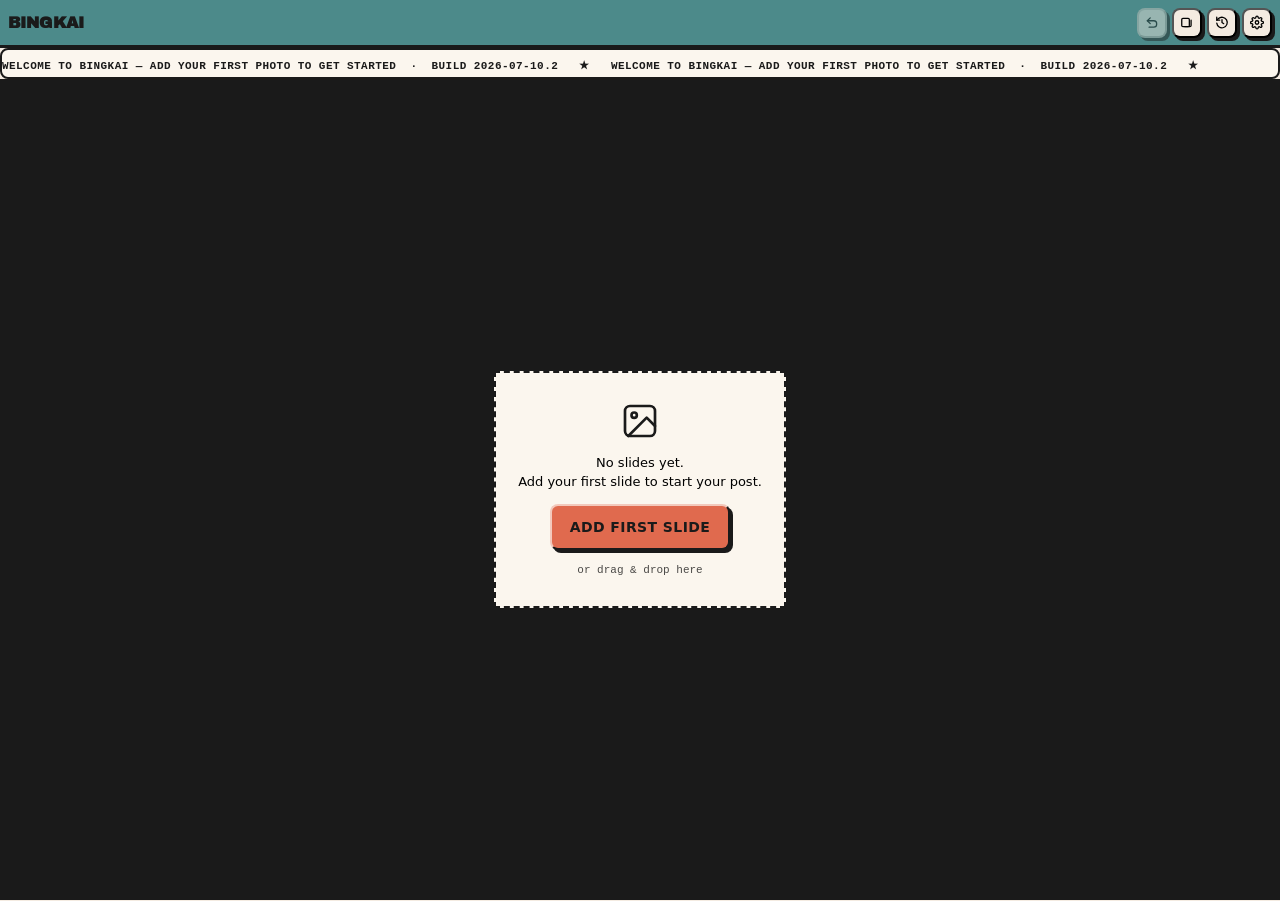
==== commit ce1f52c8: "UI Redesign" ====
--- a/index.html
+++ b/index.html
@@ -5,7 +5,8 @@
 <meta name="viewport" content="width=device-width, initial-scale=1, viewport-fit=cover, user-scalable=no" />
 <meta name="theme-color" content="#4C8A8A" />
 <link rel="icon" href="favicon.svg" type="image/svg+xml" />
-<link rel="apple-touch-icon" href="favicon.svg" />
+<link rel="apple-touch-icon" href="apple-touch-180.png" />
+<link rel="manifest" href="manifest.json" />
 <title>Bingkai</title>
 <!--
   SCRL-style Photo Framing & Carousel PWA — modular ES modules, offline-first PWA.
@@ -138,8 +139,10 @@
       <div class="lab"><span id="labFrameColor">Warna bingkai</span></div>
       <div class="swatches" id="frameSwatches">
         <button class="sw" data-color="#FFFFFF" style="background:#fff" aria-pressed="true"></button>
-        <button class="sw" data-color="#000000" style="background:#000"></button>
-        <button class="sw" data-color="#F2EDE4" style="background:#F2EDE4"></button>
+        <button class="sw" data-color="#1A1A1A" style="background:#1A1A1A"></button>
+        <button class="sw" data-color="#F4EBE1" style="background:#F4EBE1"></button>
+        <button class="sw" data-color="#E06A4E" style="background:#E06A4E"></button>
+        <button class="sw" data-color="#4C8A8A" style="background:#4C8A8A"></button>
         <button class="sw custom" id="customSw"><input type="color" id="customColor" value="#cccccc" /></button>
       </div>
     </div>
@@ -215,8 +218,10 @@
       <div class="lab"><span id="labGutterColor">Warna jarak</span></div>
       <div class="swatches" id="gutterSwatches">
         <button class="sw" data-color="#FFFFFF" style="background:#fff" aria-pressed="true"></button>
-        <button class="sw" data-color="#000000" style="background:#000"></button>
-        <button class="sw" data-color="#F2EDE4" style="background:#F2EDE4"></button>
+        <button class="sw" data-color="#1A1A1A" style="background:#1A1A1A"></button>
+        <button class="sw" data-color="#F4EBE1" style="background:#F4EBE1"></button>
+        <button class="sw" data-color="#E06A4E" style="background:#E06A4E"></button>
+        <button class="sw" data-color="#4C8A8A" style="background:#4C8A8A"></button>
         <button class="sw custom" id="gutterCustomSw"><input type="color" id="gutterCustomColor" value="#cccccc" /></button>
       </div>
     </div>
--- a/css/app.css
+++ b/css/app.css
@@ -107,9 +107,9 @@
     border-top: var(--bd) solid var(--line); border-bottom: var(--bd) solid var(--line);
   }
   .marquee-track {
-    display: inline-block; padding-left: 100%;
+    display: inline-block; padding-left: 14px;
     font-family: var(--font-mono); font-size: 11px; font-weight: bold; letter-spacing: .04em;
-    color: var(--txt); animation: marquee-scroll 18s linear infinite;
+    color: var(--txt); animation: none; padding-left: 0;
   }
   .marquee:hover .marquee-track { animation-play-state: paused; }
   @keyframes marquee-scroll { from { transform: translateX(0); } to { transform: translateX(-100%); } }
@@ -277,11 +277,13 @@
 
   .slide-context {
     display: flex; gap: 8px; padding: 6px 14px; font-family: var(--font-mono); font-size: 11px;
-    background: #000; color: #00FF00; text-transform: uppercase; letter-spacing: .04em;
+    background: var(--panel); color: var(--txt); text-transform: uppercase; letter-spacing: .04em;
+    border-bottom: var(--bd) solid var(--line);
   }
   .slide-context.hidden { display: none; }
   .sc-pos { font-weight: bold; }
-  .sc-type { opacity: .8; }
+  .sc-type { opacity: .85; }
+  .slide-context svg { stroke: var(--txt); }
 
   .sheet { background: var(--panel); border: 2px solid; border-color: var(--bevel-sh) var(--bevel-hi) var(--bevel-hi) var(--bevel-sh); padding: 12px; }
   .sheet.hidden { display: none; }
